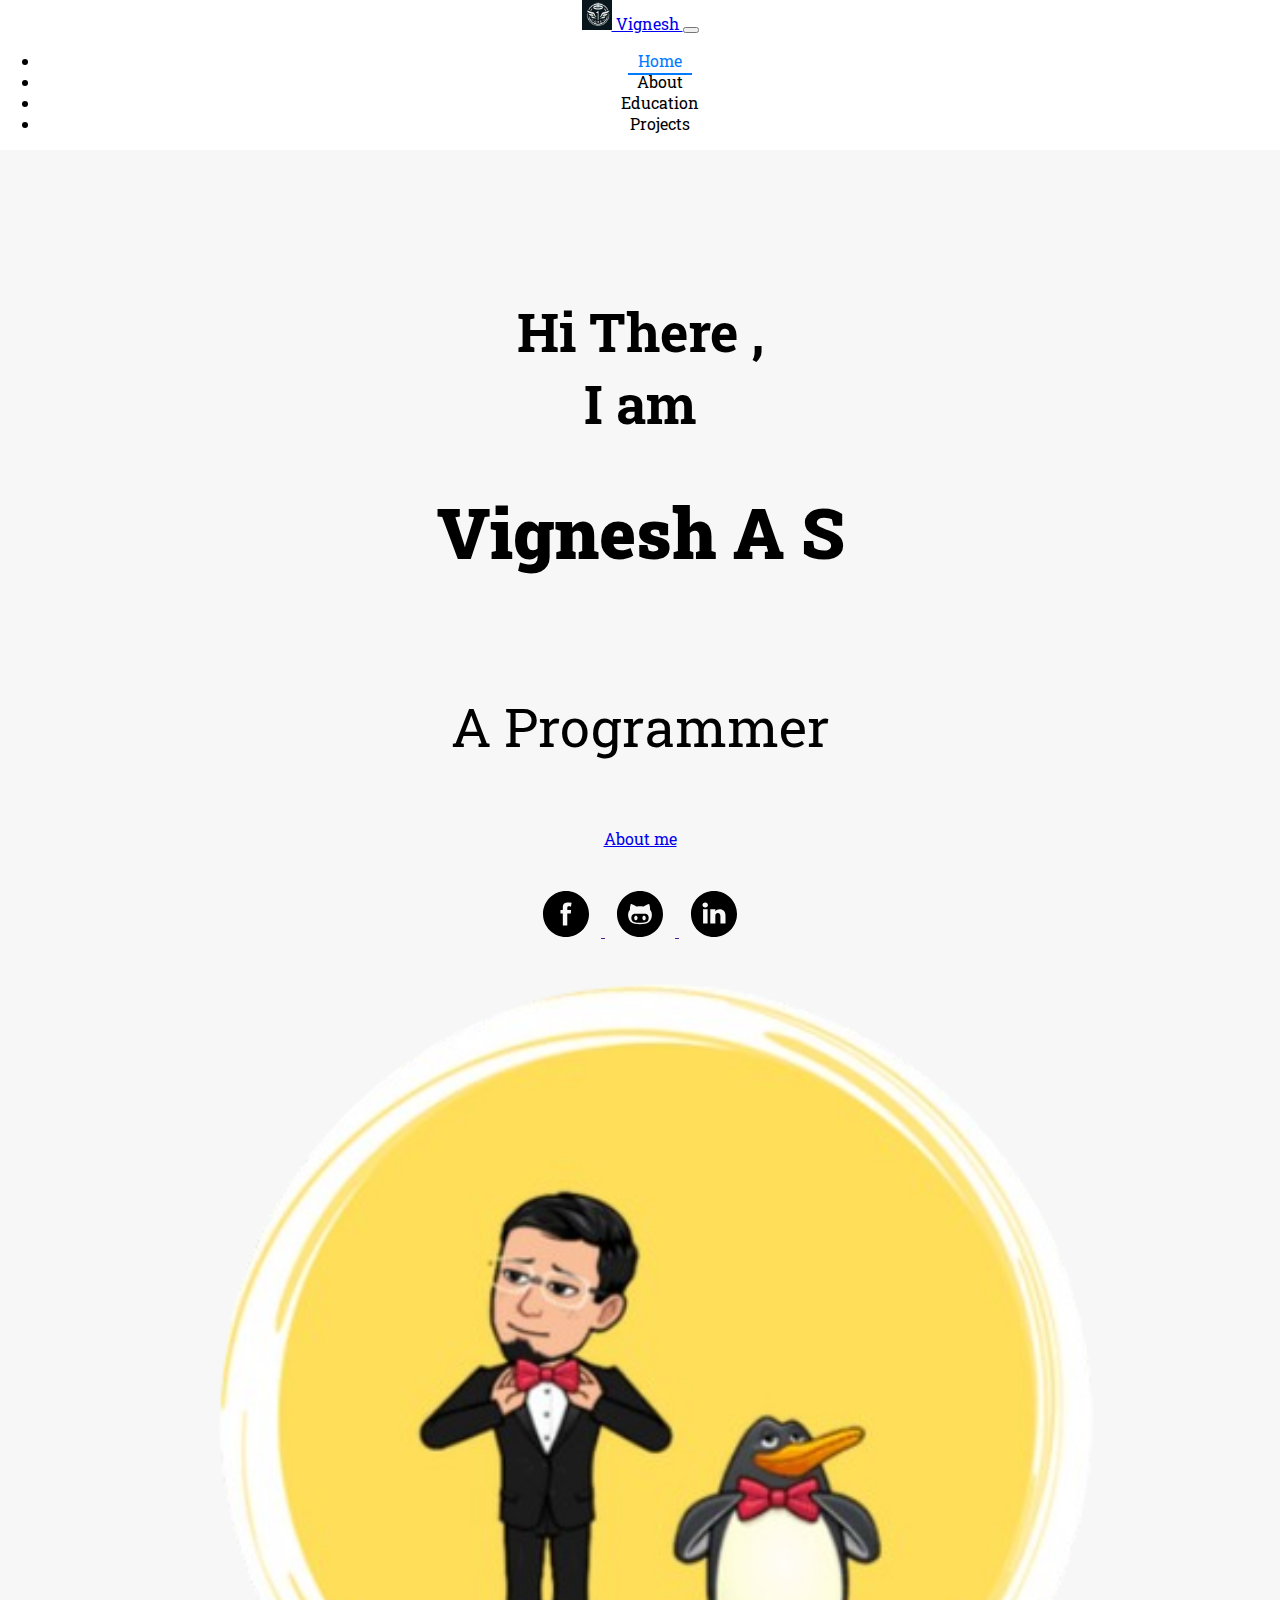
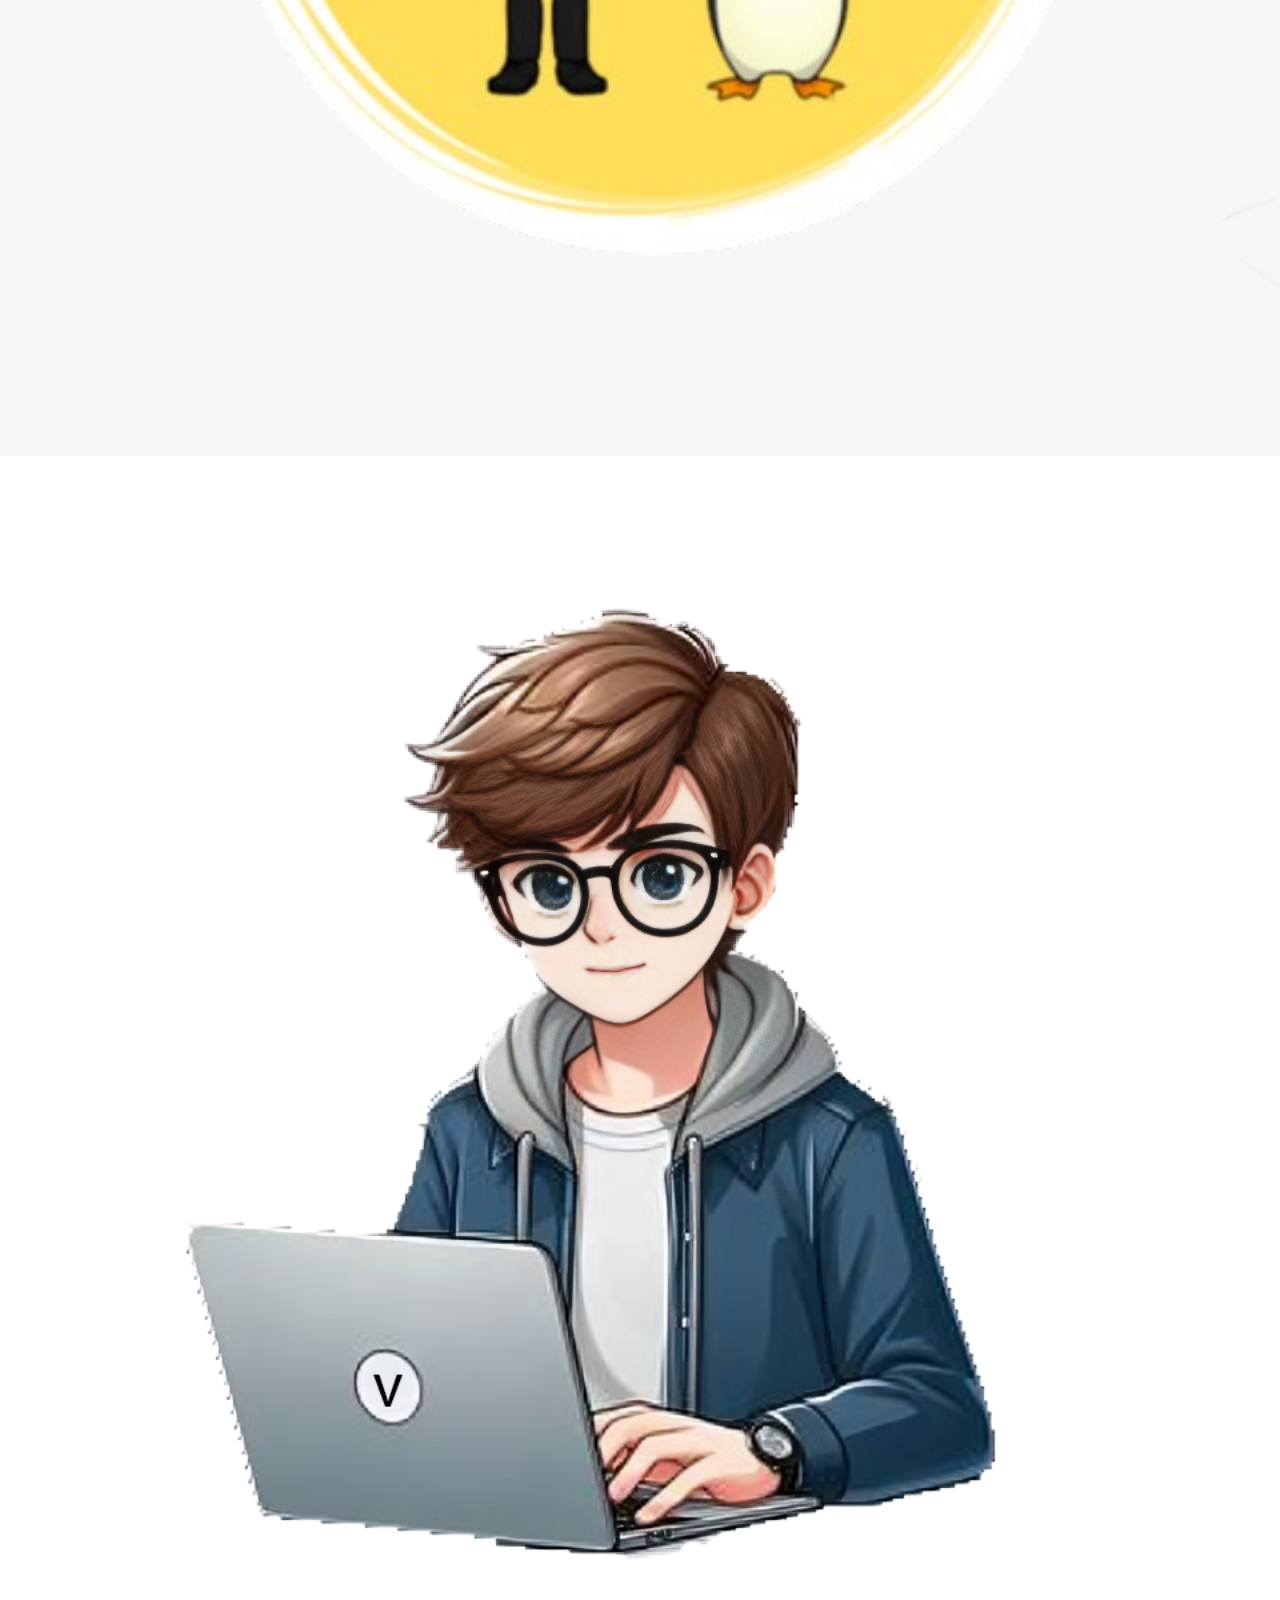
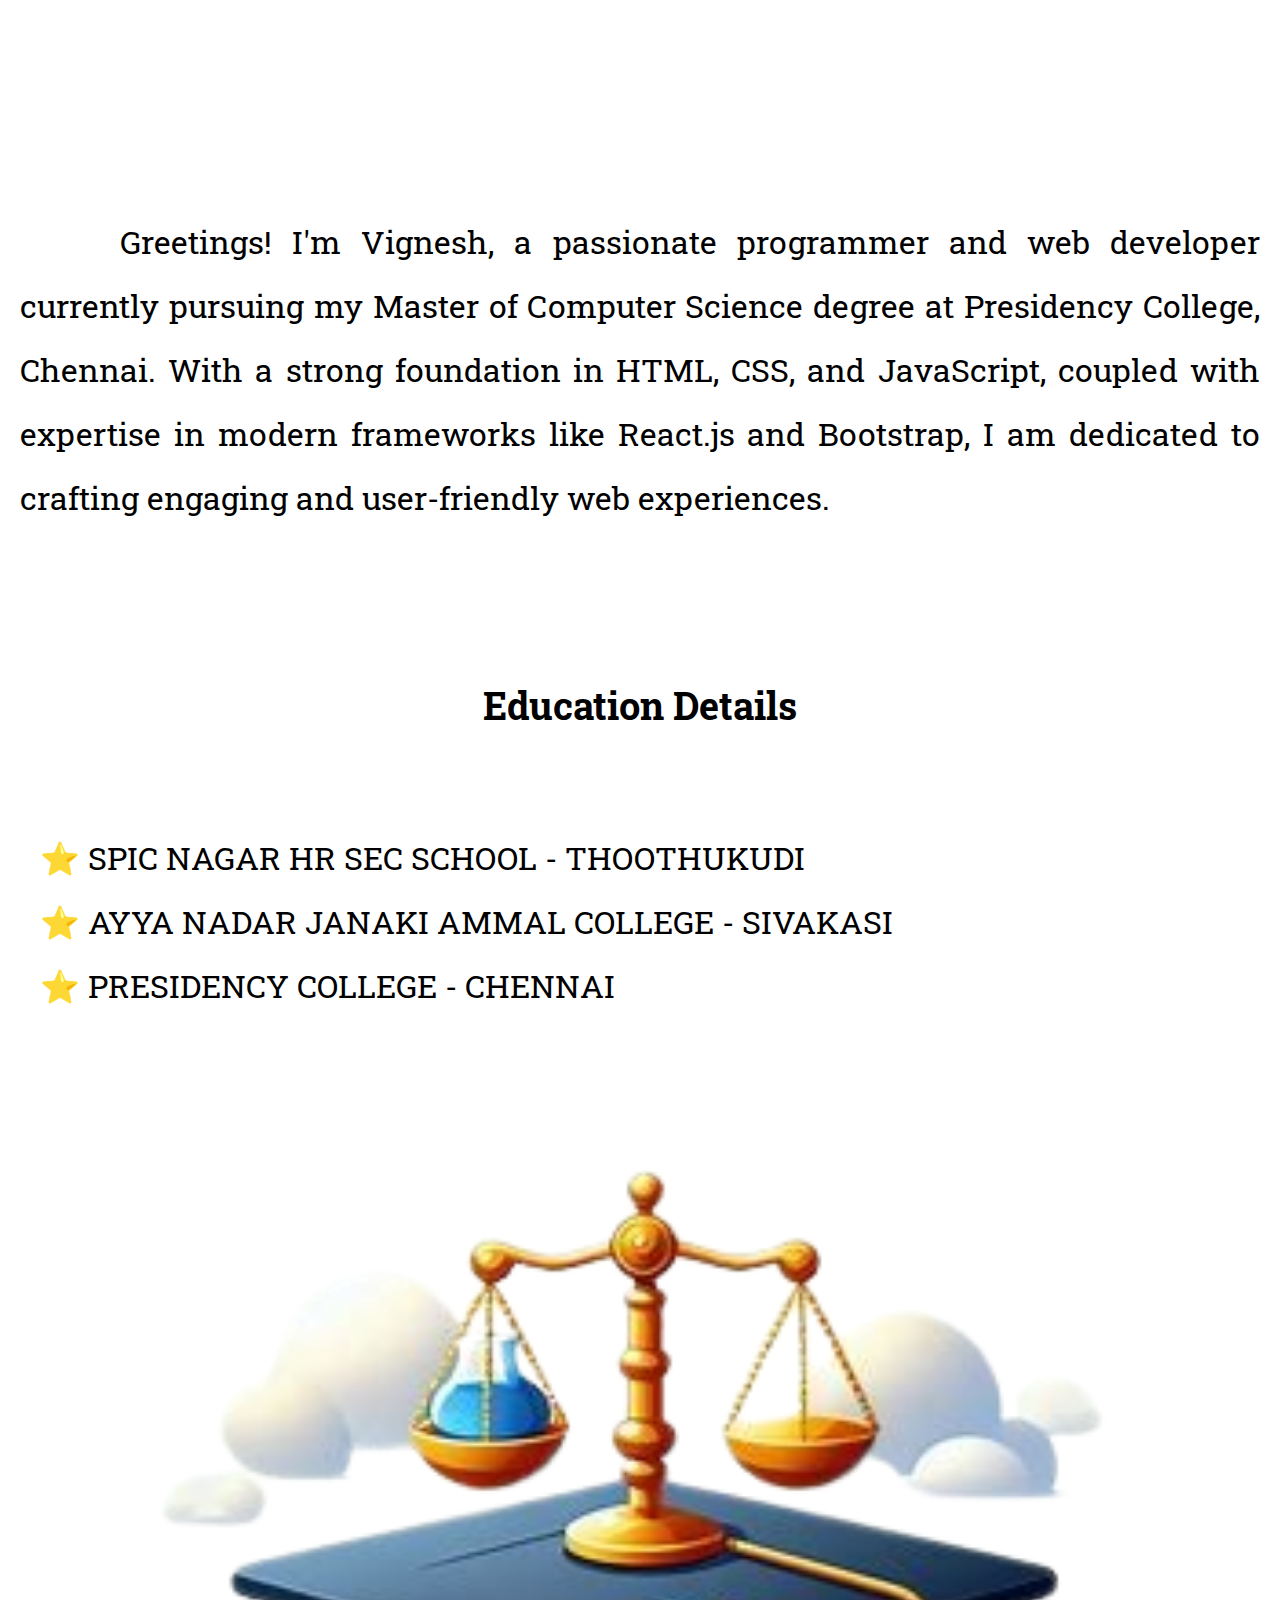
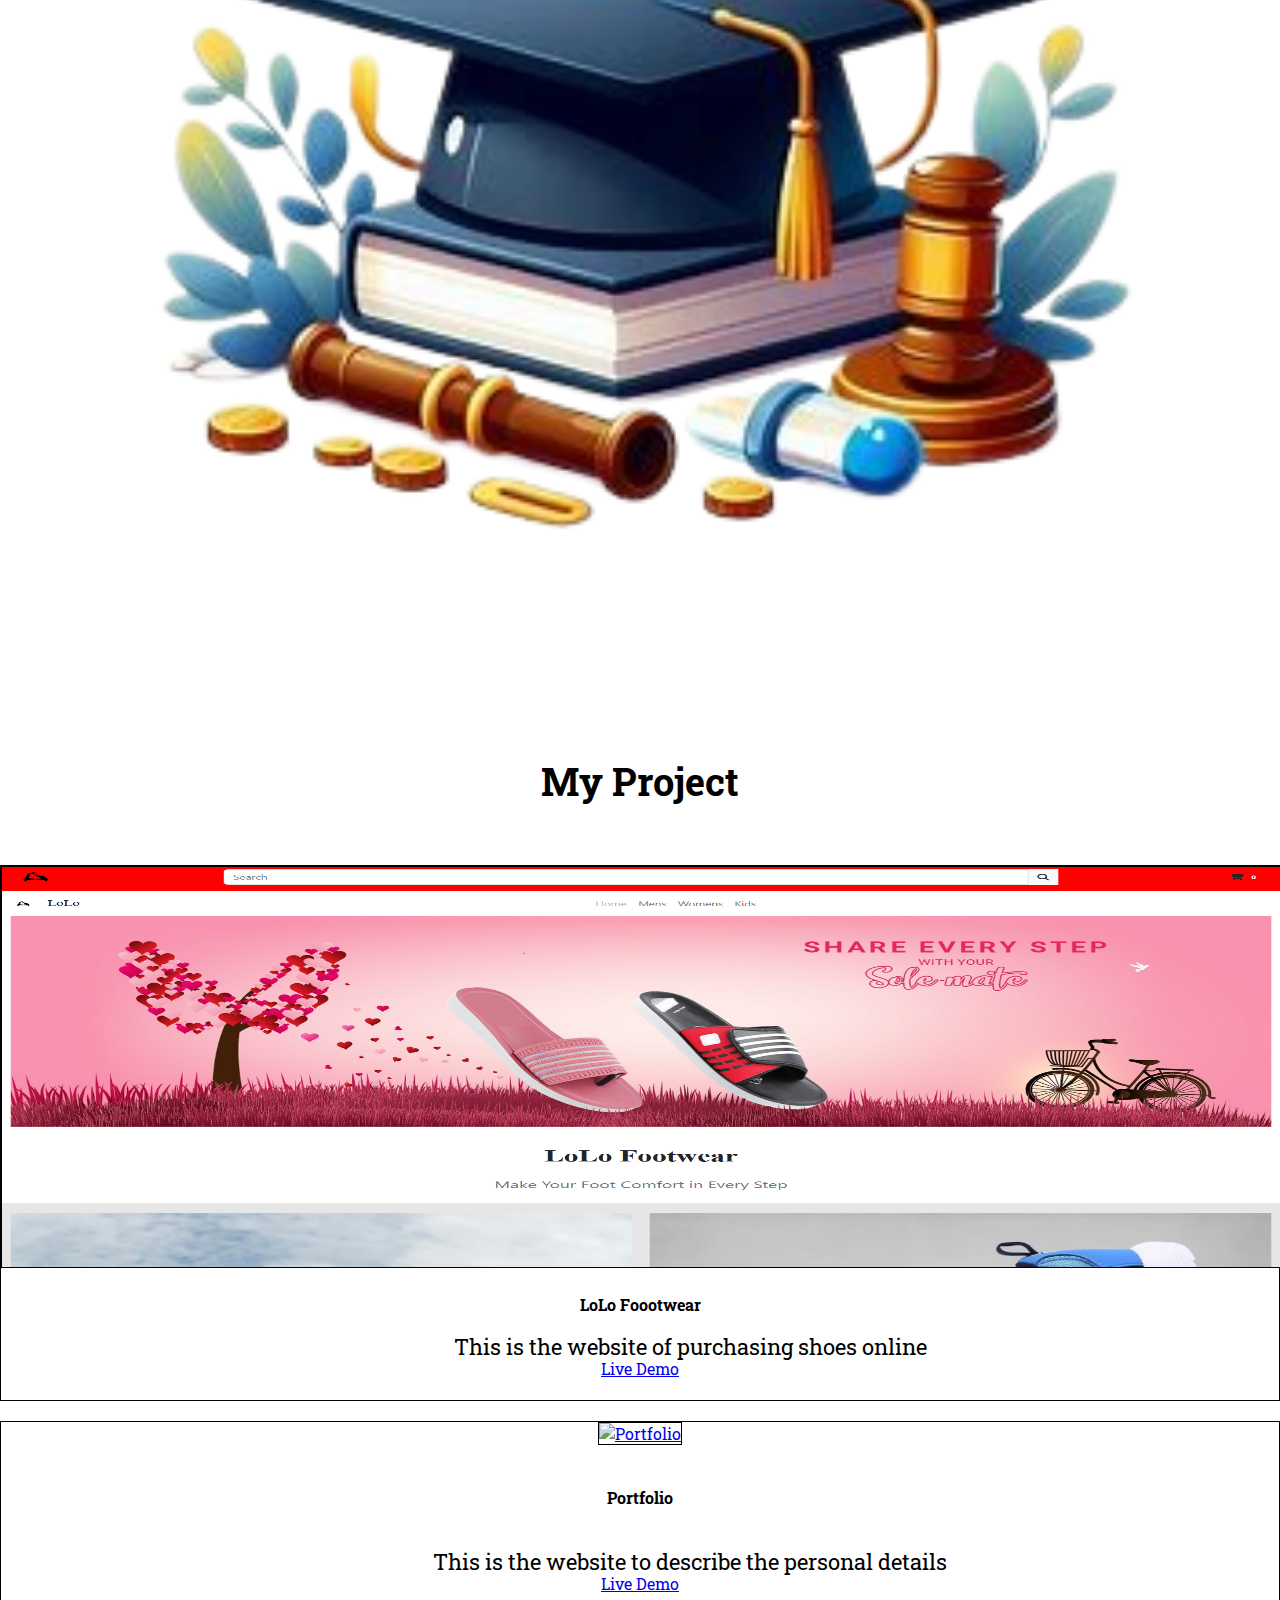
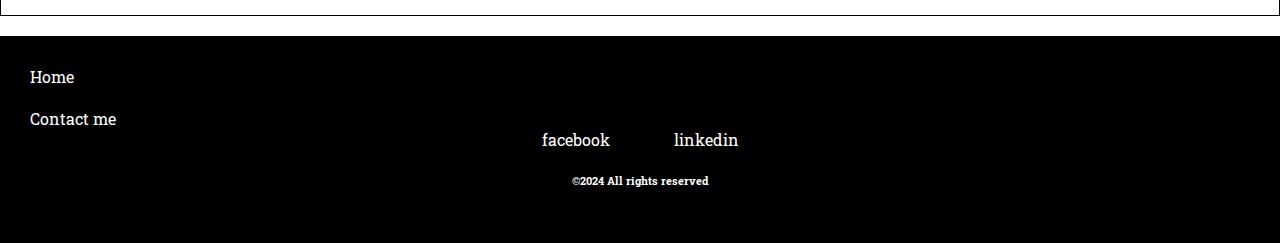
==== index.html @ 30de713f "Update index.html" ====
<!DOCTYPE html>
<html lang="en" >

<head>
    <meta charset="UTF-8">
    <meta name="viewport" content="width=device-width, initial-scale=1.0">
    <title>Vignesh's Personal Website</title>
    <link rel="icon" href="images/v-vignesh-profile-icon.png">


    <link rel="preconnect" href="https://fonts.googleapis.com">
    <link rel="preconnect" href="https://fonts.gstatic.com" crossorigin>
    <link href="https://fonts.googleapis.com/css2?family=Roboto+Slab:wght@100..900&family=Sacramento&display=swap"
        rel="stylesheet">

    <link href="https://cdn.jsdelivr.net/npm/bootstrap@5.0.2/dist/css/bootstrap.min.css" rel="stylesheet"
        integrity="sha384-EVSTQN3/azprG1Anm3QDgpJLIm9Nao0Yz1ztcQTwFspd3yD65VohhpuuCOmLASjC" crossorigin="anonymous">

    <link rel="stylesheet" href="style.css">
</head>

<body>

    <nav class="navbar sticky-top navbar-expand-md navbar-light bg-white py-3">
        <div class="container">
            <a class="navbar-brand pl-5" href="#">
                <img src="images/Halo-one.jpeg" width="30" height="30" alt="">
                Vignesh
            </a>
            <button class="navbar-toggler" type="button" data-toggle="collapse" data-target="#navbarNav"
                aria-controls="navbarNav" aria-expanded="false" aria-label="Toggle navigation">
                <span class="navbar-toggler-icon"></span>
            </button>
            <div class="collapse navbar-collapse justify-content-end" id="navbarNav">
                <ul class="navbar-nav">
                    <li class="nav-item">
                        <a class="navlink active home" href="#">Home</a>
                    </li>
                    <li class="nav-item">
                        <a class="navlink about" href="#aboutme">About</a>
                    </li>
                    <li class="nav-item">
                        <a class="navlink education" href="#education">Education</a>
                    </li>
                    <li class="nav-item">
                        <a class="navlink projects" href="#projects">Projects</a>
                    </li>
                </ul>
            </div>
        </div>
    </nav>
    <!-- <script src="movingcube.js"></script> -->
<section>
    <div class="container-fluid top-container bg-light">
        <div class="container top-container-margin">
            <div class="row">
                <!-- <img src="images/Star.png" alt="" width="50px" height="50px"> -->
                <div class="col-md-6 text-start">
                    <h2><b>Hi There , <br>I am </b></h2>
                    <h1 class="text-primary"><b>Vignesh A S</b></span></h1><br>
                    <h2> A Programmer</h2><br>
                    <a href="#aboutme" type="button" class="btn btn-primary btn-lg">About me</a><br><br><br>
                    <a href="">
                        <img src="images/svg/facebook-round.svg" width="70" height="46" alt="">
                    </a>
                    <a href="">
                        <img src="images/svg/github-round.svg" width="70" height="46" alt="">
                    </a>
                    <a href="https://www.linkedin.com/in/a-s-vignesh/" target="_blank">
                        <img src="images/svg/linkedin-round.svg" width="70" height="46" alt="">
                    </a>
                    
                </div>
                <dv class="col-md-6">
                    <img src="images/main-image.png" alt="" width="100%" height="100%">
                </dv>
            </div>
        </div>
    </div>
</section>
    <section>
        <div id="aboutme">
            <div class="row">
                <div class="col-lg-4">
                    <img class="animated-icon" src="images/vignesh-watching-laptop.png" alt="Vignesh Watching Laptop">
                </div>
                <div class="col-lg-8">
                    <p class="about-myself">Greetings! I'm Vignesh, a passionate programmer and web developer currently pursuing my Master of Computer Science
                    degree at Presidency College, Chennai. With a strong foundation in HTML, CSS, and JavaScript, coupled with expertise in
                    modern frameworks like React.js and Bootstrap, I am dedicated to crafting engaging and user-friendly web experiences.</p>
                </div>
            </div>
        </div>
    </section>
    <section>
        <div id="education">
            <div class="row">
                <div class="col-lg-8">
                    <br><br><h3>Education Details</h3><br><br>
                        <ul class="education-details-ul">
                            <li class="education-details-list">SPIC NAGAR HR SEC SCHOOL - THOOTHUKUDI</li>
                            <li class="education-details-list">AYYA NADAR JANAKI AMMAL COLLEGE - SIVAKASI</li>
                            <li class="education-details-list">PRESIDENCY COLLEGE - CHENNAI</li>
                        </ul>
                </div>
                <div class="col-lg-4">
                    <img class="animated-icon" src="images/education-detail-vignesh.png" alt="Education Details Vignesh">
                </div>
            </div>
        </div>
    </section>
    <section>
        <div id="projects" class="container">
            <h3>My Project</h3><br>
            <div class="row">
                <div class="col-lg-6 bg-light">
                    <div class="box">
                        <img class="border-img" src="images/projects/lolo-footwear.png" alt="" width="100%" height="400px">
                        <h4>LoLo Foootwear</h4>
                        <p class="project-details text-start">This is the website of purchasing shoes online</p>
                        
                        
                        <a href="#" type="button" class="btn btn-primary">Live Demo</a><br><br>
                    </div>

                </div>

                <div class="col-lg-6 bg-light">
                    <div class="box">
                        <a href="images/projects/potfolio.png">
                            <img class="border-img" src="images/projects/potfolio.png" alt="Portfolio" width="100%" height="100%">
                        </a><br><br>
                    <h4 class="text-start">Portfolio</h4><br>
                    <p class="project-details text-start">This is the website to describe the personal details</p>
                

                    <a href="#" type="button" class="btn btn-primary">Live Demo</a><br><br>
                    </div>

                    
                </div>
                <!-- <div class="col-lg-4">
                    <div class="container box">


                    </div>
                    
                </div> -->
            </div>

        </div>
    </section>




    <footer>
        <div class="container-fluid footer">
            <div class="row">
                <div class="footer-links col-lg-6">
                    <a class="footer-links-tags" href="">Home</a><br><br>
                    <a class="footer-links-tags" href="">Contact me</a>
                </div>
                <div class="footer-socialmedia col-lg-6">
                    <a class="footer-links-tags" href="https://www.facebook.com/">facebook</a>
                    <a class="footer-links-tags" href="https://www.facebook.com/">linkedin</a>
                </div>
            </div>
        
            <h6>©2024  All rights reserved</h6>
        </div>
    </footer>

    <script src="https://code.jquery.com/jquery-3.2.1.slim.min.js"
        integrity="sha384-KJ3o2DKtIkvYIK3UENzmM7KCkRr/rE9/Qpg6aAZGJwFDMVNA/GpGFF93hXpG5KkN"
        crossorigin="anonymous"></script>
    <script src="https://cdn.jsdelivr.net/npm/popper.js@1.12.9/dist/umd/popper.min.js"
        integrity="sha384-ApNbgh9B+Y1QKtv3Rn7W3mgPxhU9K/ScQsAP7hUibX39j7fakFPskvXusvfa0b4Q"
        crossorigin="anonymous"></script>
    <script src="https://cdn.jsdelivr.net/npm/bootstrap@4.0.0/dist/js/bootstrap.min.js"
        integrity="sha384-JZR6Spejh4U02d8jOt6vLEHfe/JQGiRRSQQxSfFWpi1MquVdAyjUar5+76PVCmYl"
        crossorigin="anonymous"></script> 

    <script src="script.js"></script>

    </body>
</html>
---- style.css ----
body{
    /* background-color: #E3FDFD; */
    margin: 0;
    overflow-x: hidden;
    font-family: 'Roboto Slab',Arial, sans-serif;
    text-align: center;
    /* color: #2F4F4F; */
}

canvas {
    display: block;
    position: absolute;
}

h1{
    font-size: 4.375rem;
}

h2 {
    /* color: #71C9CE; */
    font-weight: normal;
    font-size: 3.375rem;

}

h3{
    font-size: 2.375rem;
}

p{
    margin: 0;
    font-size: 2rem;
    line-height: 2;
    text-indent: 100px;
}



@media screen and (max-width: 768px) {
    h1 {
        font-size: 3.375rem;
        /* Reduce font size for smaller devices */
    }

    h2{
        font-size: 2.375rem;
    }

    h3{
        font-size: 2rem;
    }
    p{
        font-size: 1.375rem;
    }

}
 .top-container{
    background-color: #f7f7f7;
}
.top-container-margin {
    padding-top: 100px;
    padding-bottom: 100px;
}
.navlink{
    text-decoration: none;
    color: black;
    padding: 0 10px 4px 10px;
    position: relative;
}

.navlink::before{
    background-color: #007bff;
    content: "";
    bottom: 0;
    height: 2px;
    width: 100%;
    left: 0;
    position: absolute;
    visibility: hidden;
    transform: scaleX(0);
    /* Initial width of 0 */
    transition: all 0.3s ease;
    /* Smooth transition for visibility and width */
}
.active{
    color: #007bff;
}
.active::before {
    visibility: visible;
    transform: scaleX(1);
}


/* .name-container{
    position: absolute;
    left: 50%;
    transform: translatex(-50%);

} */

/* Starting page*/

.middle-container{
    height: auto;
    border: 2px solid black;
    margin: 20px;
    background-color:#f7f7f7;
    /* background-color: #2F4F4F; */
} 

.animated-icon{
    width: 100%;
    height: 100%;
}

.about-myself{
    padding: 50px 0;
    text-align: justify;
    margin: 20px;
}


/* Education-details */
.education-details-image{
    float: left;
    height: 100%;

}

.education-details-heading{
    font-size: 3rem;
}

.education-details-ul
{
    list-style-type: none;

}
.education-details-ul li::before{
    content: '\2B50';
    margin-right: 0.5rem;
}

.education-details-list{
    font-size: 2rem;
    line-height: 2;
    text-align: left;

}

@media screen and (max-width: 768px) {
    .education-details-list{
        font-size: 1.375rem;
    }
}

/* project */

.box{
    margin-bottom: 20px;
    border: 1px solid black;
}

.border-img{
    border: 1px solid black;
}

.project-details{
    line-height: 1;
    font-size: 1.375rem;
}



/* footer */

.footer{
    /* background-color: #71C9CE; */
    background-color: black;
    color: white;
    padding: 30px 0 30px 0;
}

.footer-flex-contianer{
    display: flex;

}
.footer-links{
    text-align: left;
}

.footer-links-tags {
    margin: 30px;
    color: white;
    text-decoration: none;
}

.footer-links-tags:hover{
    color: lightcyan
}

.footer-socialmedia{
    display: inline;
    text-align: left;
}
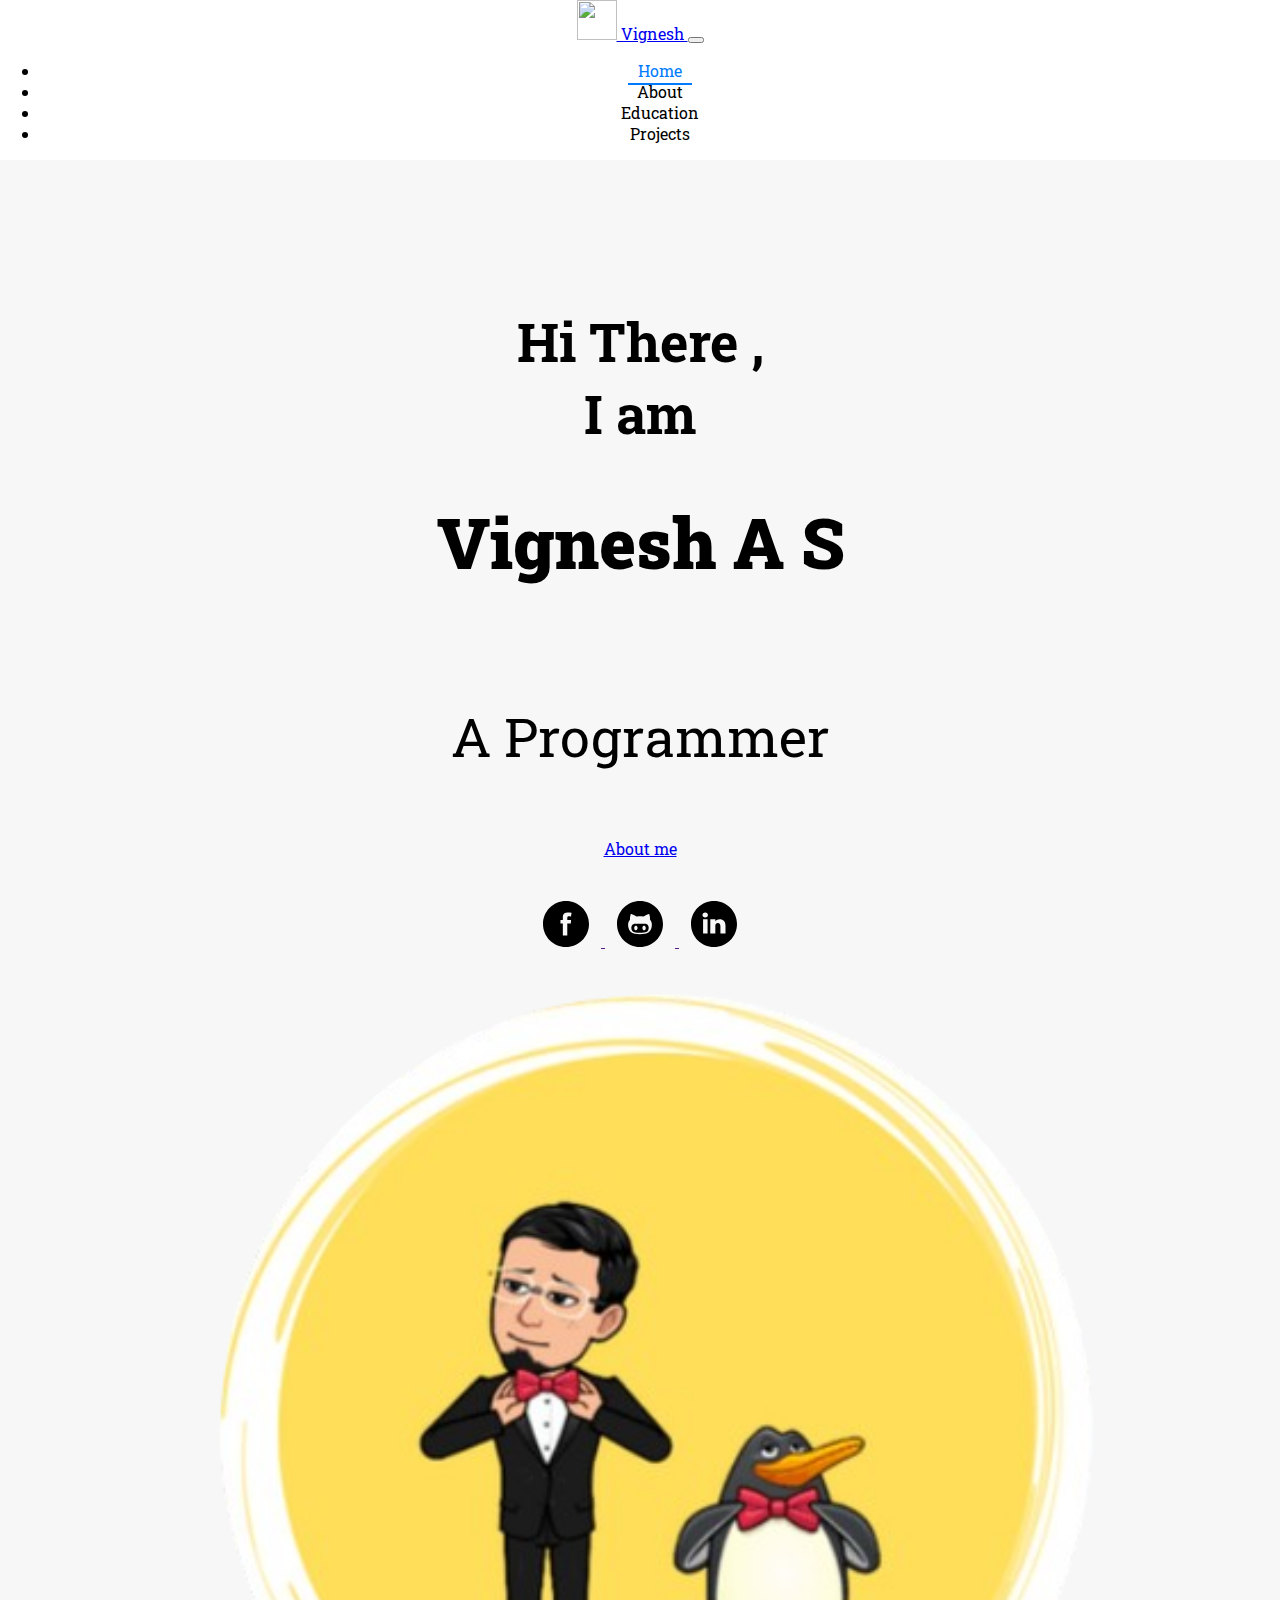
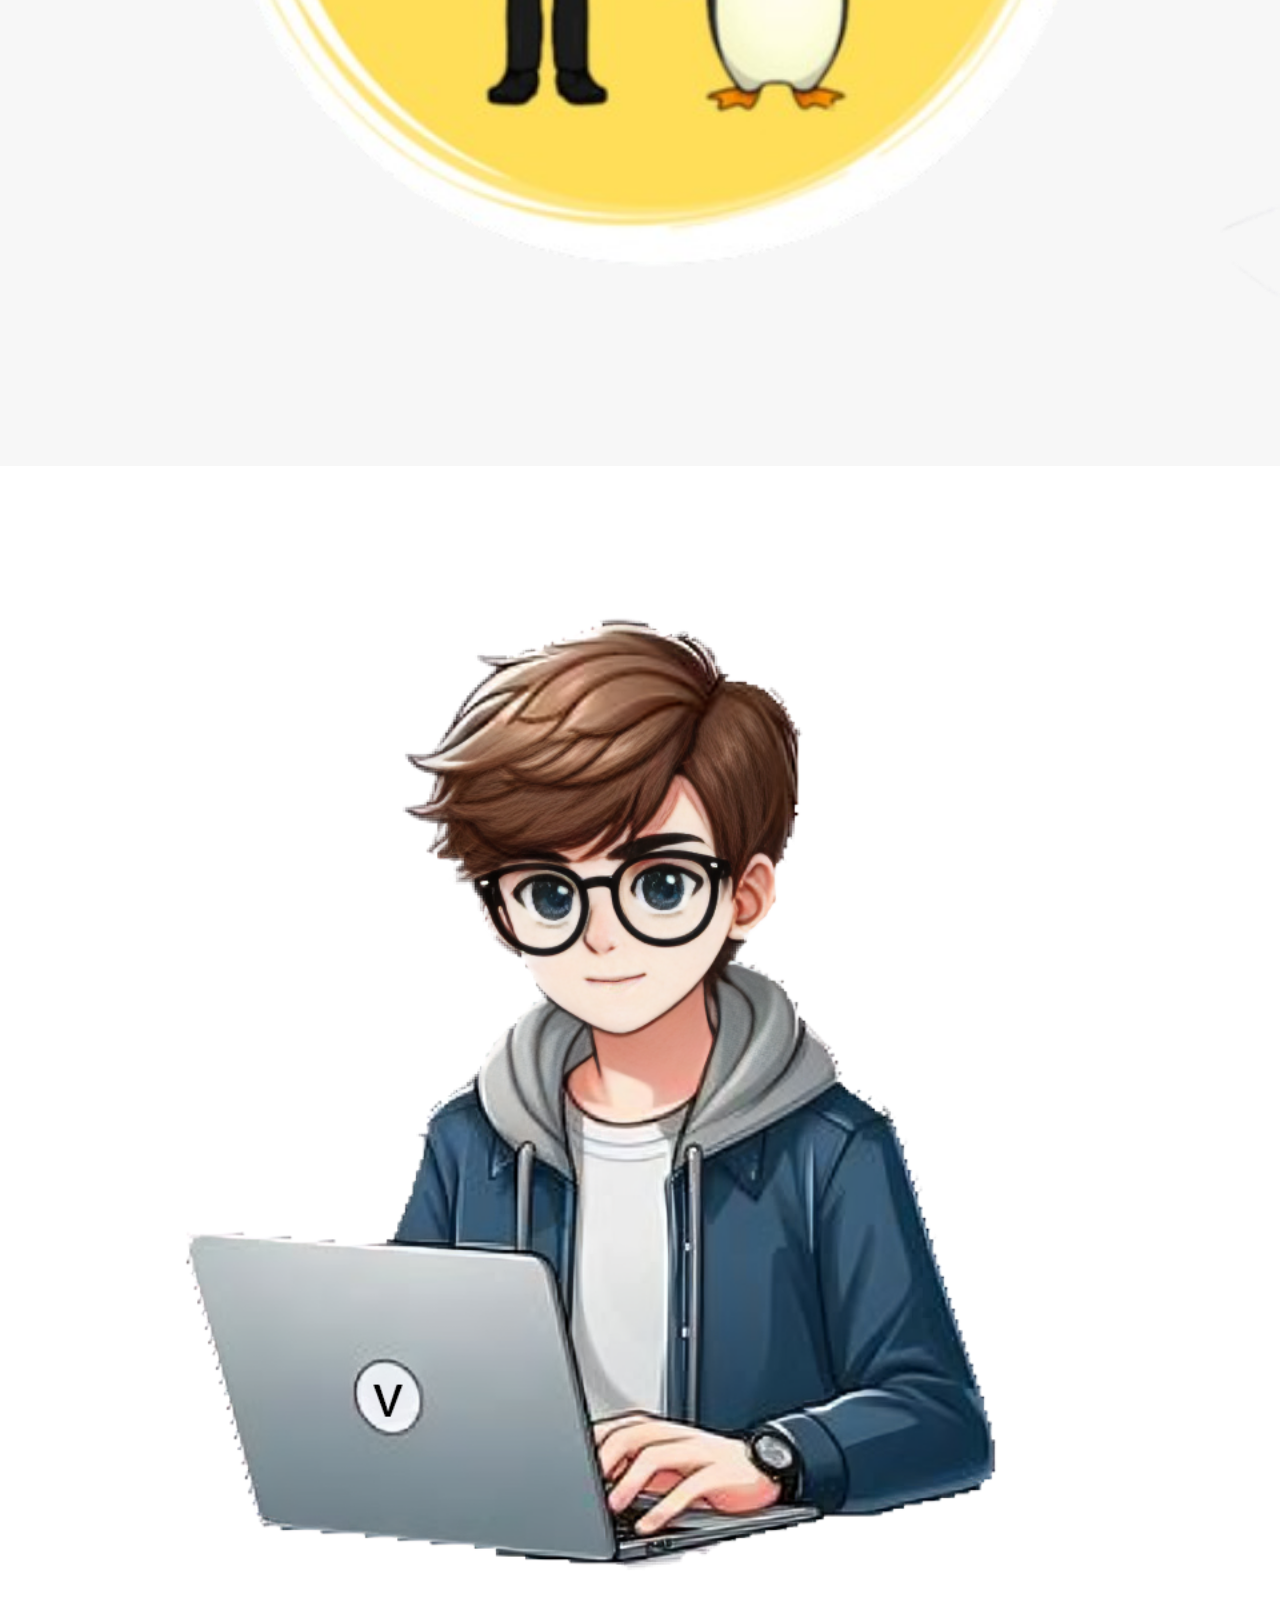
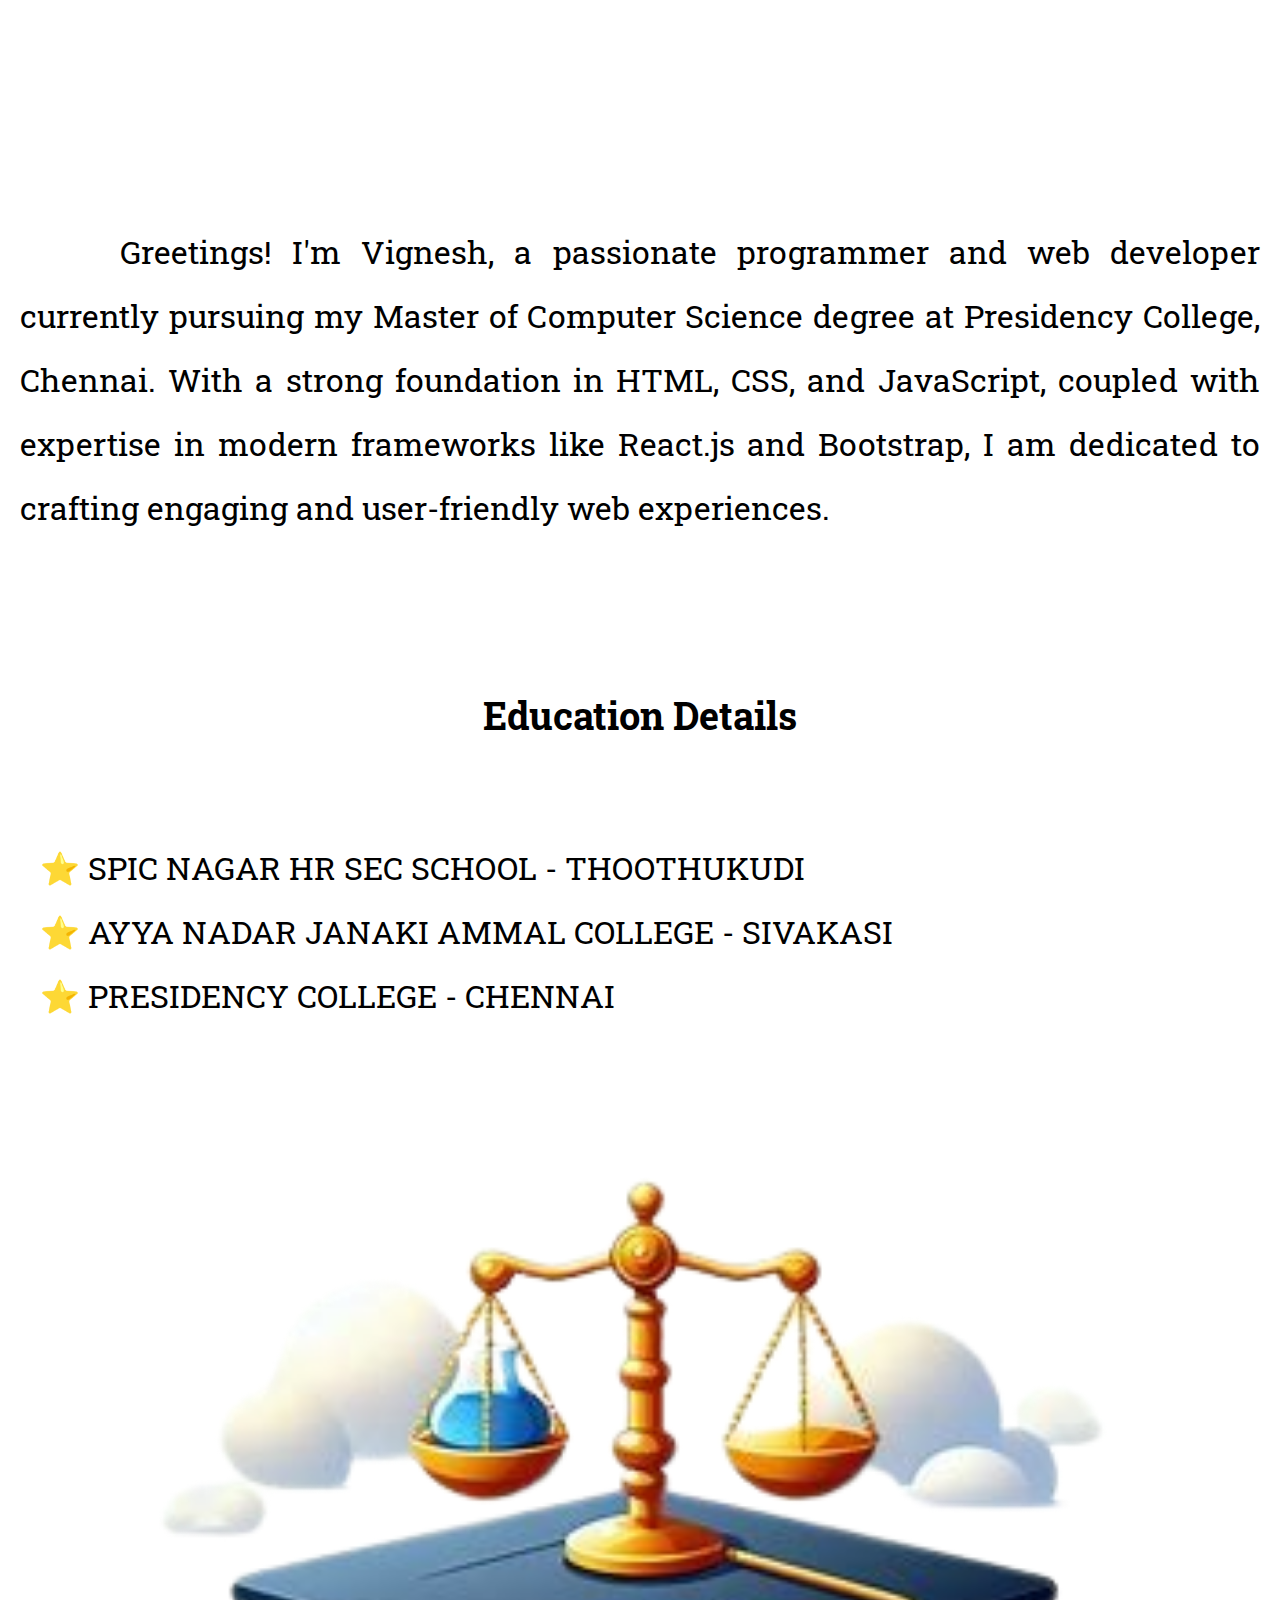
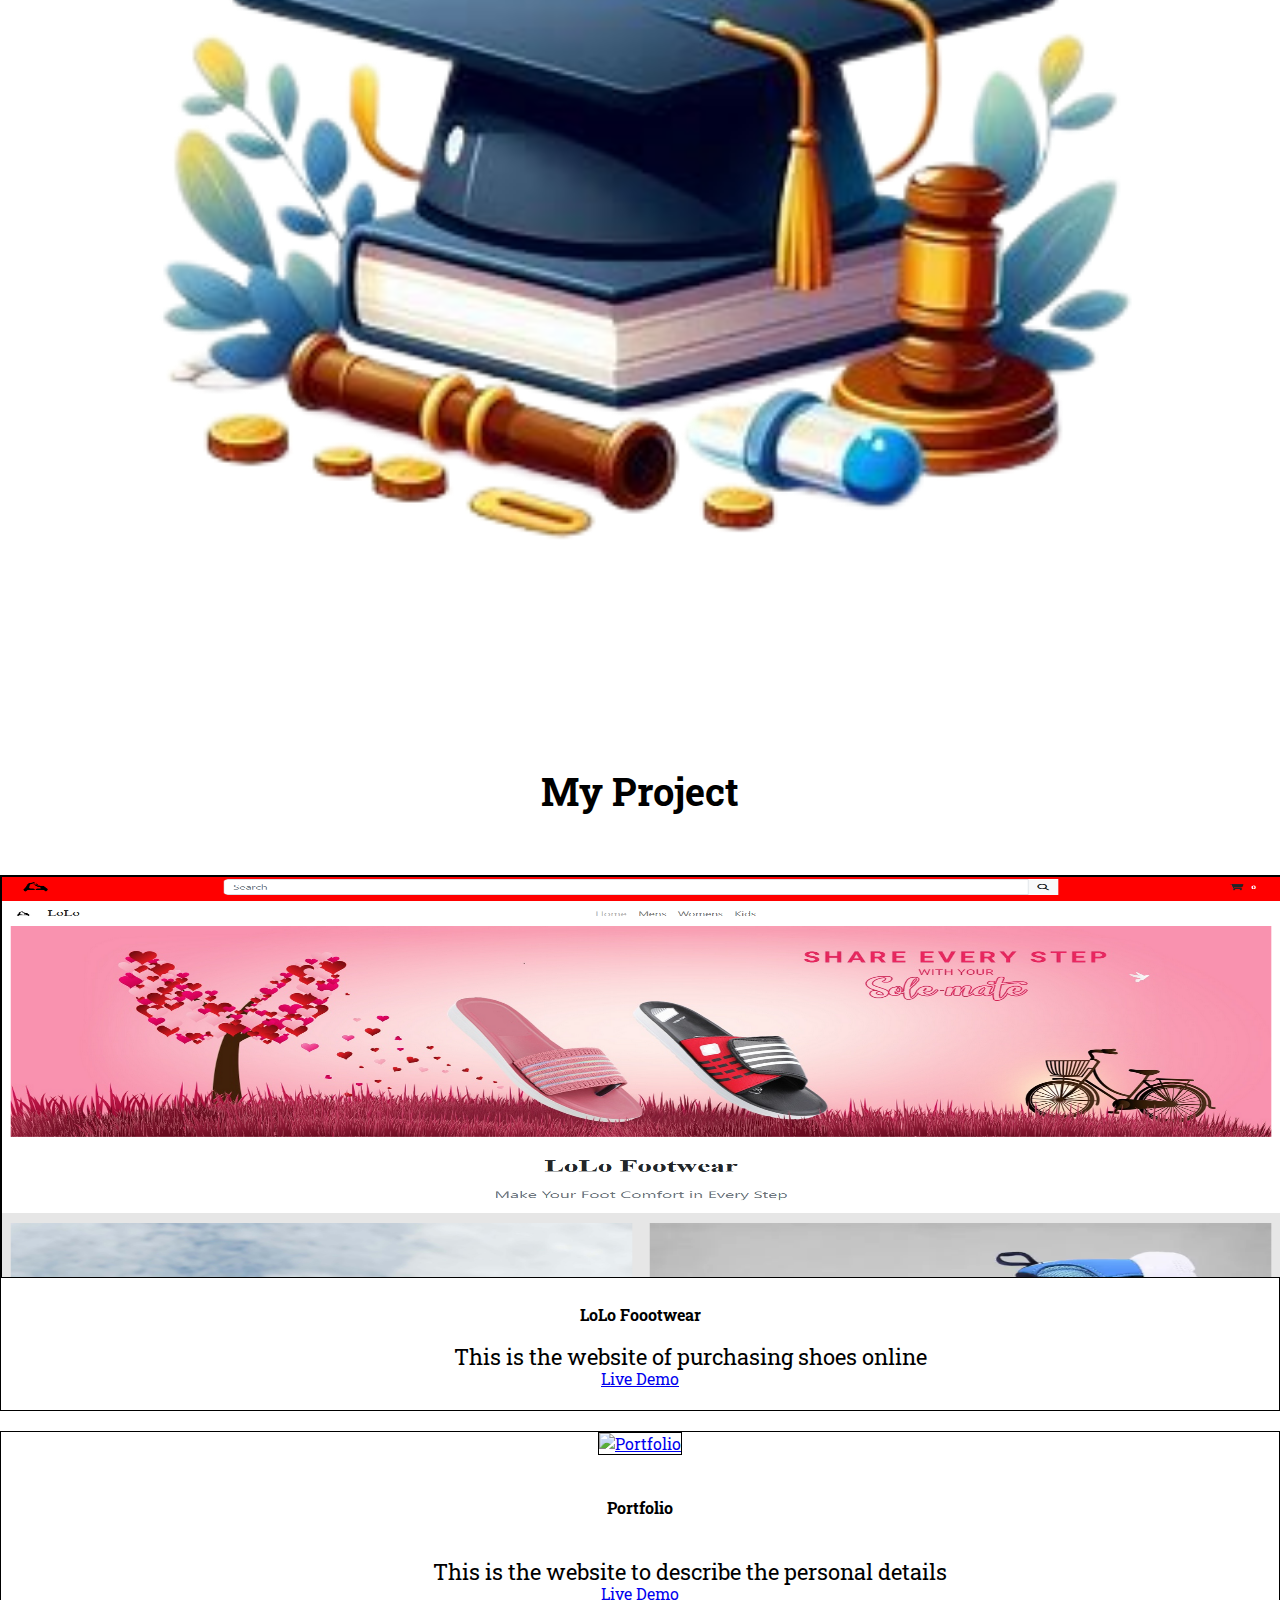
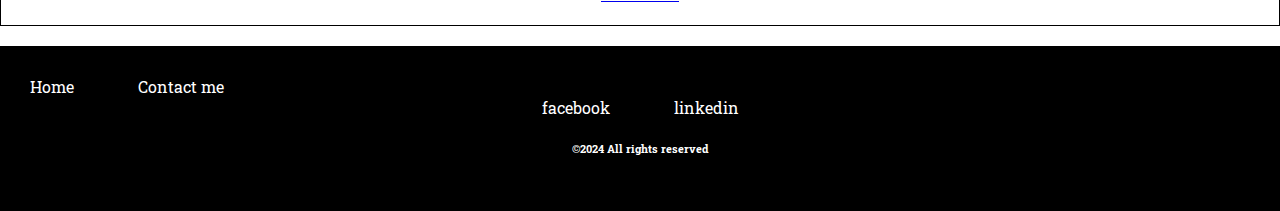
==== commit 18aff7aa: "update" ====
--- a/index.html
+++ b/index.html
@@ -5,7 +5,7 @@
     <meta charset="UTF-8">
     <meta name="viewport" content="width=device-width, initial-scale=1.0">
     <title>Vignesh's Personal Website</title>
-    <link rel="icon" href="images/v-vignesh-profile-icon.png">
+    <link rel="icon" href="images/vignesh-profile-photo.png">
 
 
     <link rel="preconnect" href="https://fonts.googleapis.com">
@@ -17,6 +17,8 @@
         integrity="sha384-EVSTQN3/azprG1Anm3QDgpJLIm9Nao0Yz1ztcQTwFspd3yD65VohhpuuCOmLASjC" crossorigin="anonymous">
 
     <link rel="stylesheet" href="style.css">
+    <link rel="stylesheet" href="tab.css">
+    <link rel="stylesheet" href="mobile.css">
 </head>
 
 <body>
@@ -24,7 +26,7 @@
     <nav class="navbar sticky-top navbar-expand-md navbar-light bg-white py-3">
         <div class="container">
             <a class="navbar-brand pl-5" href="#">
-                <img src="images/Halo-one.jpeg" width="30" height="30" alt="">
+                <img src="images/vignesh-profile-photo.png" width="40" height="40" alt="">
                 Vignesh
             </a>
             <button class="navbar-toggler" type="button" data-toggle="collapse" data-target="#navbarNav"
@@ -33,16 +35,16 @@
             </button>
             <div class="collapse navbar-collapse justify-content-end" id="navbarNav">
                 <ul class="navbar-nav">
-                    <li class="nav-item">
+                    <li class="nav-item me-auto">
                         <a class="navlink active home" href="#">Home</a>
                     </li>
-                    <li class="nav-item">
+                    <li class="nav-item me-auto">
                         <a class="navlink about" href="#aboutme">About</a>
                     </li>
-                    <li class="nav-item">
+                    <li class="nav-item me-auto">
                         <a class="navlink education" href="#education">Education</a>
                     </li>
-                    <li class="nav-item">
+                    <li class="nav-item me-auto">
                         <a class="navlink projects" href="#projects">Projects</a>
                     </li>
                 </ul>
@@ -81,10 +83,10 @@
     <section>
         <div id="aboutme">
             <div class="row">
-                <div class="col-lg-4">
+                <div class="col-lg-4 col-sm-6">
                     <img class="animated-icon" src="images/vignesh-watching-laptop.png" alt="Vignesh Watching Laptop">
                 </div>
-                <div class="col-lg-8">
+                <div class="col-lg-8 col-sm-6">
                     <p class="about-myself">Greetings! I'm Vignesh, a passionate programmer and web developer currently pursuing my Master of Computer Science
                     degree at Presidency College, Chennai. With a strong foundation in HTML, CSS, and JavaScript, coupled with expertise in
                     modern frameworks like React.js and Bootstrap, I am dedicated to crafting engaging and user-friendly web experiences.</p>
@@ -95,7 +97,7 @@
     <section>
         <div id="education">
             <div class="row">
-                <div class="col-lg-8">
+                <div class="col-lg-8 col-sm-6">
                     <br><br><h3>Education Details</h3><br><br>
                         <ul class="education-details-ul">
                             <li class="education-details-list">SPIC NAGAR HR SEC SCHOOL - THOOTHUKUDI</li>
@@ -103,7 +105,7 @@
                             <li class="education-details-list">PRESIDENCY COLLEGE - CHENNAI</li>
                         </ul>
                 </div>
-                <div class="col-lg-4">
+                <div class="col-lg-4 col-sm-6">
                     <img class="animated-icon" src="images/education-detail-vignesh.png" alt="Education Details Vignesh">
                 </div>
             </div>
@@ -158,12 +160,12 @@
         <div class="container-fluid footer">
             <div class="row">
                 <div class="footer-links col-lg-6">
-                    <a class="footer-links-tags" href="">Home</a><br><br>
+                    <a class="footer-links-tags" href="">Home</a>
                     <a class="footer-links-tags" href="">Contact me</a>
                 </div>
                 <div class="footer-socialmedia col-lg-6">
-                    <a class="footer-links-tags" href="https://www.facebook.com/">facebook</a>
-                    <a class="footer-links-tags" href="https://www.facebook.com/">linkedin</a>
+                    <a class="footer-links-tags" href="https://www.facebook.com/" target="_blank">facebook</a>
+                    <a class="footer-links-tags" href="https://www.linkedin.com/in/a-s-vignesh/" target="_blank">linkedin</a>
                 </div>
             </div>
         
--- a/style.css
+++ b/style.css
@@ -36,10 +36,10 @@
 
 
 
-@media screen and (max-width: 768px) {
+/* @media screen and (max-width: 768px) {
     h1 {
         font-size: 3.375rem;
-        /* Reduce font size for smaller devices */
+        Reduce font size for smaller devices
     }
 
     h2{
@@ -51,9 +51,10 @@
     }
     p{
         font-size: 1.375rem;
-    }
-
-}
+        line-height: 1.5;
+    }
+
+} */
  .top-container{
     background-color: #f7f7f7;
 }
@@ -100,13 +101,12 @@
 
 /* Starting page*/
 
-.middle-container{
+/* .middle-container{
     height: auto;
     border: 2px solid black;
     margin: 20px;
     background-color:#f7f7f7;
-    /* background-color: #2F4F4F; */
-} 
+}  */
 
 .animated-icon{
     width: 100%;
@@ -148,11 +148,11 @@
 
 }
 
-@media screen and (max-width: 768px) {
+/* @media screen and (max-width: 768px) {
     .education-details-list{
         font-size: 1.375rem;
     }
-}
+} */
 
 /* project */
 
@@ -181,10 +181,6 @@
     padding: 30px 0 30px 0;
 }
 
-.footer-flex-contianer{
-    display: flex;
-
-}
 .footer-links{
     text-align: left;
 }
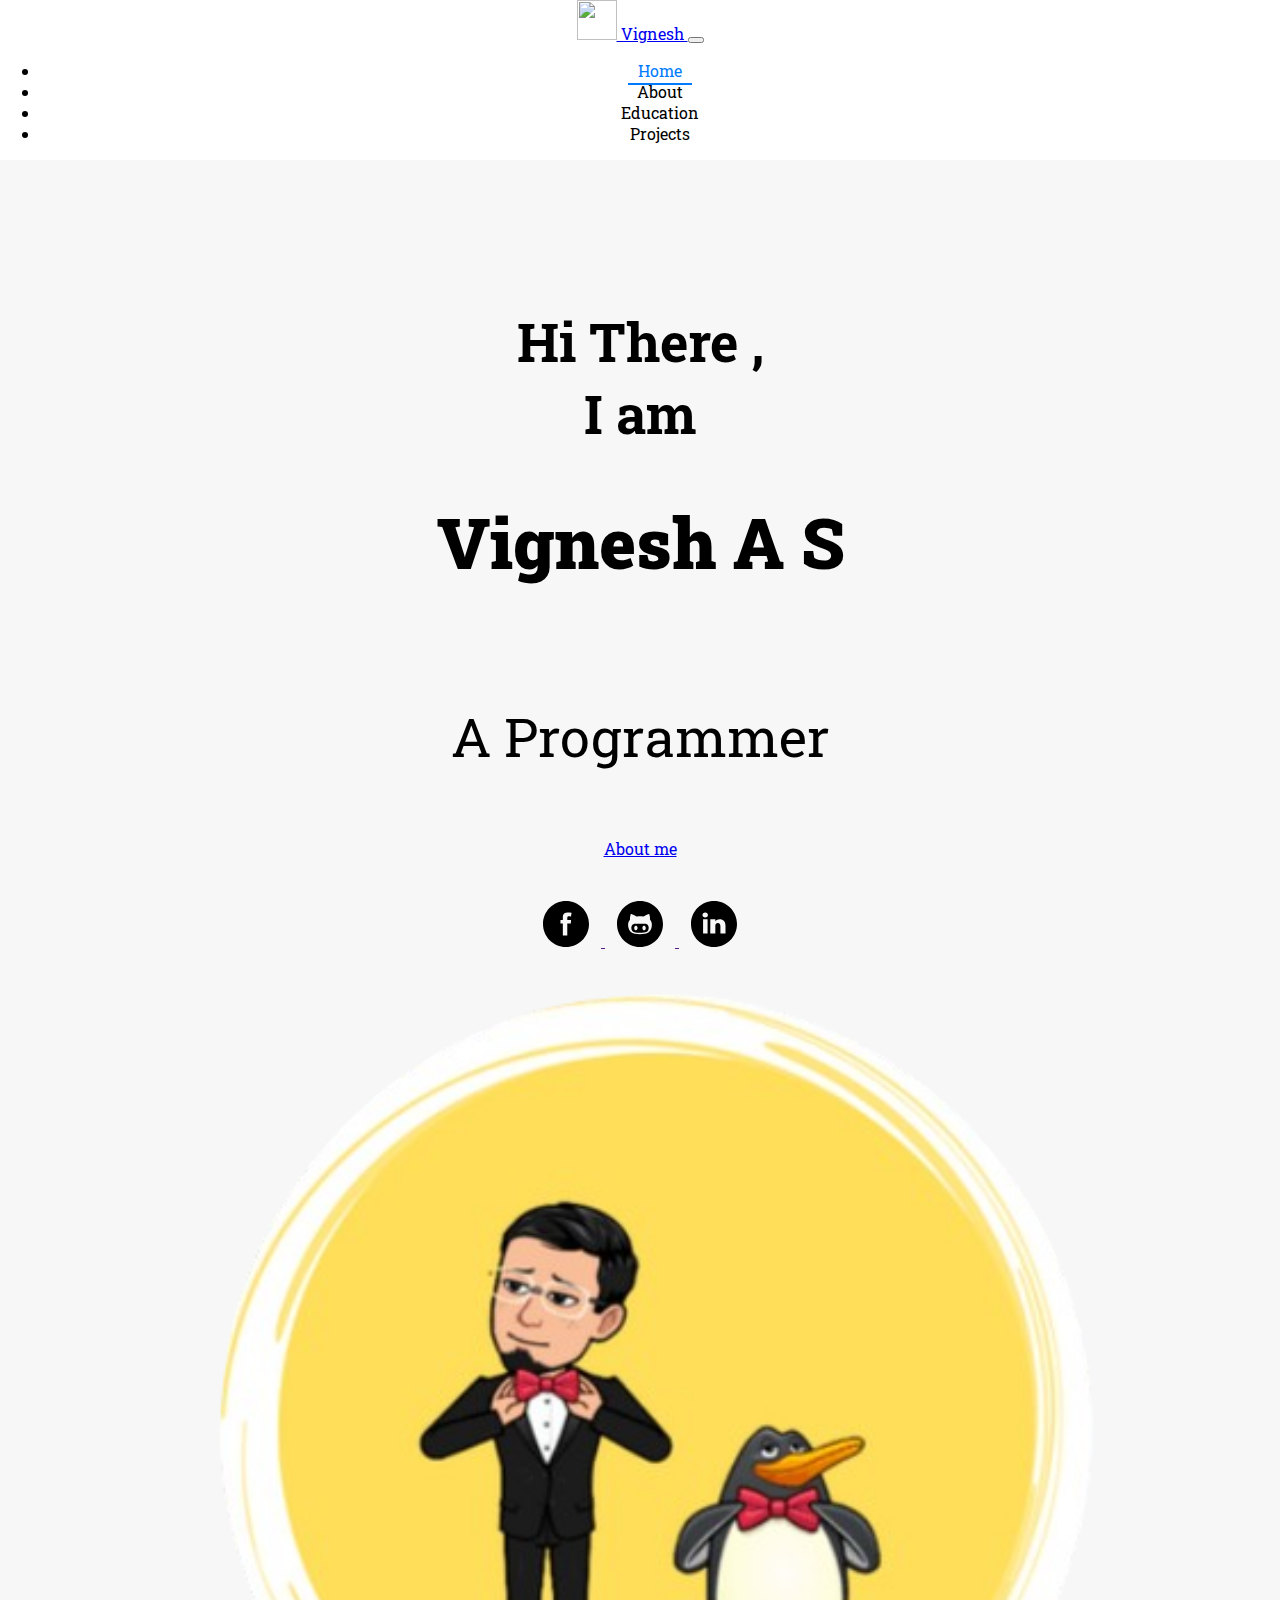
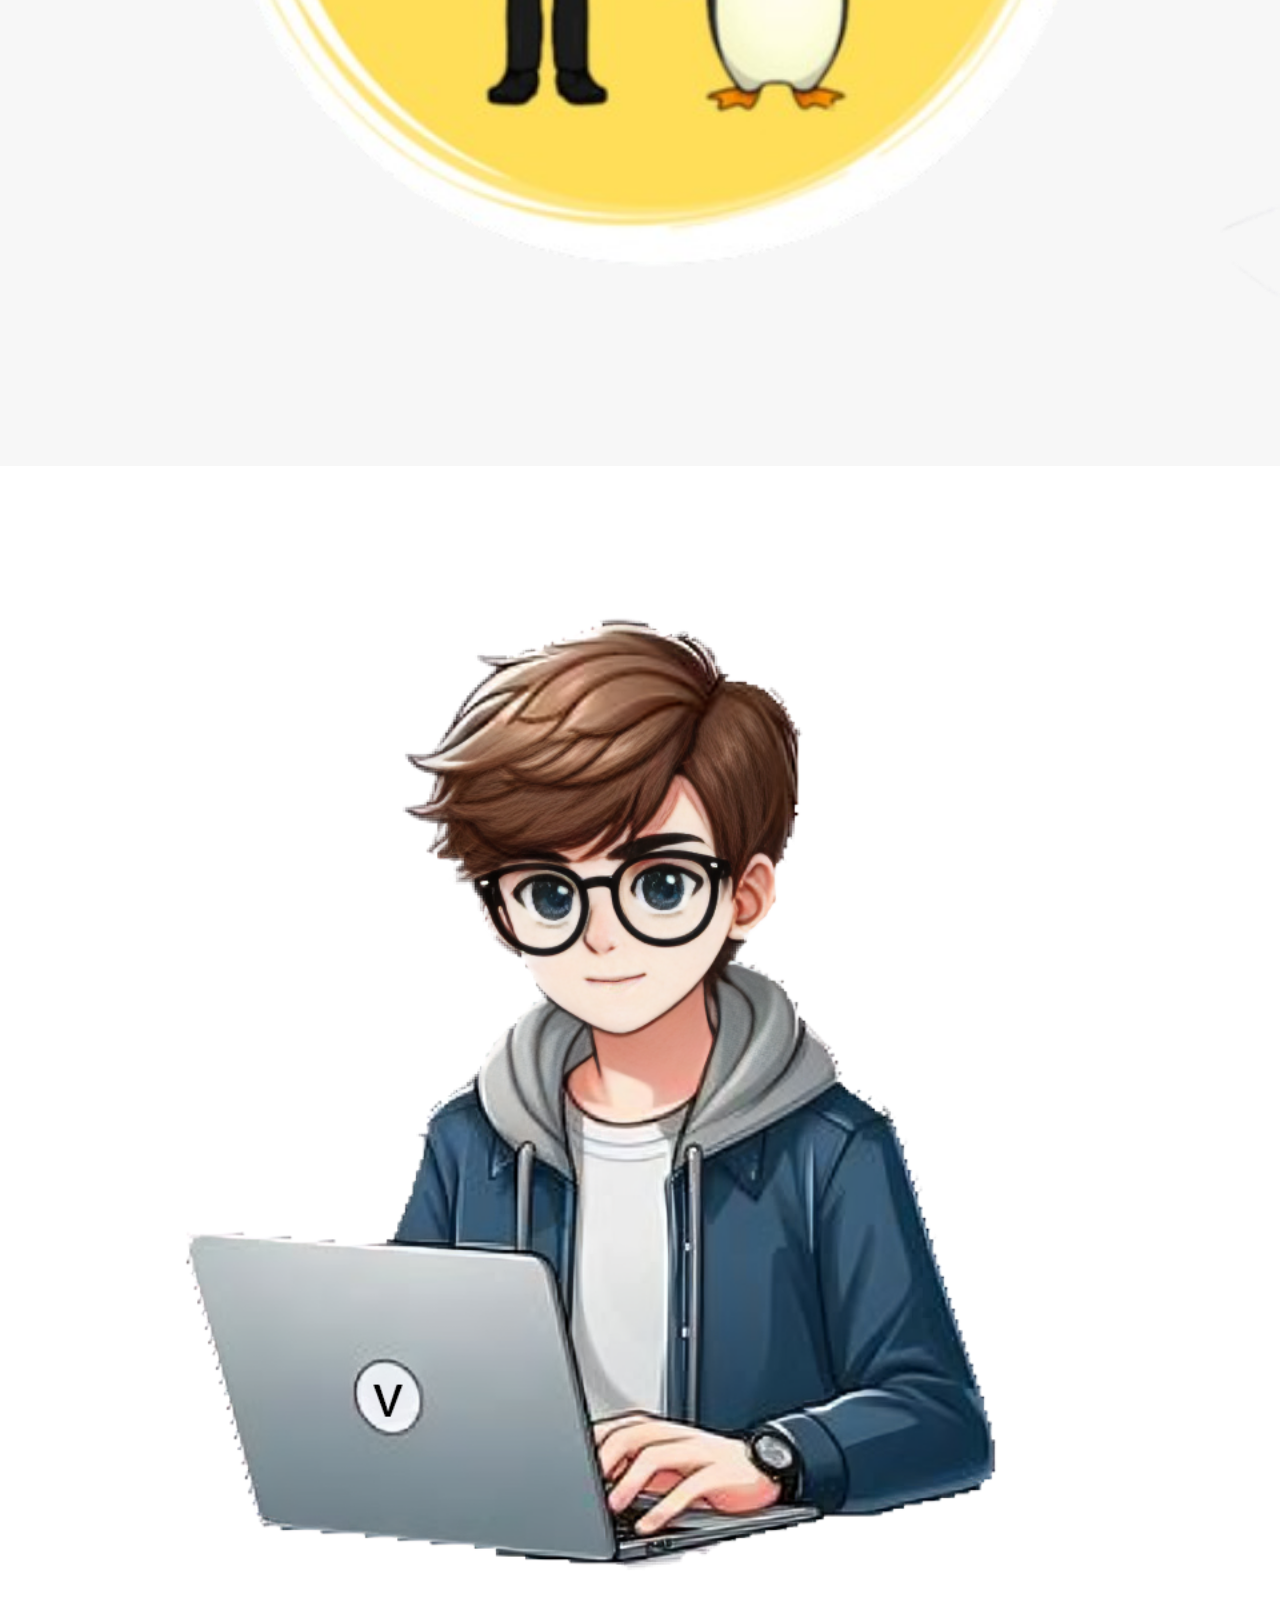
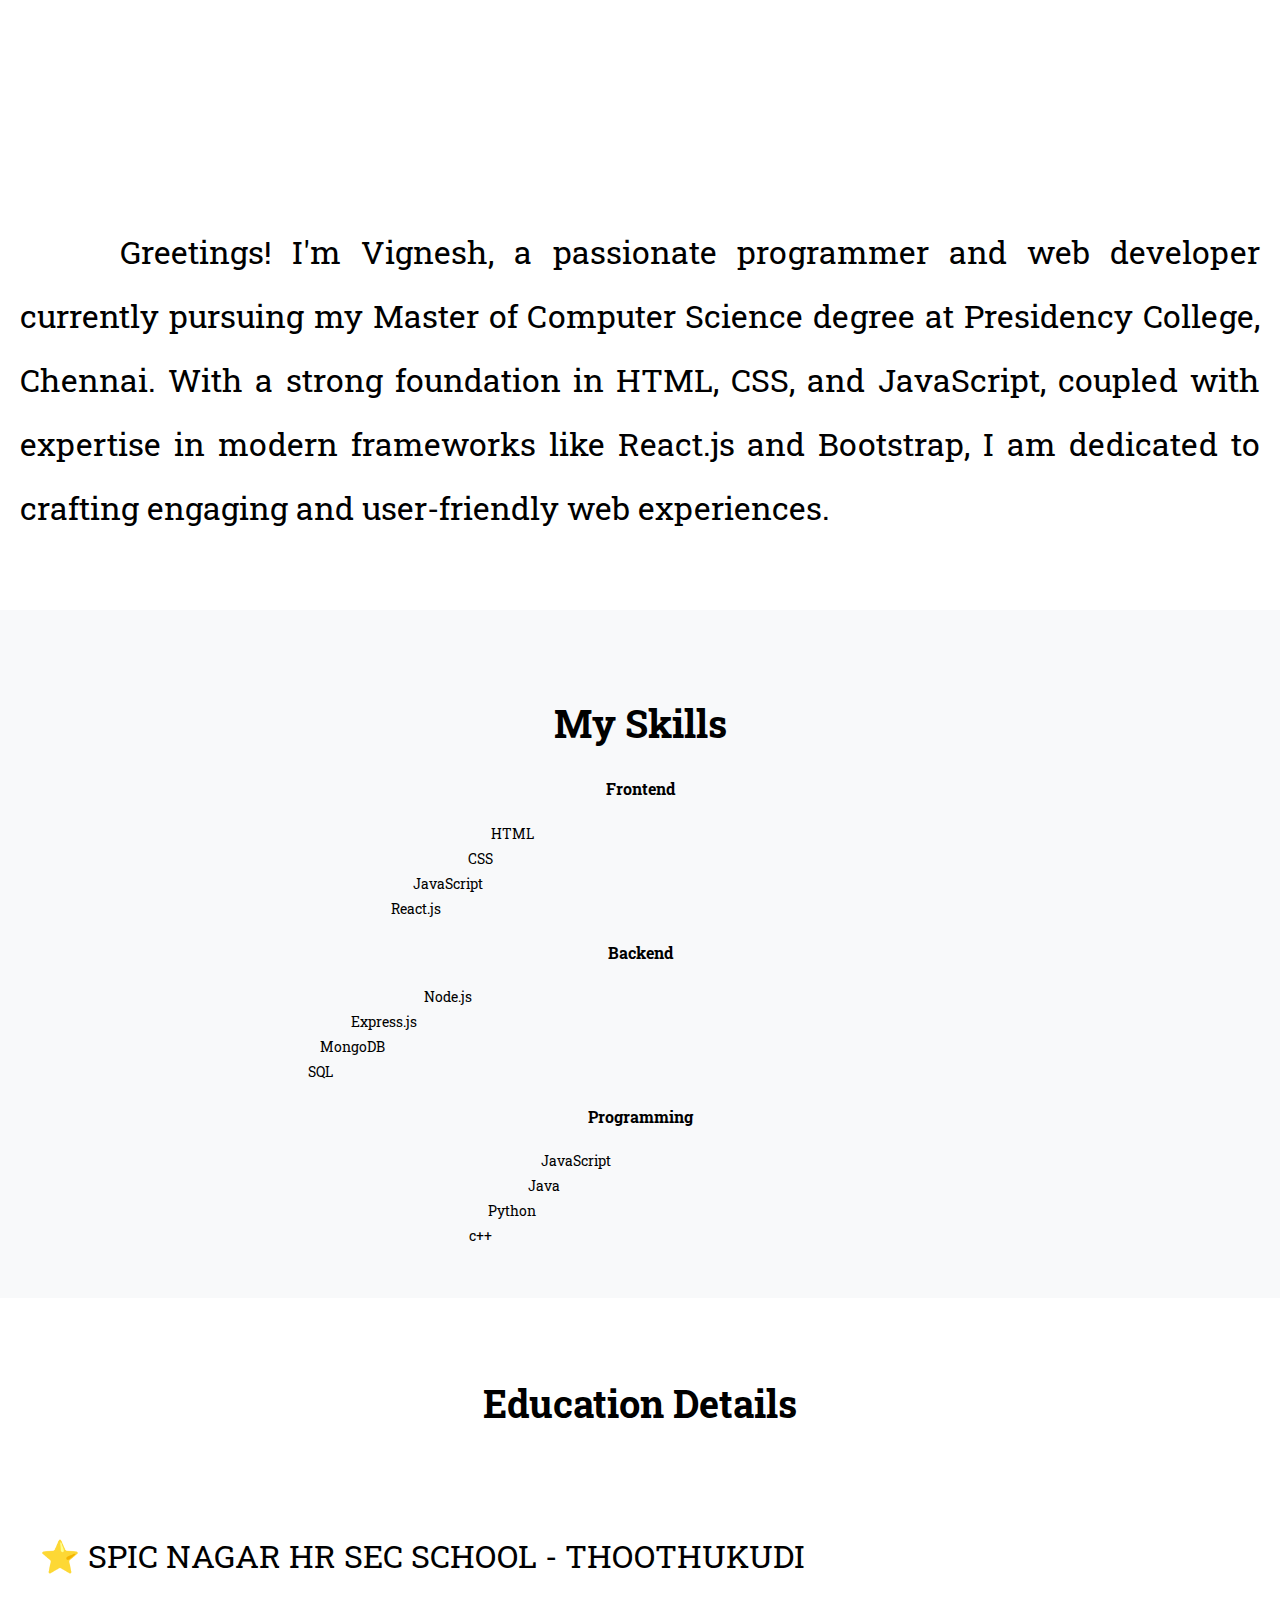
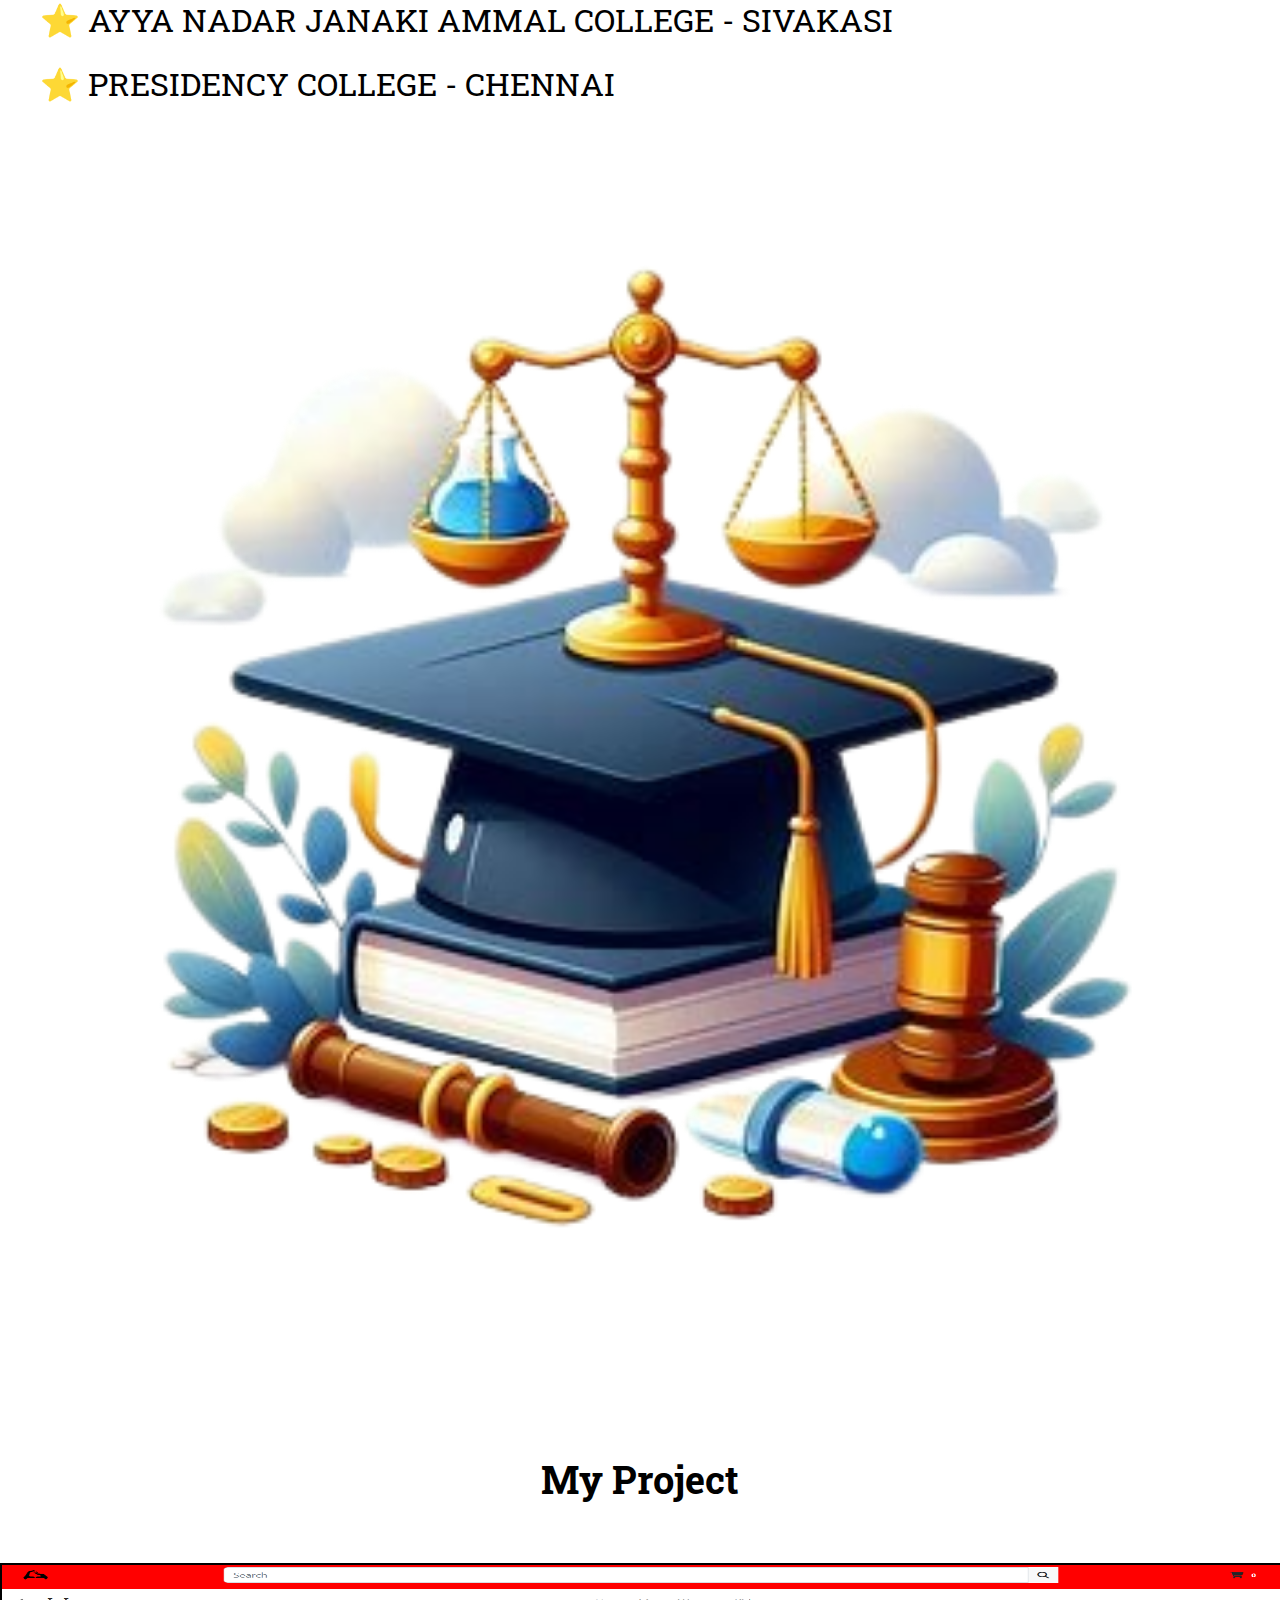
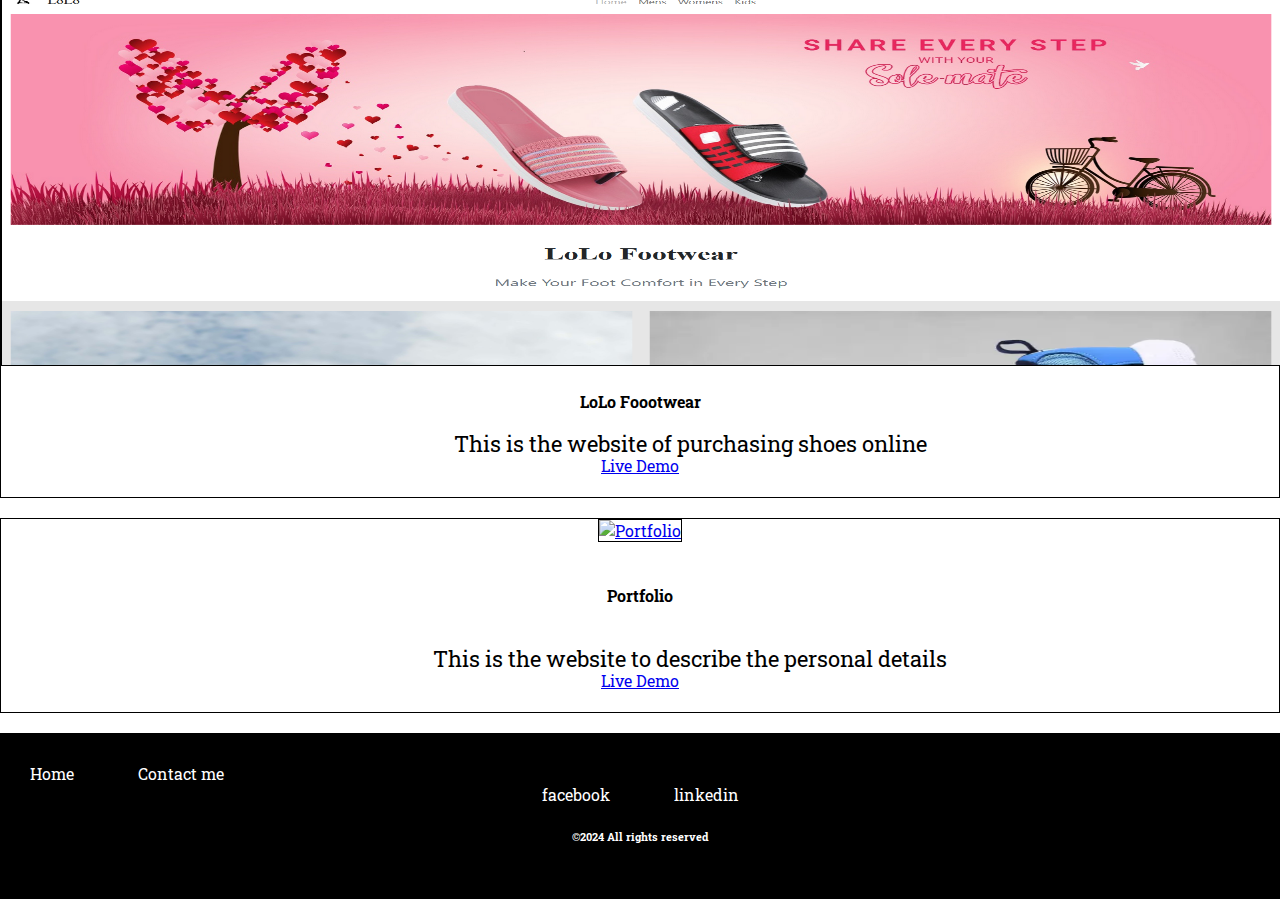
==== commit 7ae537ff: "Skill section included" ====
--- a/index.html
+++ b/index.html
@@ -80,20 +80,83 @@
         </div>
     </div>
 </section>
-    <section>
-        <div id="aboutme">
-            <div class="row">
-                <div class="col-lg-4 col-sm-6">
-                    <img class="animated-icon" src="images/vignesh-watching-laptop.png" alt="Vignesh Watching Laptop">
-                </div>
-                <div class="col-lg-8 col-sm-6">
-                    <p class="about-myself">Greetings! I'm Vignesh, a passionate programmer and web developer currently pursuing my Master of Computer Science
-                    degree at Presidency College, Chennai. With a strong foundation in HTML, CSS, and JavaScript, coupled with expertise in
-                    modern frameworks like React.js and Bootstrap, I am dedicated to crafting engaging and user-friendly web experiences.</p>
-                </div>
-            </div>
-        </div>
-    </section>
+    <section id="aboutme">
+        <div class="row">
+            <div class="col-lg-4 col-sm-6">
+                <img class="animated-icon" src="images/vignesh-watching-laptop.png" alt="Vignesh Watching Laptop">
+            </div>
+            <div class="col-lg-8 col-sm-6">
+                <p class="about-myself">Greetings! I'm Vignesh, a passionate programmer and web developer currently pursuing my Master of Computer Science
+                degree at Presidency College, Chennai. With a strong foundation in HTML, CSS, and JavaScript, coupled with expertise in
+                modern frameworks like React.js and Bootstrap, I am dedicated to crafting engaging and user-friendly web experiences.</p>
+            </div>
+        </div>
+    </section>
+    <section id="skills">
+        <div class="container">
+            <h3>My Skills</h3>
+            <div class="row">
+                <div class="col-md-4">
+                    <h4>Frontend</h4>
+                    <div class="progress mb-3">
+                        <div class="progress-bar bg-success" role="progressbar" style="width: 80%" aria-valuenow="80"
+                            aria-valuemin="0" aria-valuemax="100">HTML</div>
+                    </div>
+                    <div class="progress mb-3">
+                        <div class="progress-bar bg-info" role="progressbar" style="width: 75%" aria-valuenow="75"
+                            aria-valuemin="0" aria-valuemax="100">CSS</div>
+                    </div>
+                    <div class="progress mb-3">
+                        <div class="progress-bar bg-warning" role="progressbar" style="width: 70%" aria-valuenow="70"
+                            aria-valuemin="0" aria-valuemax="100">JavaScript</div>
+                    </div>
+                    <div class="progress mb-3">
+                        <div class="progress-bar bg-danger" role="progressbar" style="width: 65%" aria-valuenow="65"
+                            aria-valuemin="0" aria-valuemax="100">React.js</div>
+                    </div>
+                </div>
+                <div class="col-md-4">
+                    <h4>Backend</h4>
+                    <div class="progress mb-3">
+                        <div class="progress-bar bg-success" role="progressbar" style="width: 70%" aria-valuenow="70"
+                            aria-valuemin="0" aria-valuemax="100">Node.js</div>
+                    </div>
+                    <div class="progress mb-3">
+                        <div class="progress-bar bg-info" role="progressbar" style="width: 60%" aria-valuenow="60"
+                            aria-valuemin="0" aria-valuemax="100">Express.js</div>
+                    </div>
+                    <div class="progress mb-3">
+                        <div class="progress-bar bg-warning" role="progressbar" style="width: 55%" aria-valuenow="55"
+                            aria-valuemin="0" aria-valuemax="100">MongoDB</div>
+                    </div>
+                    <div class="progress mb-3">
+                        <div class="progress-bar bg-danger" role="progressbar" style="width: 50%" aria-valuenow="50"
+                            aria-valuemin="0" aria-valuemax="100">SQL</div>
+                    </div>
+                </div>
+                <div class="col-md-4">
+                    <h4>Programming</h4>
+                    <div class="progress mb-3">
+                        <div class="progress-bar bg-success" role="progressbar" style="width: 90%" aria-valuenow="90"
+                            aria-valuemin="0" aria-valuemax="100">JavaScript</div>
+                    </div>
+                    <div class="progress mb-3">
+                        <div class="progress-bar bg-info" role="progressbar" style="width: 85%" aria-valuenow="85"
+                            aria-valuemin="0" aria-valuemax="100">Java</div>
+                    </div>
+                    <div class="progress mb-3">
+                        <div class="progress-bar bg-warning" role="progressbar" style="width: 80%" aria-valuenow="80"
+                            aria-valuemin="0" aria-valuemax="100">Python</div>
+                    </div>
+                    <div class="progress mb-3">
+                        <div class="progress-bar bg-danger" role="progressbar" style="width: 75%" aria-valuenow="75"
+                            aria-valuemin="0" aria-valuemax="100">c++</div>
+                    </div>
+                </div>
+            </div>
+        </div>
+    </section>
+
     <section>
         <div id="education">
             <div class="row">
--- a/style.css
+++ b/style.css
@@ -6,6 +6,7 @@
     text-align: center;
     /* color: #2F4F4F; */
 }
+
 
 canvas {
     display: block;
@@ -120,6 +121,30 @@
 }
 
 
+/* Skills started */
+
+#skills {
+    padding: 50px 0;
+    background-color: #f8f9fa;
+}
+
+#skills h3 {
+    text-align: center;
+    margin-bottom: 30px;
+}
+
+#skills .progress {
+    height: 25px;
+}
+
+#skills .progress-bar {
+    line-height: 25px;
+    font-size: 14px;
+}
+
+
+/* Skills ended */
+
 /* Education-details */
 .education-details-image{
     float: left;
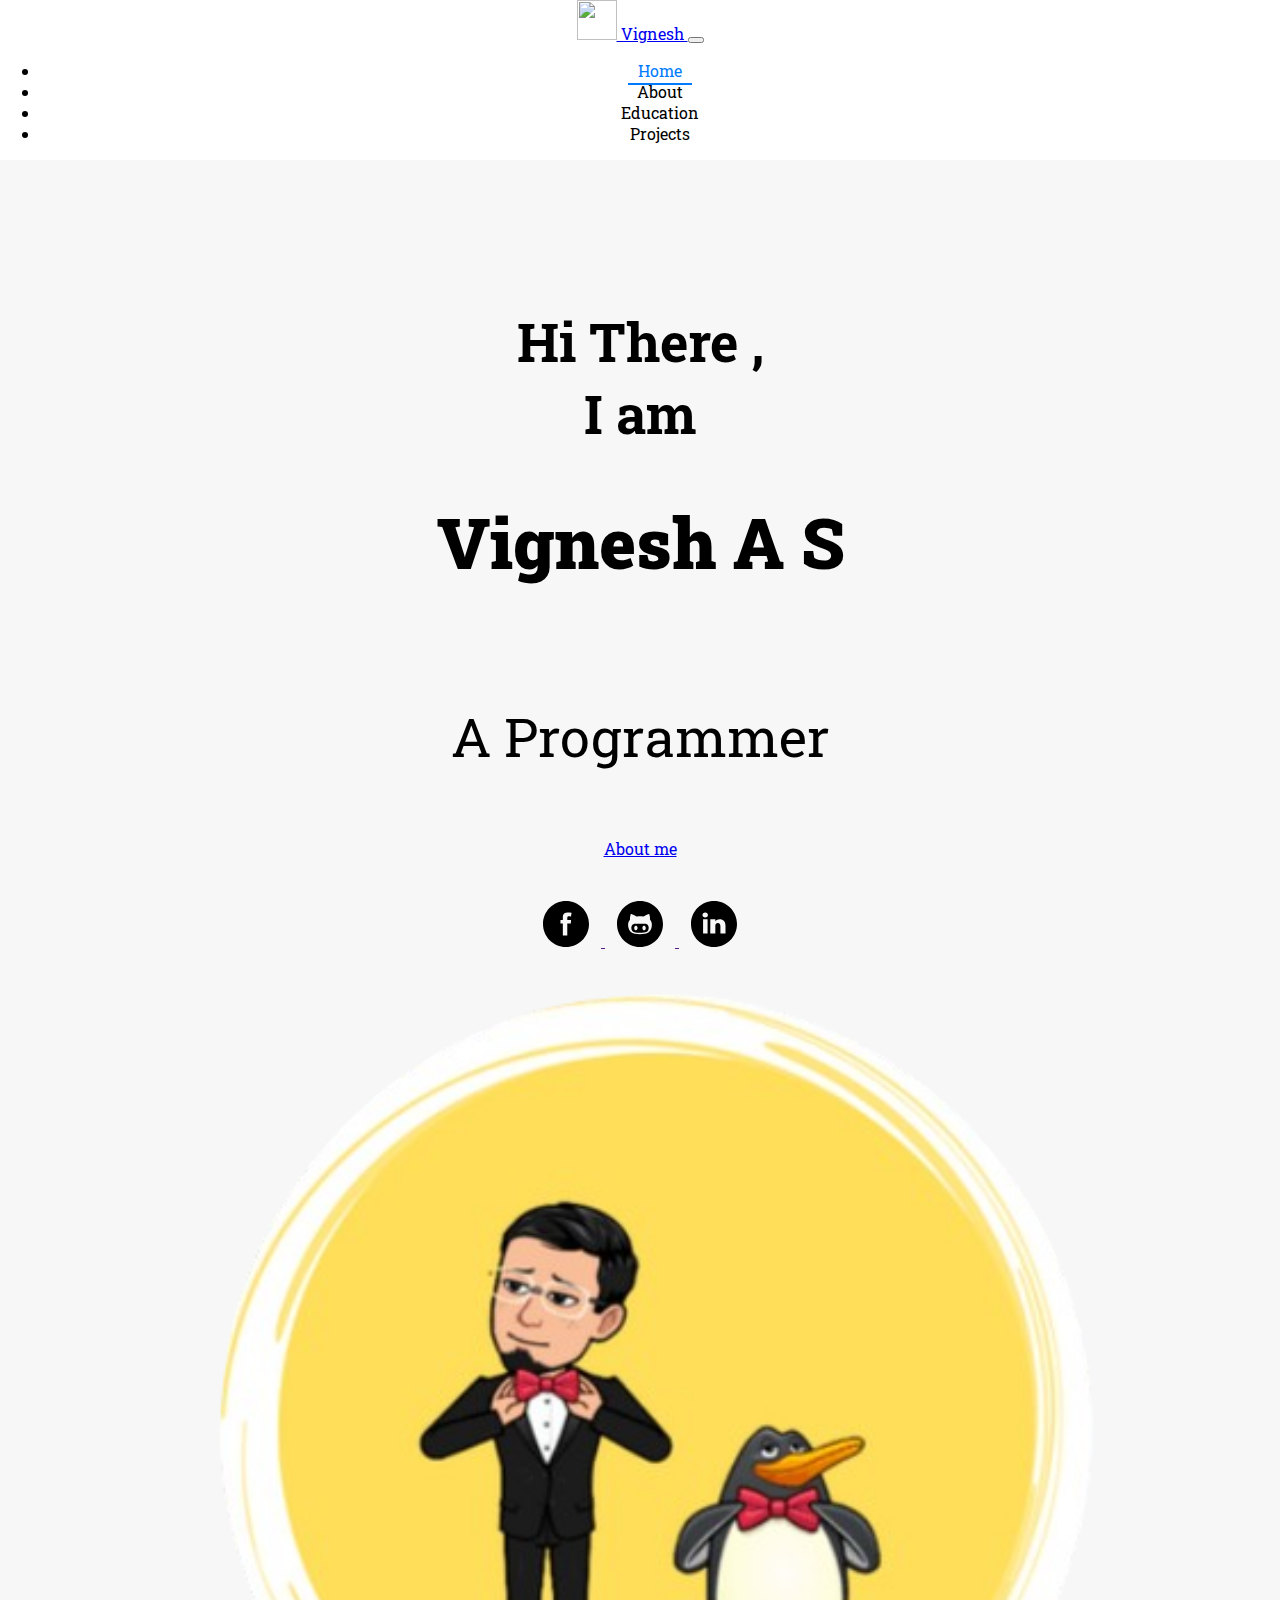
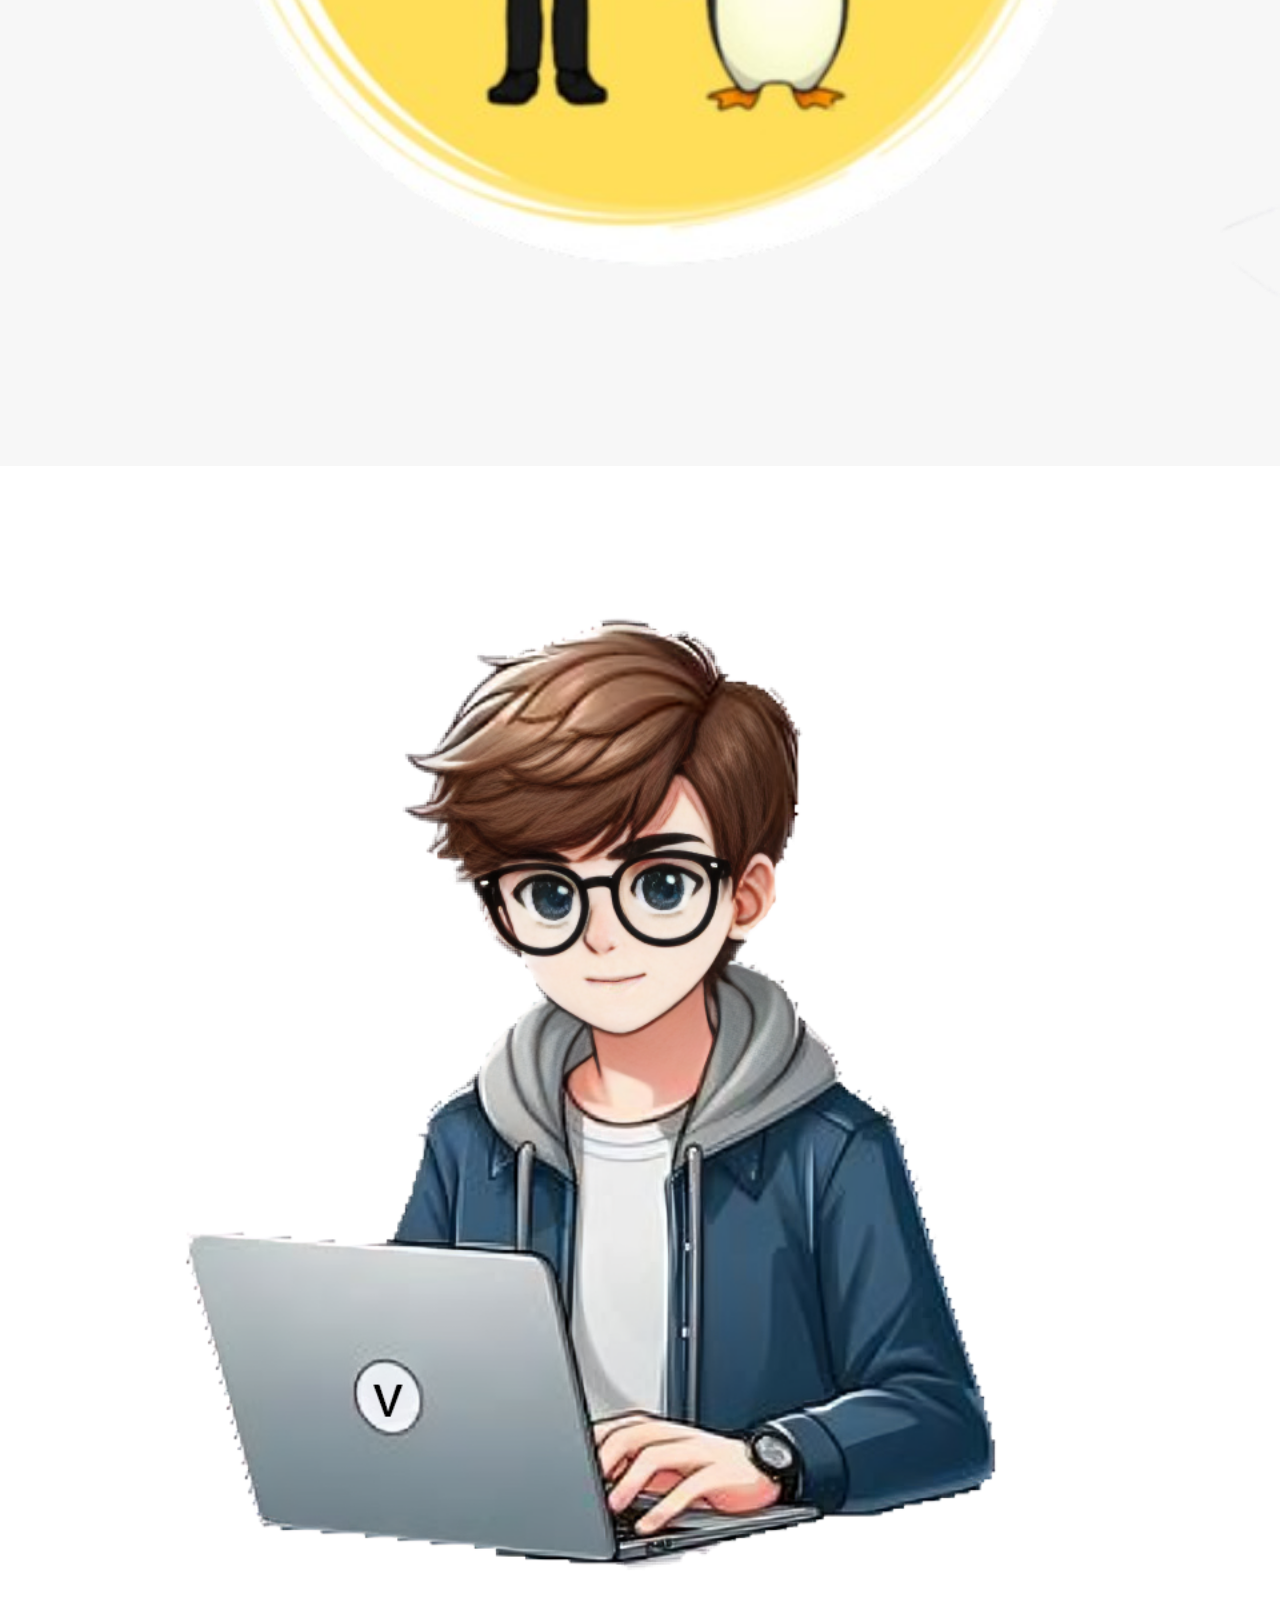
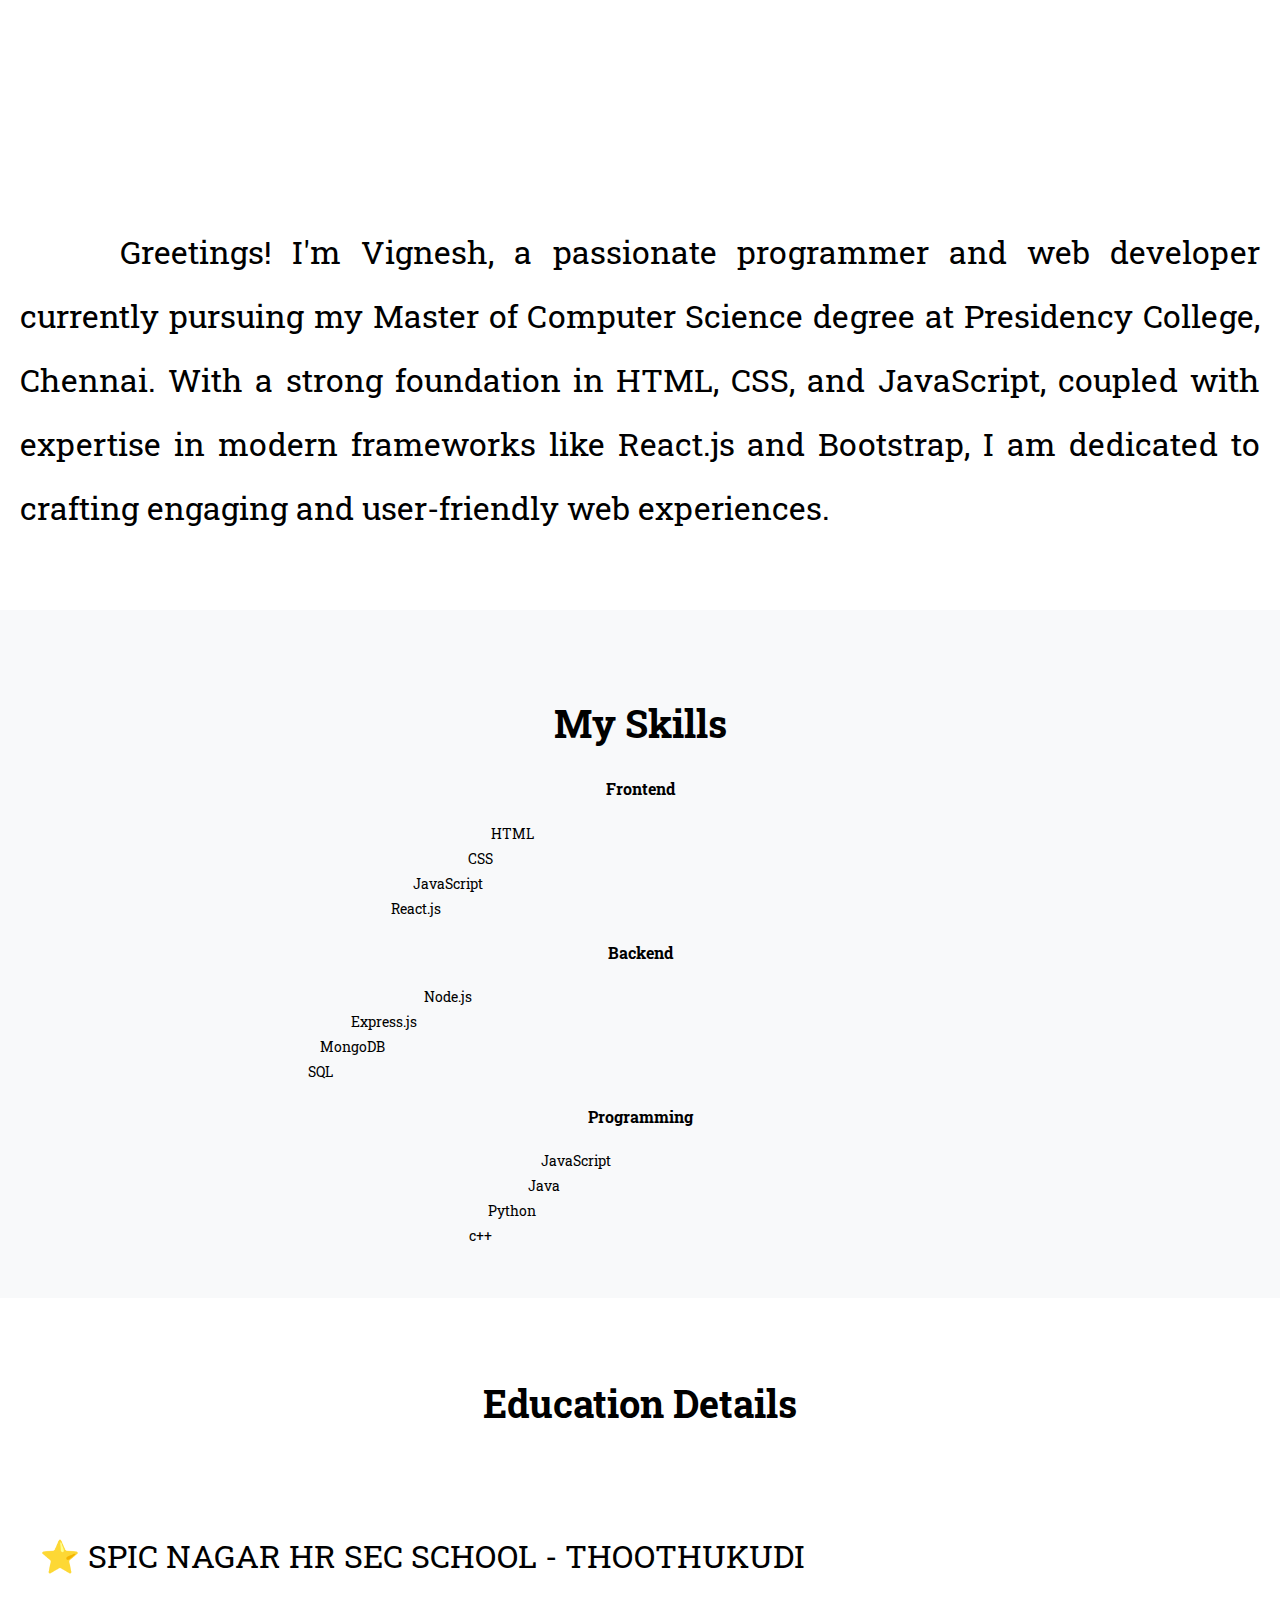
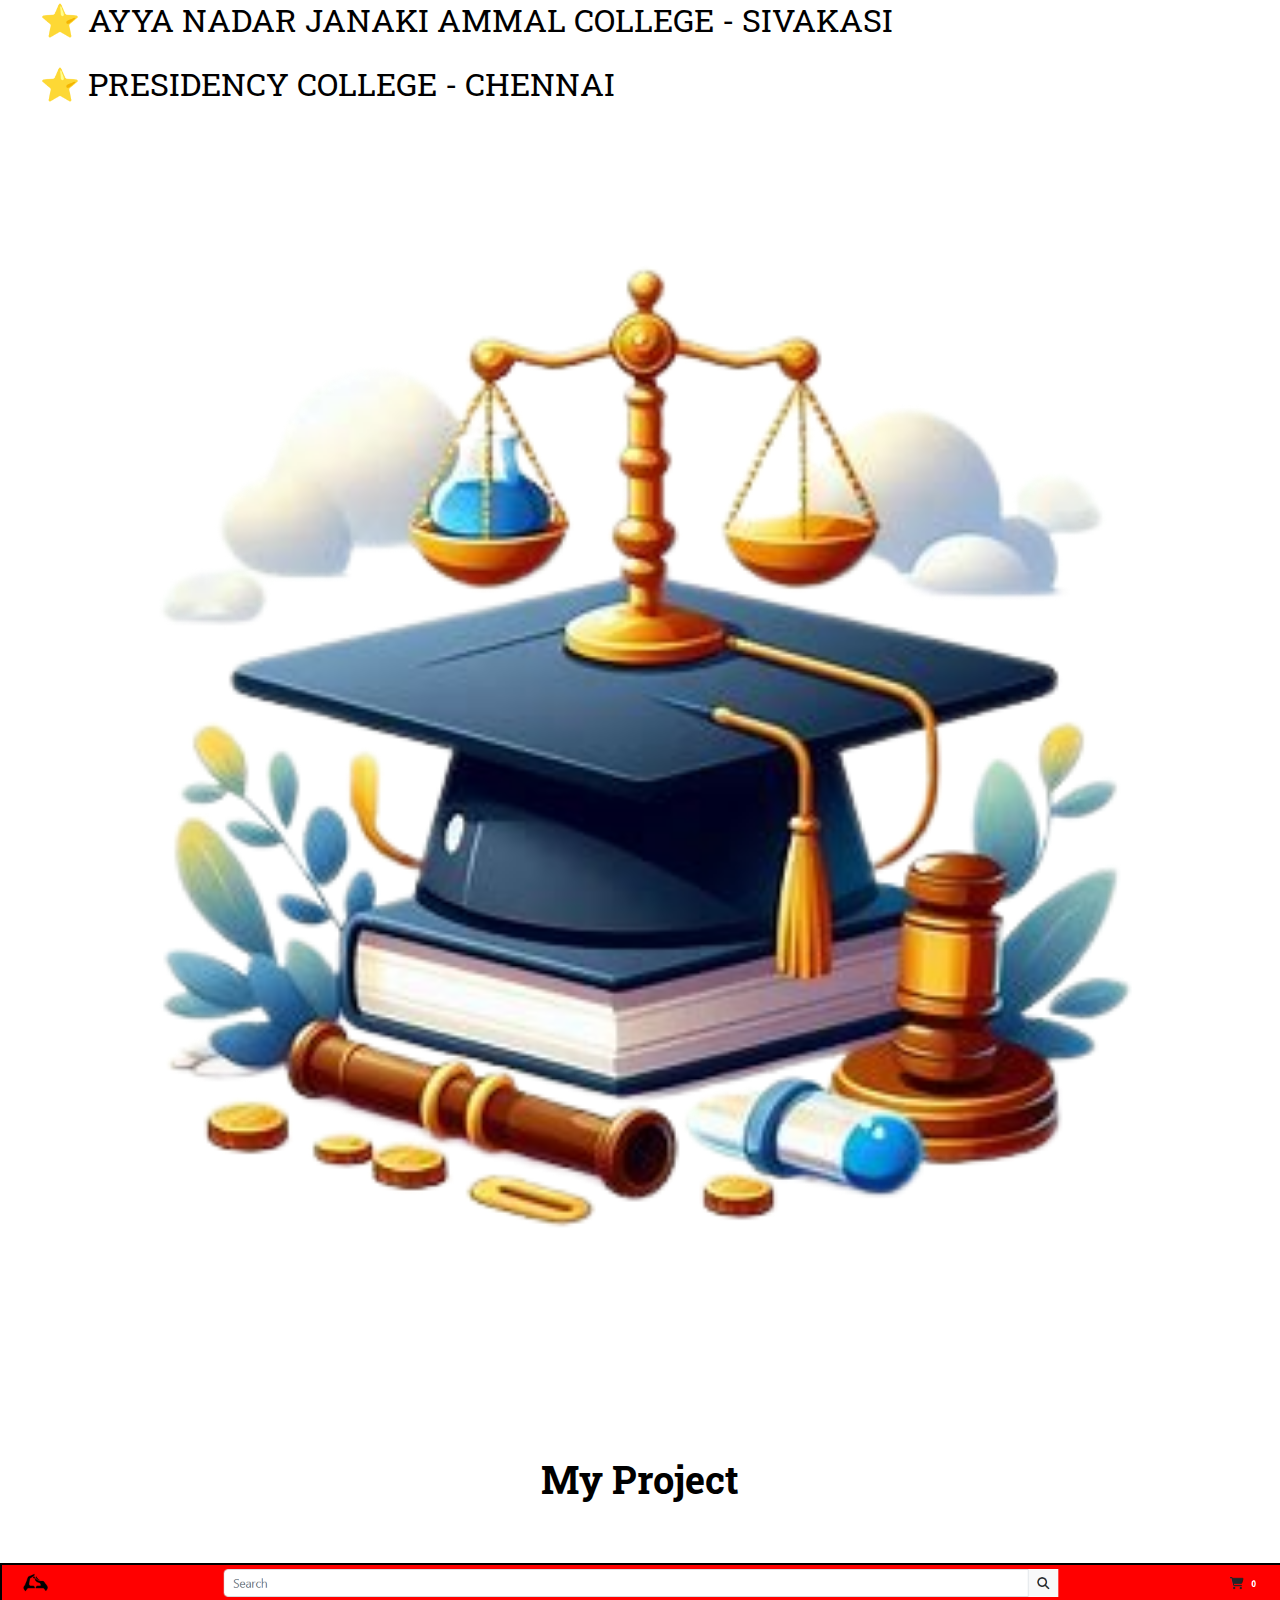
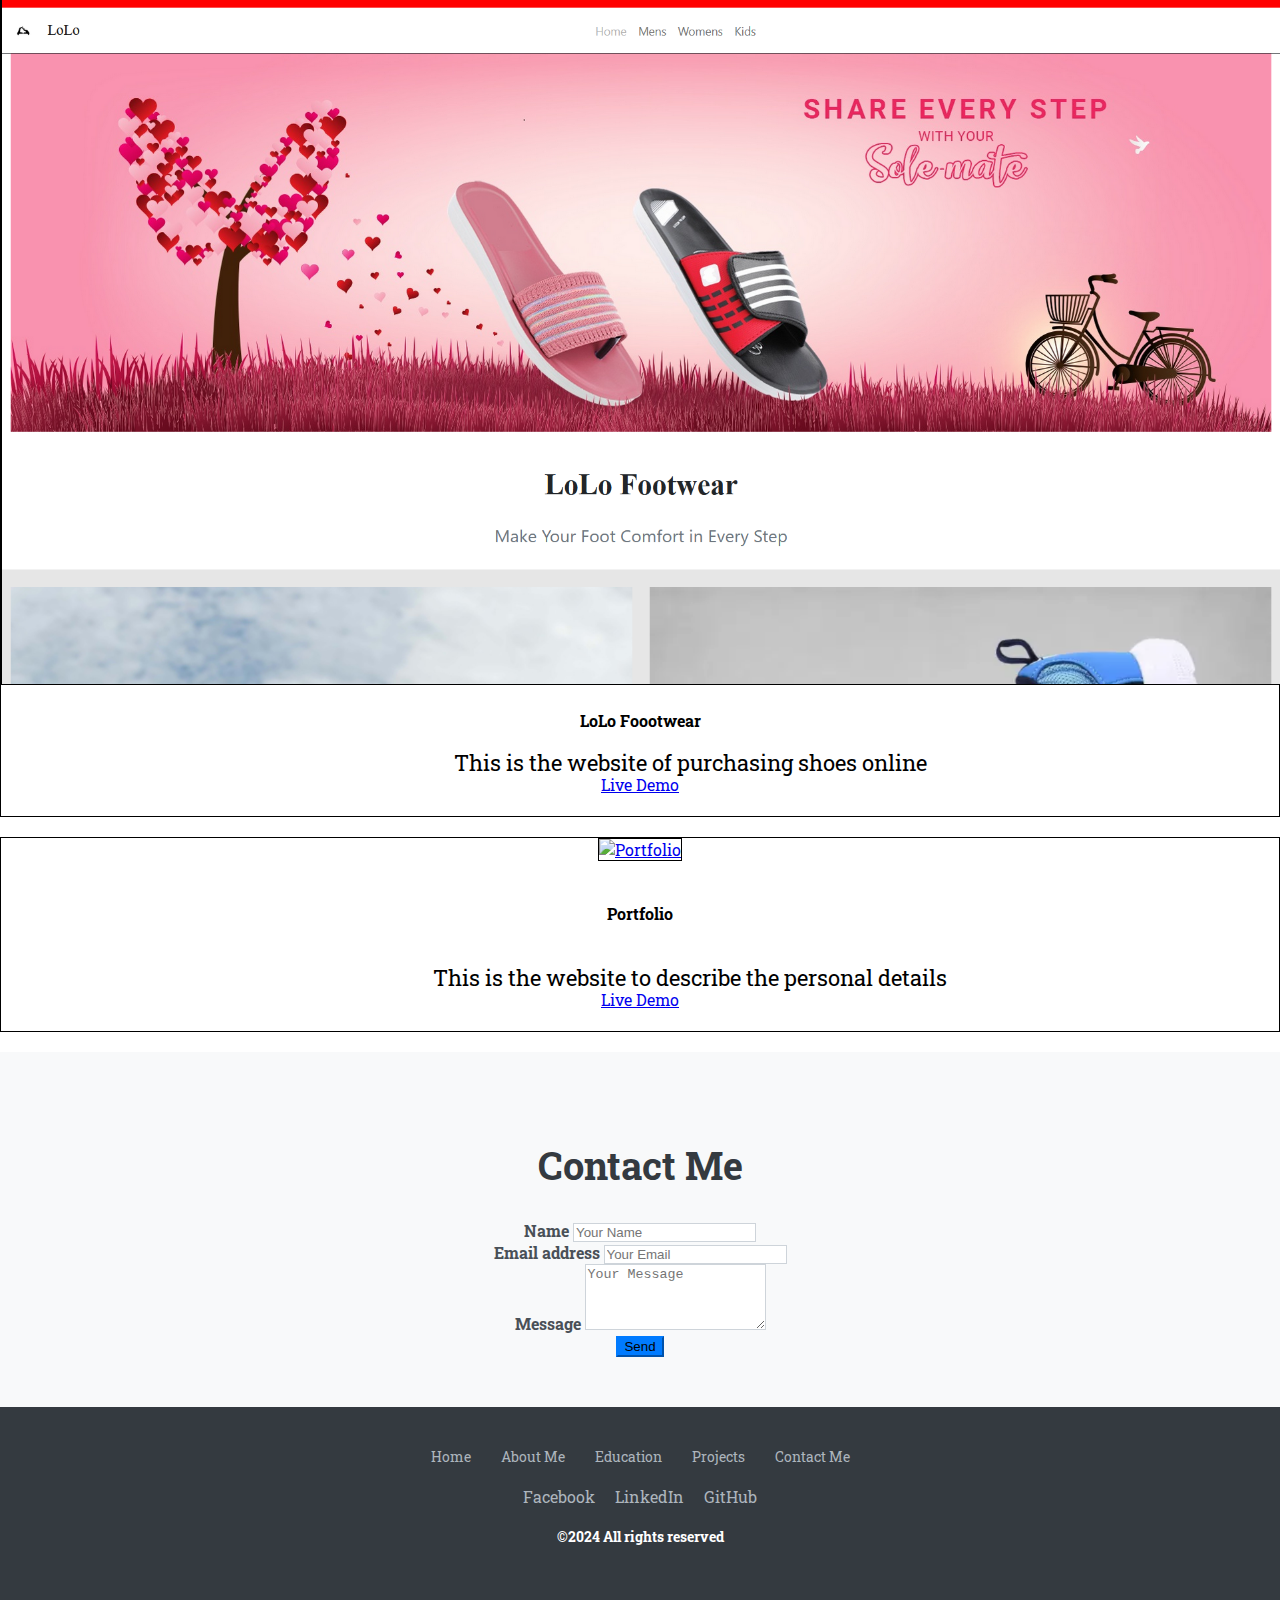
==== commit 53914bd7: "update" ====
--- a/index.html
+++ b/index.html
@@ -180,7 +180,7 @@
             <div class="row">
                 <div class="col-lg-6 bg-light">
                     <div class="box">
-                        <img class="border-img" src="images/projects/lolo-footwear.png" alt="" width="100%" height="400px">
+                        <img class="border-img" src="images/projects/lolo-footwear.png" alt="" width="100%" height="100%">
                         <h4>LoLo Foootwear</h4>
                         <p class="project-details text-start">This is the website of purchasing shoes online</p>
                         
@@ -204,35 +204,54 @@
 
                     
                 </div>
-                <!-- <div class="col-lg-4">
-                    <div class="container box">
-
-
-                    </div>
-                    
-                </div> -->
-            </div>
-
-        </div>
-    </section>
-
-
+            </div>
+
+        </div>
+    </section>
+
+    <section id="contact" class="contact-section">
+        <div class="container">
+            <h3>Contact Me</h3>
+            <div class="row">
+                <div class="col-md-8 mx-auto">
+                    <form>
+                        <div class="mb-3">
+                            <label for="name" class="form-label">Name</label>
+                            <input type="text" class="form-control" id="name" placeholder="Your Name">
+                        </div>
+                        <div class="mb-3">
+                            <label for="email" class="form-label">Email address</label>
+                            <input type="email" class="form-control" id="email" placeholder="Your Email">
+                        </div>
+                        <div class="mb-3">
+                            <label for="message" class="form-label">Message</label>
+                            <textarea class="form-control" id="message" rows="4" placeholder="Your Message"></textarea>
+                        </div>
+                        <button type="submit" class="btn btn-primary">Send</button>
+                    </form>
+                </div>
+            </div>
+        </div>
+    </section>
 
 
     <footer>
         <div class="container-fluid footer">
             <div class="row">
                 <div class="footer-links col-lg-6">
-                    <a class="footer-links-tags" href="">Home</a>
-                    <a class="footer-links-tags" href="">Contact me</a>
+                    <a class="footer-links-tags" href="#">Home</a>
+                    <a class="footer-links-tags" href="#aboutme">About Me</a>
+                    <a class="footer-links-tags" href="#education">Education</a>
+                    <a class="footer-links-tags" href="#projects">Projects</a>
+                    <a class="footer-links-tags" href="#contact">Contact Me</a>
                 </div>
                 <div class="footer-socialmedia col-lg-6">
-                    <a class="footer-links-tags" href="https://www.facebook.com/" target="_blank">facebook</a>
-                    <a class="footer-links-tags" href="https://www.linkedin.com/in/a-s-vignesh/" target="_blank">linkedin</a>
-                </div>
-            </div>
-        
-            <h6>©2024  All rights reserved</h6>
+                    <a class="footer-links-tags" href="https://www.facebook.com/" target="_blank">Facebook</a>
+                    <a class="footer-links-tags" href="https://www.linkedin.com/in/a-s-vignesh/" target="_blank">LinkedIn</a>
+                    <a class="footer-links-tags" href="https://github.com/Halo-One/" target="_blank">GitHub</a>
+                </div>
+            </div>
+            <h6>©2024 All rights reserved</h6>
         </div>
     </footer>
 
--- a/style.css
+++ b/style.css
@@ -1,76 +1,52 @@
-body{
-    /* background-color: #E3FDFD; */
+body {
     margin: 0;
     overflow-x: hidden;
-    font-family: 'Roboto Slab',Arial, sans-serif;
-    text-align: center;
-    /* color: #2F4F4F; */
-}
-
+    font-family: 'Roboto Slab', Arial, sans-serif;
+    text-align: center;
+}
 
 canvas {
     display: block;
     position: absolute;
 }
 
-h1{
+h1 {
     font-size: 4.375rem;
 }
 
 h2 {
-    /* color: #71C9CE; */
     font-weight: normal;
     font-size: 3.375rem;
-
-}
-
-h3{
+}
+
+h3 {
     font-size: 2.375rem;
 }
 
-p{
+p {
     margin: 0;
     font-size: 2rem;
     line-height: 2;
     text-indent: 100px;
 }
 
-
-
-/* @media screen and (max-width: 768px) {
-    h1 {
-        font-size: 3.375rem;
-        Reduce font size for smaller devices
-    }
-
-    h2{
-        font-size: 2.375rem;
-    }
-
-    h3{
-        font-size: 2rem;
-    }
-    p{
-        font-size: 1.375rem;
-        line-height: 1.5;
-    }
-
-} */
- .top-container{
+.top-container {
     background-color: #f7f7f7;
 }
+
 .top-container-margin {
     padding-top: 100px;
     padding-bottom: 100px;
 }
-.navlink{
+
+.navlink {
     text-decoration: none;
     color: black;
     padding: 0 10px 4px 10px;
     position: relative;
 }
 
-.navlink::before{
+.navlink::before {
     background-color: #007bff;
     content: "";
     bottom: 0;
@@ -80,48 +56,30 @@
     position: absolute;
     visibility: hidden;
     transform: scaleX(0);
-    /* Initial width of 0 */
     transition: all 0.3s ease;
-    /* Smooth transition for visibility and width */
-}
-.active{
+}
+
+.active {
     color: #007bff;
 }
+
 .active::before {
     visibility: visible;
     transform: scaleX(1);
 }
 
-
-/* .name-container{
-    position: absolute;
-    left: 50%;
-    transform: translatex(-50%);
-
-} */
-
-/* Starting page*/
-
-/* .middle-container{
-    height: auto;
-    border: 2px solid black;
-    margin: 20px;
-    background-color:#f7f7f7;
-}  */
-
-.animated-icon{
+.animated-icon {
     width: 100%;
     height: 100%;
 }
 
-.about-myself{
+.about-myself {
     padding: 50px 0;
     text-align: justify;
     margin: 20px;
 }
 
-
-/* Skills started */
+/* skill section */
 
 #skills {
     padding: 50px 0;
@@ -142,86 +100,130 @@
     font-size: 14px;
 }
 
-
-/* Skills ended */
-
-/* Education-details */
-.education-details-image{
+/* Education section */
+
+.education-details-image {
     float: left;
     height: 100%;
-
-}
-
-.education-details-heading{
+}
+
+.education-details-heading {
     font-size: 3rem;
 }
 
-.education-details-ul
-{
+.education-details-ul {
     list-style-type: none;
-
-}
-.education-details-ul li::before{
+}
+
+.education-details-ul li::before {
     content: '\2B50';
     margin-right: 0.5rem;
 }
 
-.education-details-list{
+.education-details-list {
     font-size: 2rem;
     line-height: 2;
     text-align: left;
-
-}
-
-/* @media screen and (max-width: 768px) {
-    .education-details-list{
-        font-size: 1.375rem;
-    }
-} */
-
-/* project */
-
-.box{
+}
+
+.box {
     margin-bottom: 20px;
     border: 1px solid black;
 }
 
-.border-img{
+.border-img {
     border: 1px solid black;
 }
 
-.project-details{
+.project-details {
     line-height: 1;
     font-size: 1.375rem;
 }
 
-
-
-/* footer */
-
-.footer{
-    /* background-color: #71C9CE; */
-    background-color: black;
+/* Contact Me Section */
+.contact-section {
+    padding: 50px 0;
+    background-color: #f8f9fa;
+}
+
+.contact-section h3 {
+    text-align: center;
+    margin-bottom: 30px;
+    color: #343a40;
+}
+
+.contact-section .form-label {
+    font-weight: bold;
+    color: #495057;
+}
+
+.contact-section .form-control {
+    border-radius: 0;
+    border: 1px solid #ced4da;
+}
+
+.contact-section .form-control:focus {
+    border-color: #80bdff;
+    box-shadow: 0 0 0 0.2rem rgba(0, 123, 255, 0.25);
+}
+
+.contact-section .btn-primary {
+    background-color: #007bff;
+    border-color: #007bff;
+    transition: background-color 0.2s ease-in-out, border-color 0.2s ease-in-out;
+}
+
+.contact-section .btn-primary:hover {
+    background-color: #0056b3;
+    border-color: #0056b3;
+}
+
+@media (max-width: 768px) {
+    .contact-section {
+        padding: 30px 20px;
+    }
+
+    .contact-section h3 {
+        font-size: 24px;
+    }
+}
+
+/* Footer Section */
+footer {
+    background-color: #343a40;
     color: white;
-    padding: 30px 0 30px 0;
-}
-
-.footer-links{
-    text-align: left;
+    padding: 40px 0;
+}
+
+footer a {
+    color: #adb5bd;
+    text-decoration: none;
+    transition: color 0.2s ease-in-out;
+}
+
+footer a:hover {
+    color: #ffffff;
+}
+
+.footer-links,
+.footer-socialmedia {
+    display: flex;
+    justify-content: center;
+    margin-bottom: 20px;
 }
 
 .footer-links-tags {
-    margin: 30px;
-    color: white;
-    text-decoration: none;
-}
-
-.footer-links-tags:hover{
-    color: lightcyan
-}
-
-.footer-socialmedia{
-    display: inline;
-    text-align: left;
-}
-
+    margin: 0 15px;
+    font-size: 14px;
+}
+
+.footer-socialmedia a {
+    margin: 0 10px;
+    font-size: 16px;
+}
+
+footer h6 {
+    text-align: center;
+    margin-top: 20px;
+    font-size: 14px;
+}--- a/tab.css
+++ b/tab.css
@@ -0,0 +1,15 @@
+@media only screen and (min-width: 769px) and (max-width: 1024px) {
+    h1{
+        font-size: 4rem;
+    }
+    .footer-links,
+    .footer-socialmedia {
+        flex-direction: column;
+        align-items: center;
+    }
+
+    .footer-links-tags,
+    .footer-socialmedia a {
+        margin: 5px 0;
+    }
+}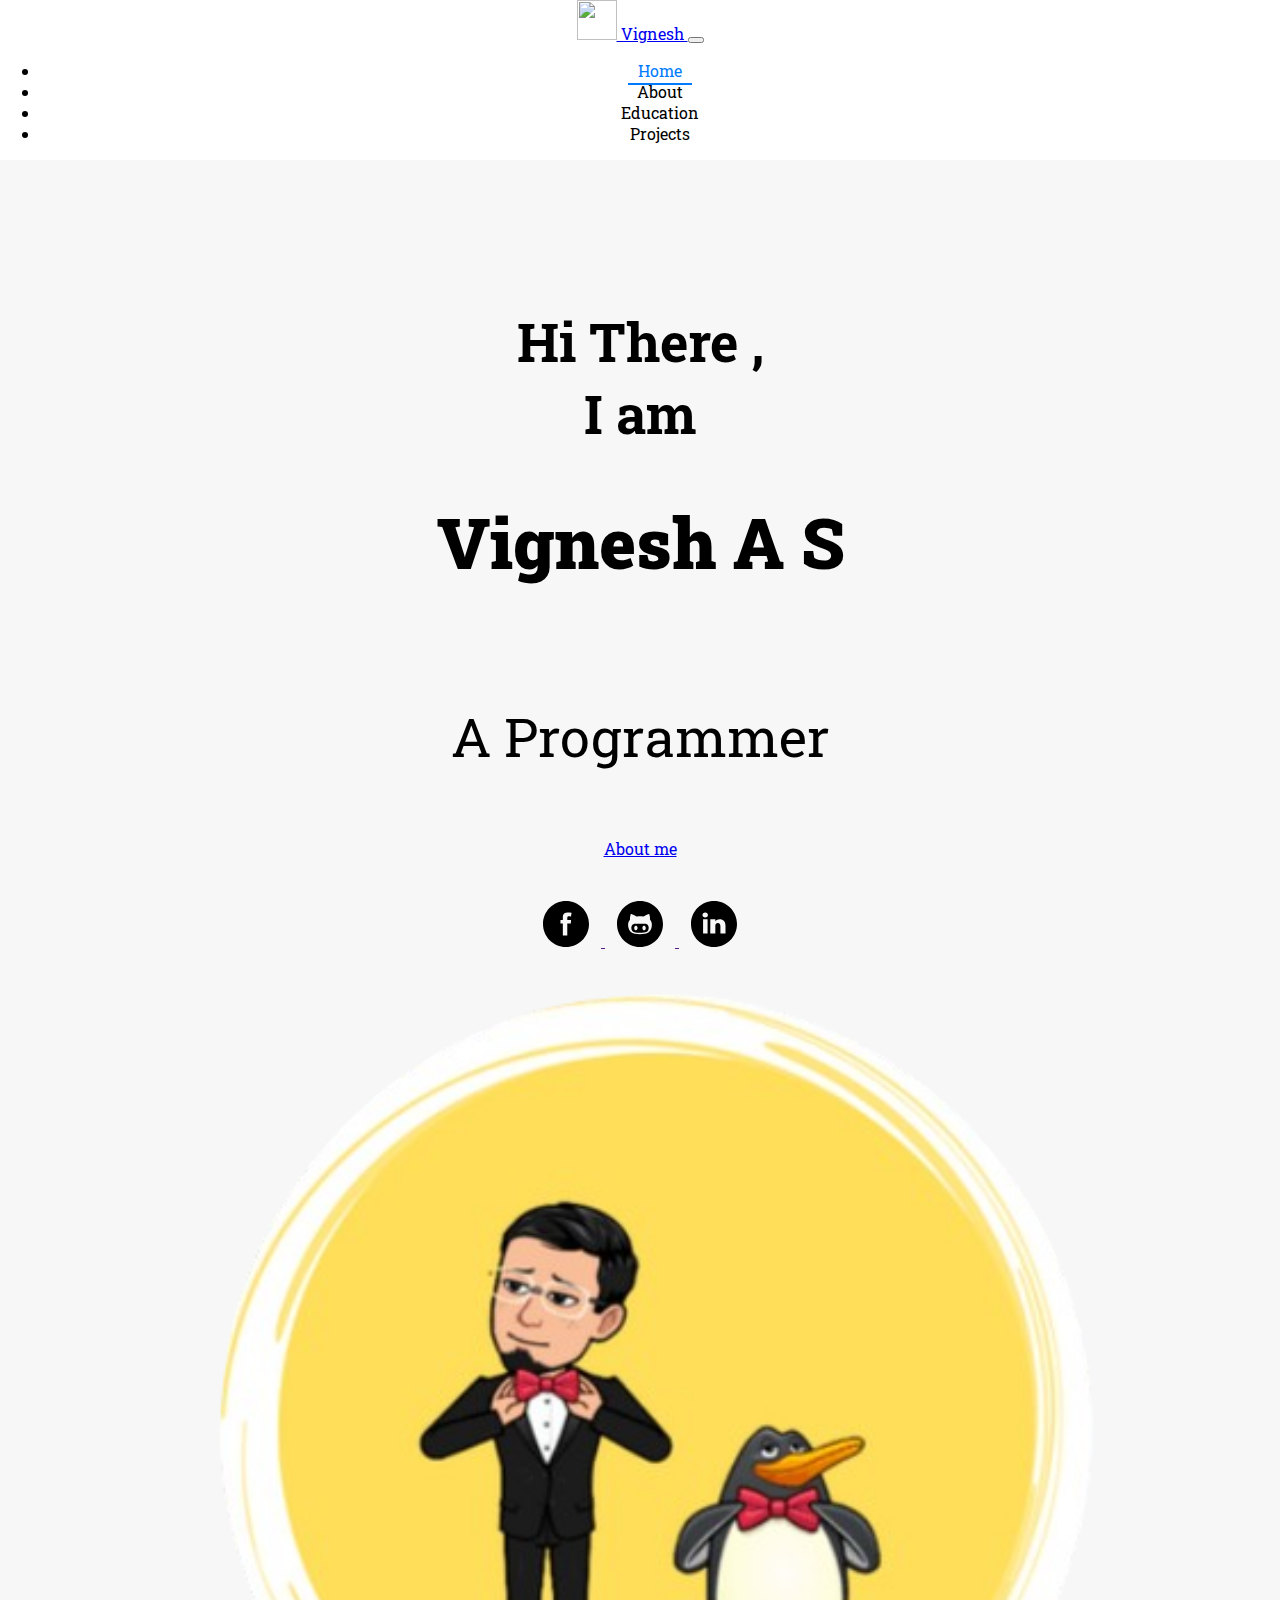
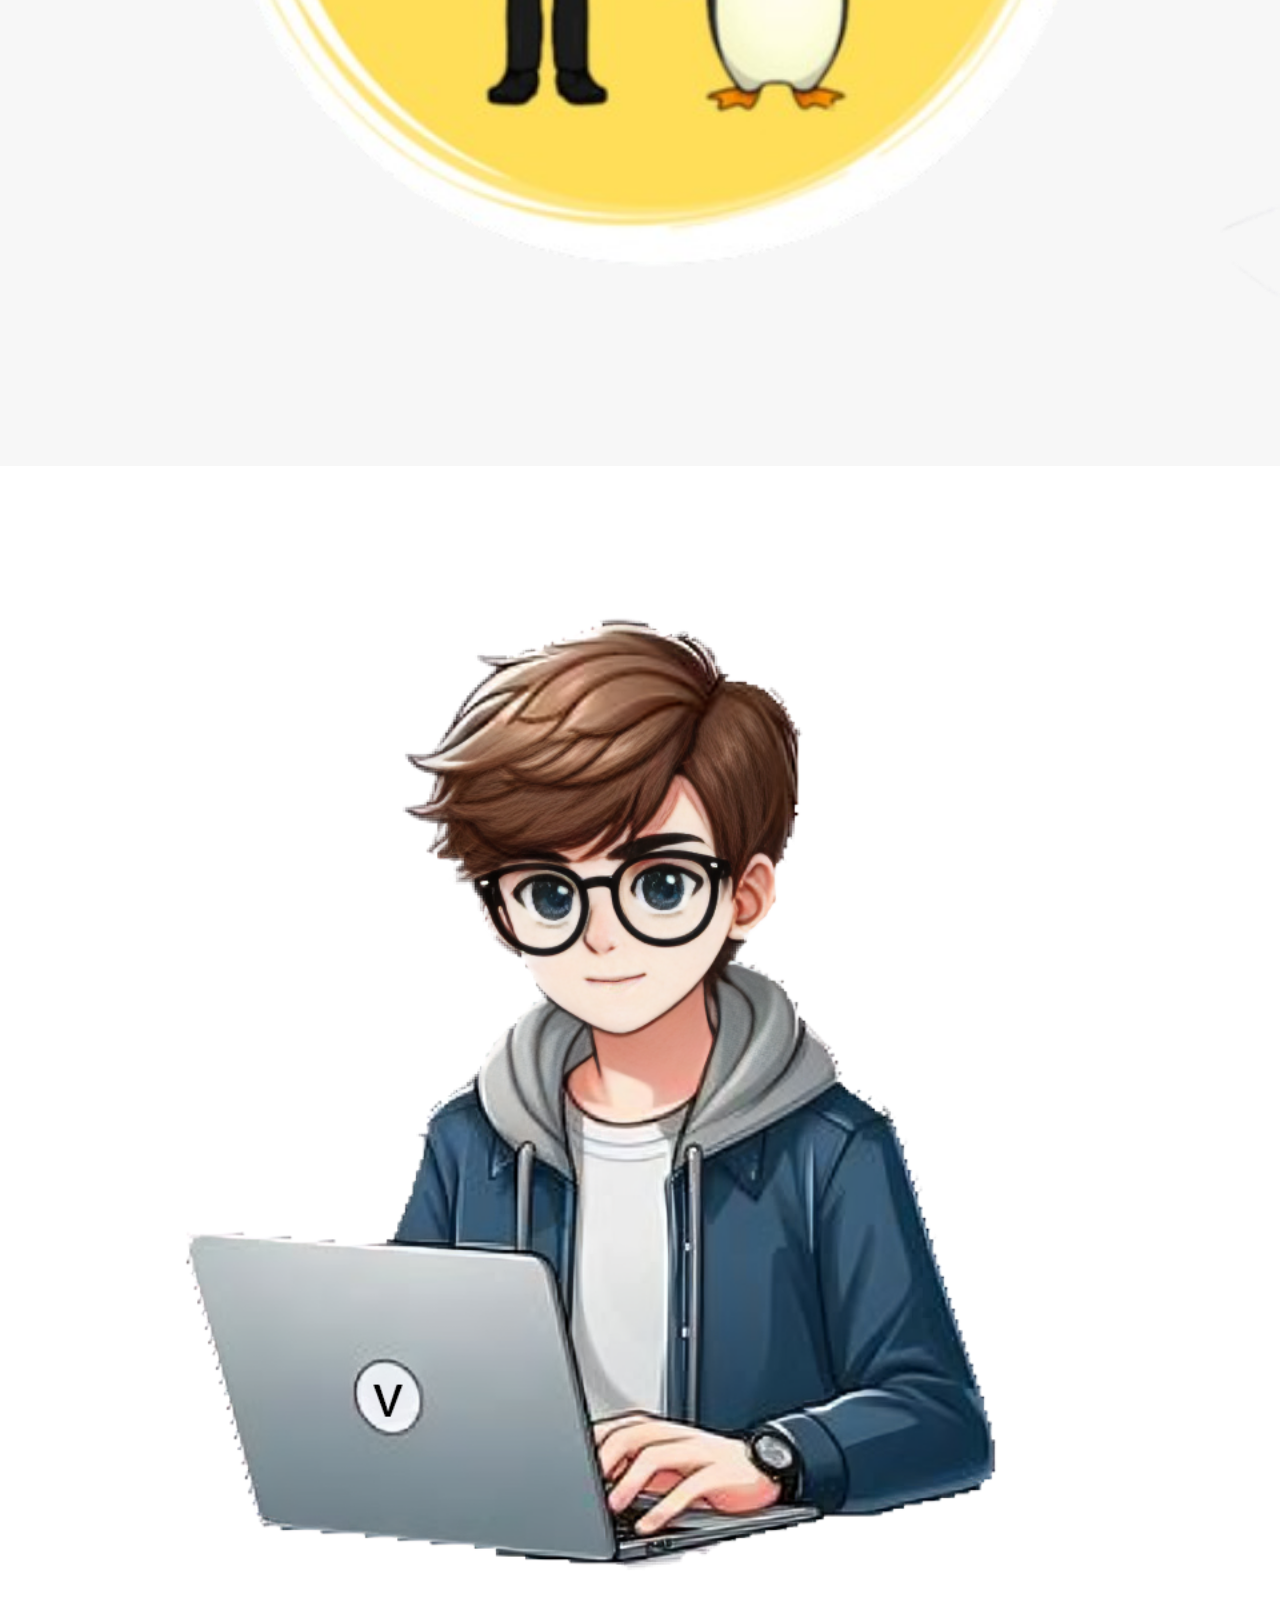
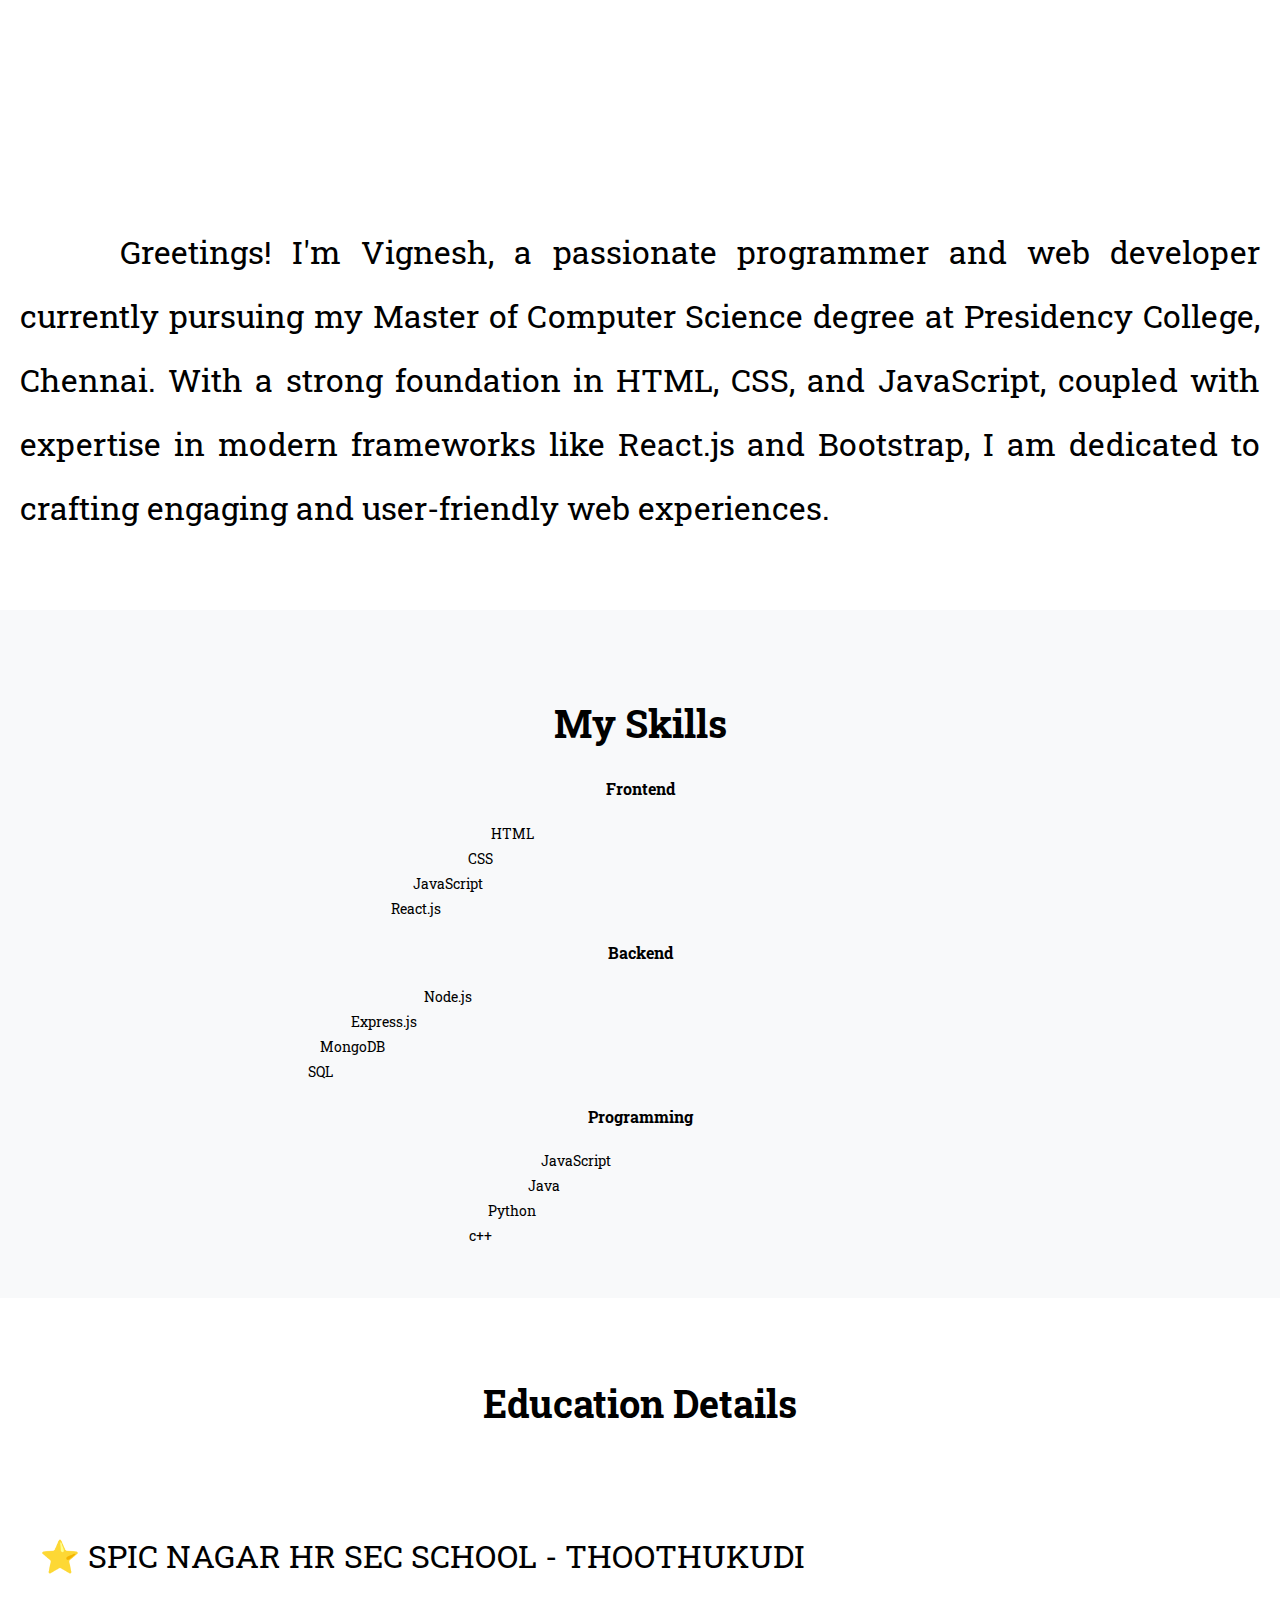
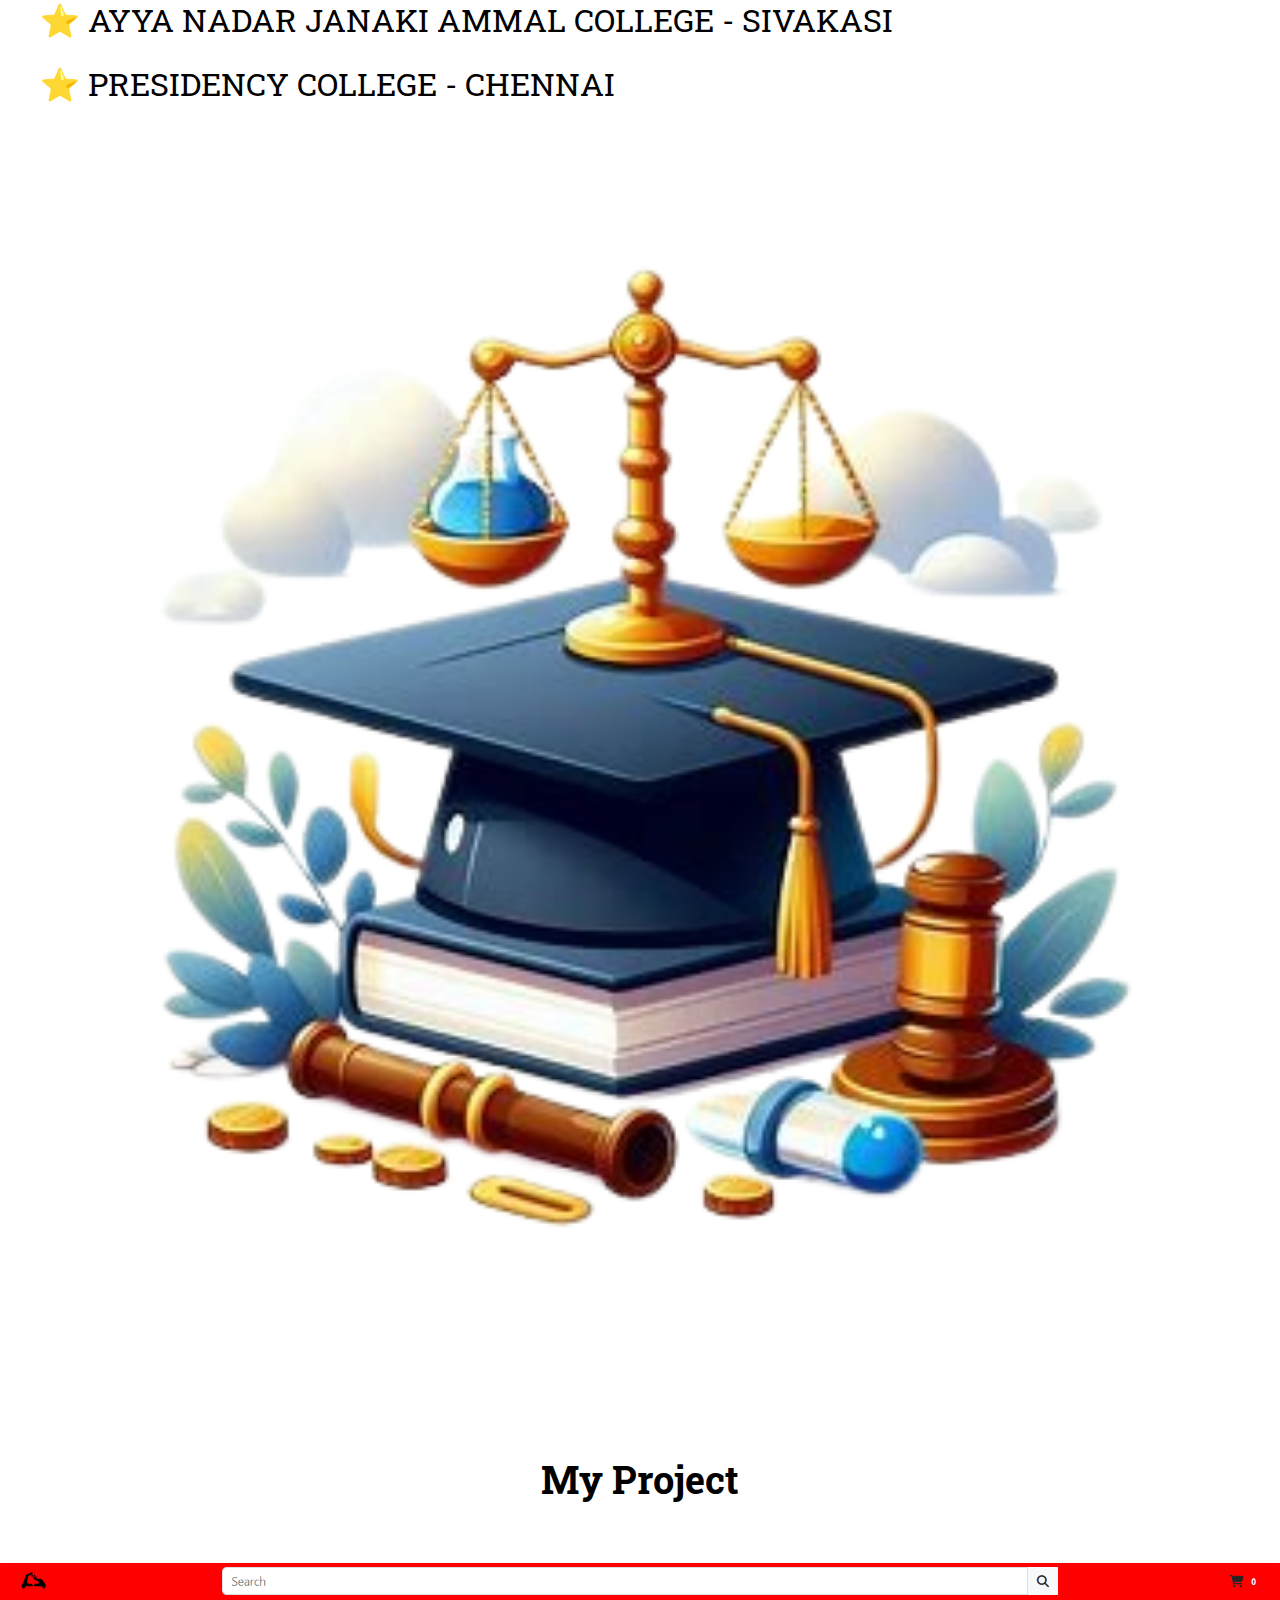
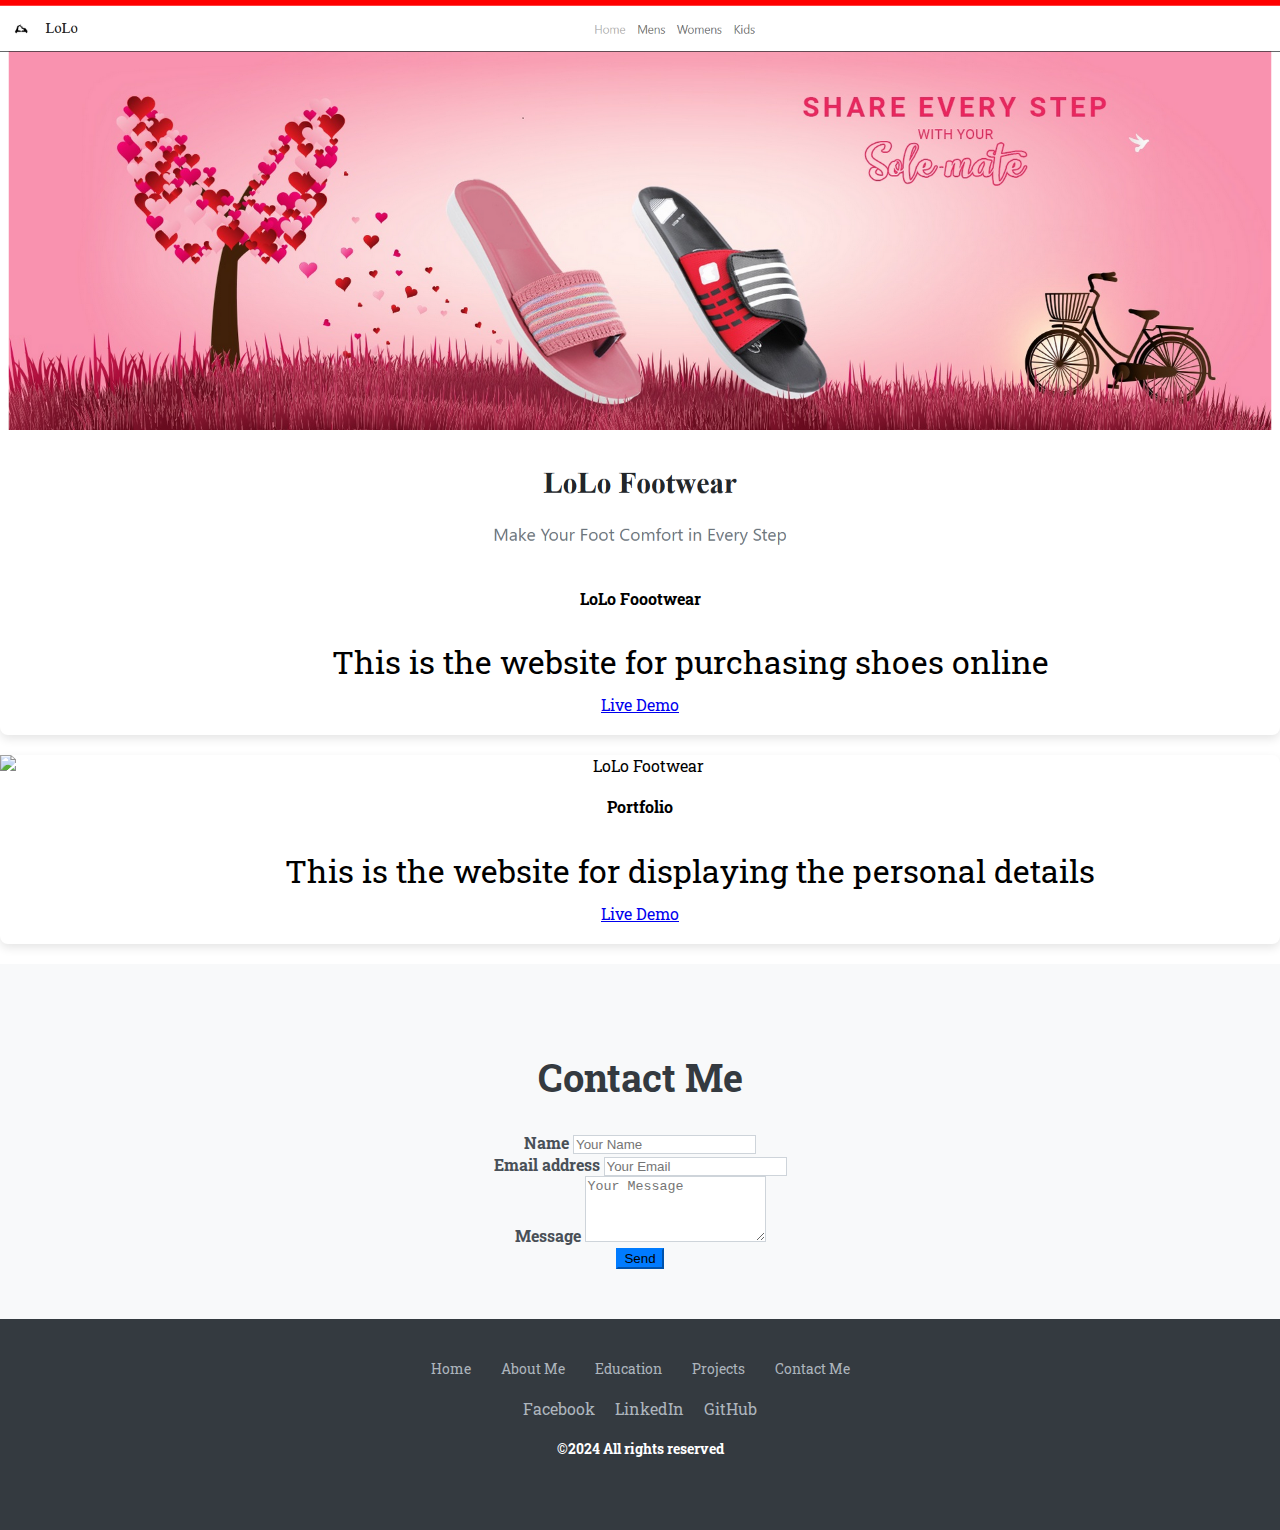
==== commit b636b1b1: "update" ====
--- a/index.html
+++ b/index.html
@@ -59,7 +59,7 @@
                 <!-- <img src="images/Star.png" alt="" width="50px" height="50px"> -->
                 <div class="col-md-6 text-start">
                     <h2><b>Hi There , <br>I am </b></h2>
-                    <h1 class="text-primary"><b>Vignesh A S</b></span></h1><br>
+                    <h1 class="text-warning"><b>Vignesh A S</b></span></h1><br>
                     <h2> A Programmer</h2><br>
                     <a href="#aboutme" type="button" class="btn btn-primary btn-lg">About me</a><br><br><br>
                     <a href="">
@@ -157,8 +157,8 @@
         </div>
     </section>
 
-    <section>
-        <div id="education">
+    <section id="education">
+        <div>
             <div class="row">
                 <div class="col-lg-8 col-sm-6">
                     <br><br><h3>Education Details</h3><br><br>
@@ -174,35 +174,29 @@
             </div>
         </div>
     </section>
-    <section>
-        <div id="projects" class="container">
+    <section id="projects">
+        <div class="container">
             <h3>My Project</h3><br>
             <div class="row">
-                <div class="col-lg-6 bg-light">
-                    <div class="box">
-                        <img class="border-img" src="images/projects/lolo-footwear.png" alt="" width="100%" height="100%">
-                        <h4>LoLo Foootwear</h4>
-                        <p class="project-details text-start">This is the website of purchasing shoes online</p>
-                        
-                        
-                        <a href="#" type="button" class="btn btn-primary">Live Demo</a><br><br>
-                    </div>
-
-                </div>
-
-                <div class="col-lg-6 bg-light">
-                    <div class="box">
-                        <a href="images/projects/potfolio.png">
-                            <img class="border-img" src="images/projects/potfolio.png" alt="Portfolio" width="100%" height="100%">
-                        </a><br><br>
-                    <h4 class="text-start">Portfolio</h4><br>
-                    <p class="project-details text-start">This is the website to describe the personal details</p>
-                
-
-                    <a href="#" type="button" class="btn btn-primary">Live Demo</a><br><br>
-                    </div>
-
-                    
+                <div class="col-lg-6">
+                    <div class="project-container">
+                        <img src="images/projects/lolo-footwear.png" alt="LoLo Footwear" class="project-image">
+                        <div class="project-details">
+                            <h4>LoLo Foootwear</h4>
+                            <p class="project-description">This is the website for purchasing shoes online</p>
+                            <a href="#" class="btn btn-primary">Live Demo</a>
+                        </div>
+                    </div>
+                </div>
+                <div class="col-lg-6">
+                    <div class="project-container">
+                        <img src="images/projects/potfolio.png" alt="LoLo Footwear" class="project-image">
+                        <div class="project-details">
+                            <h4>Portfolio</h4>
+                            <p class="project-description">This is the website for displaying the personal details</p>
+                            <a href="#" class="btn btn-primary">Live Demo</a>
+                        </div>
+                    </div>
                 </div>
             </div>
 
--- a/style.css
+++ b/style.css
@@ -126,18 +126,33 @@
     text-align: left;
 }
 
-.box {
+/* project section */
+
+.project-container {
     margin-bottom: 20px;
-    border: 1px solid black;
-}
-
-.border-img {
-    border: 1px solid black;
+    /* Add shadow effect */
+    box-shadow: 0px 4px 10px rgba(0, 0, 0, 0.1);
+    /* Horizontal offset, vertical offset, blur radius, color */
+    border-radius: 8px;
+    /* Optional: add border radius for rounded corners */
+}
+
+.project-image {
+    width: 100%;
+    height: auto;
+    display: block;
 }
 
 .project-details {
-    line-height: 1;
-    font-size: 1.375rem;
+    padding: 20px;
+}
+
+.project-details h4 {
+    margin-top: 0;
+}
+
+.project-details p {
+    margin-bottom: 0;
 }
 
 /* Contact Me Section */
@@ -226,4 +241,6 @@
     text-align: center;
     margin-top: 20px;
     font-size: 14px;
-}+}
+
+
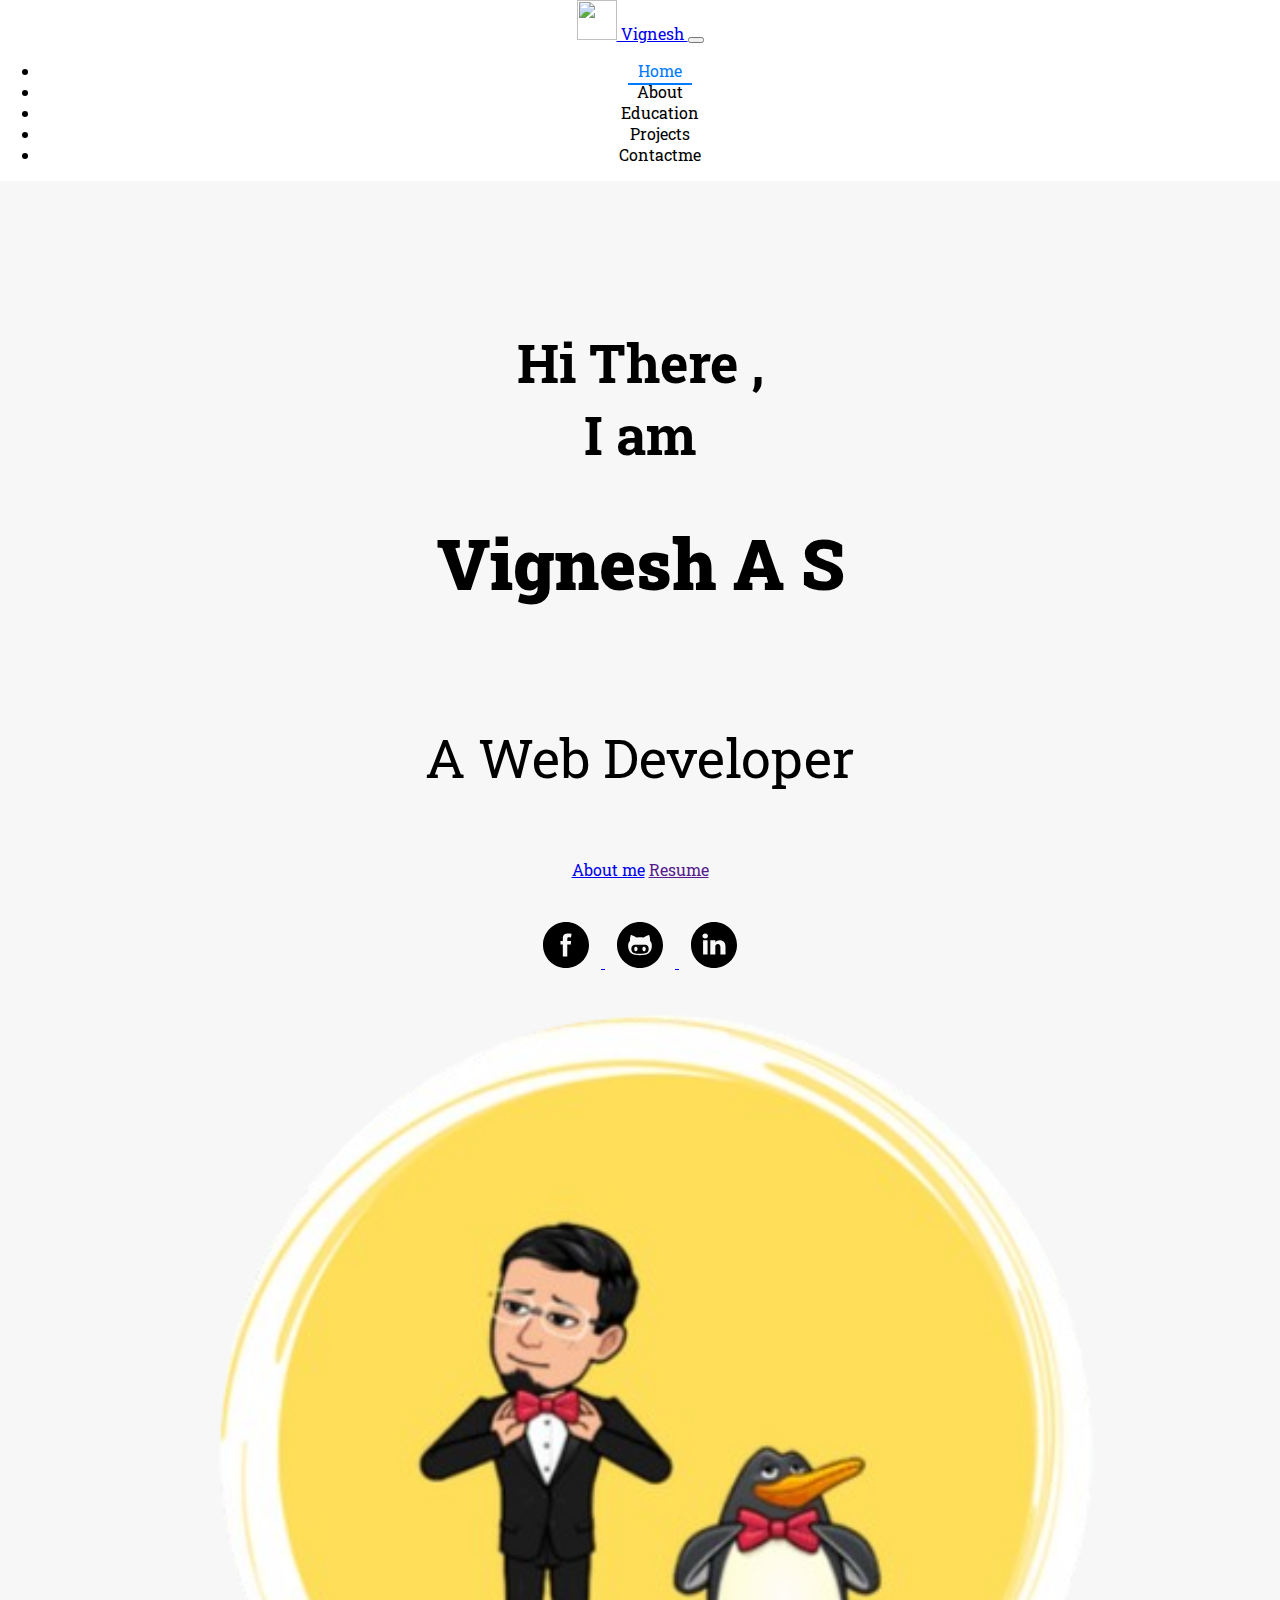
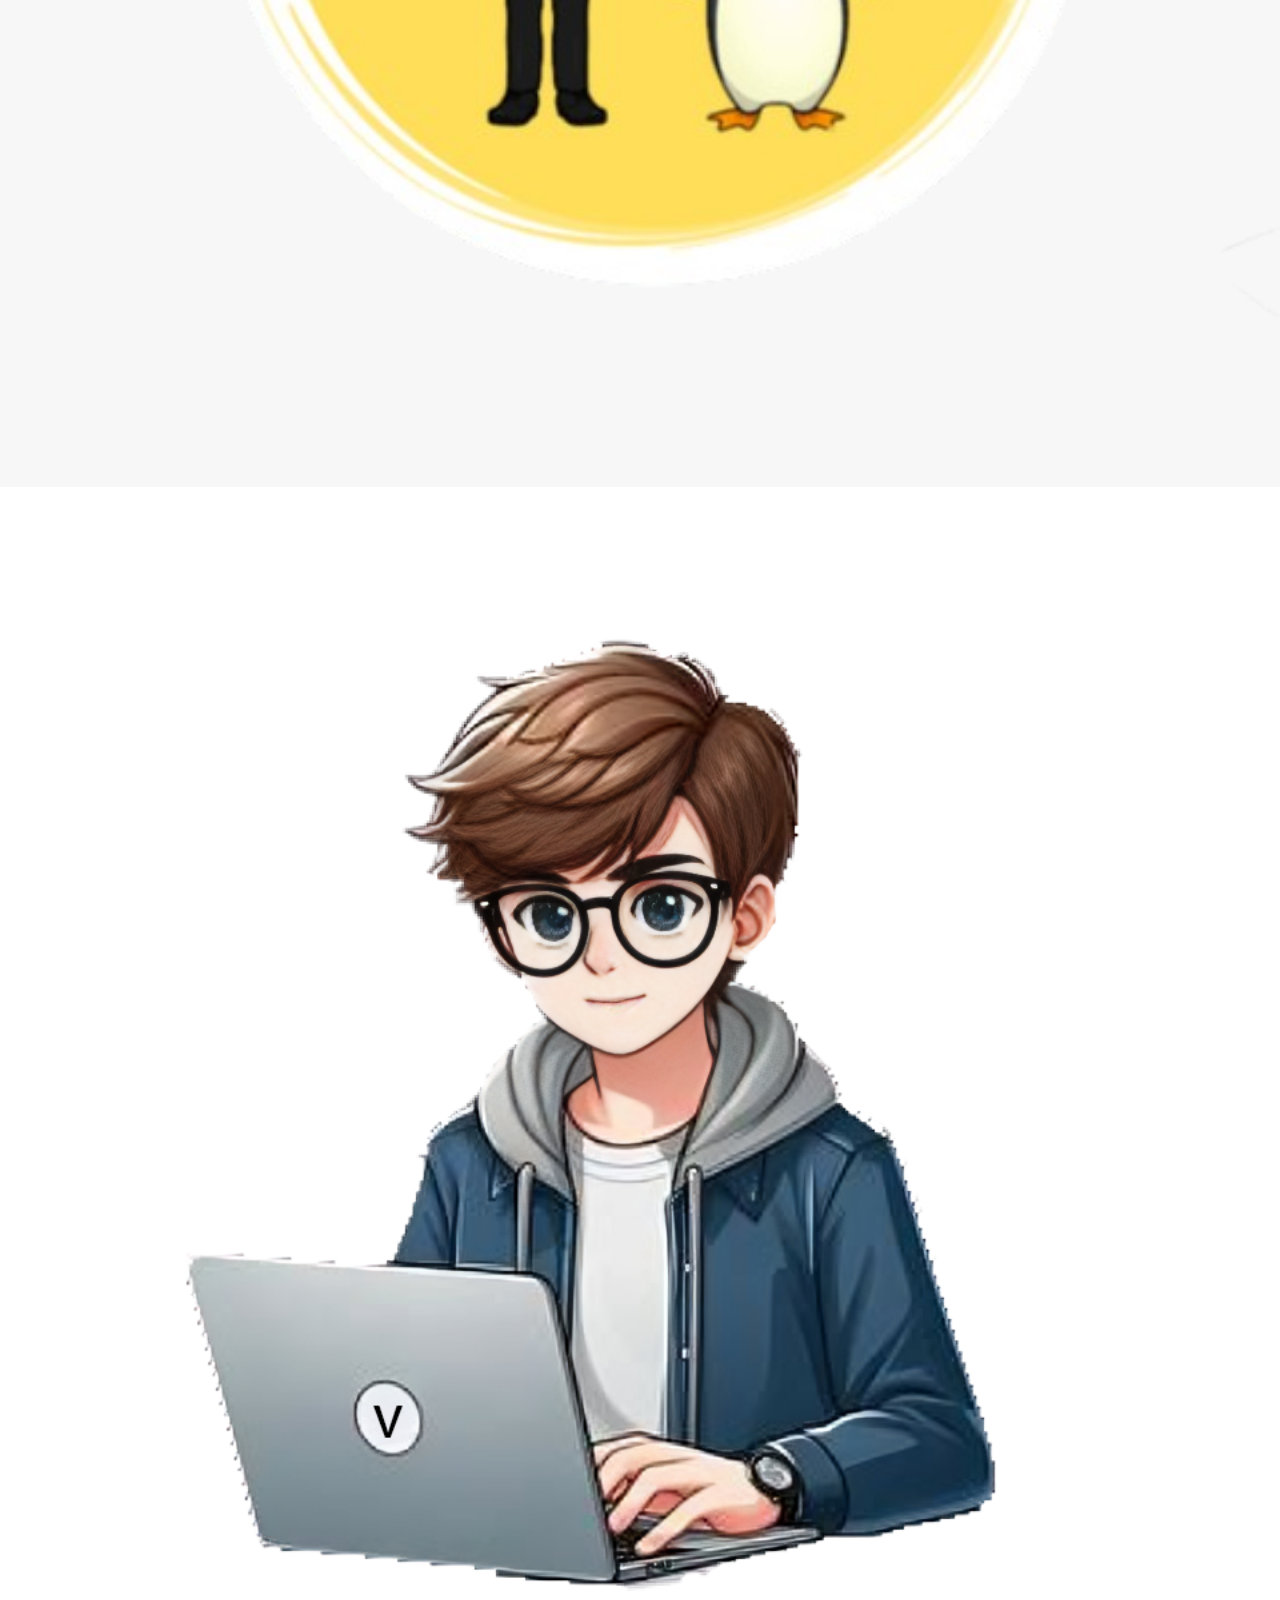
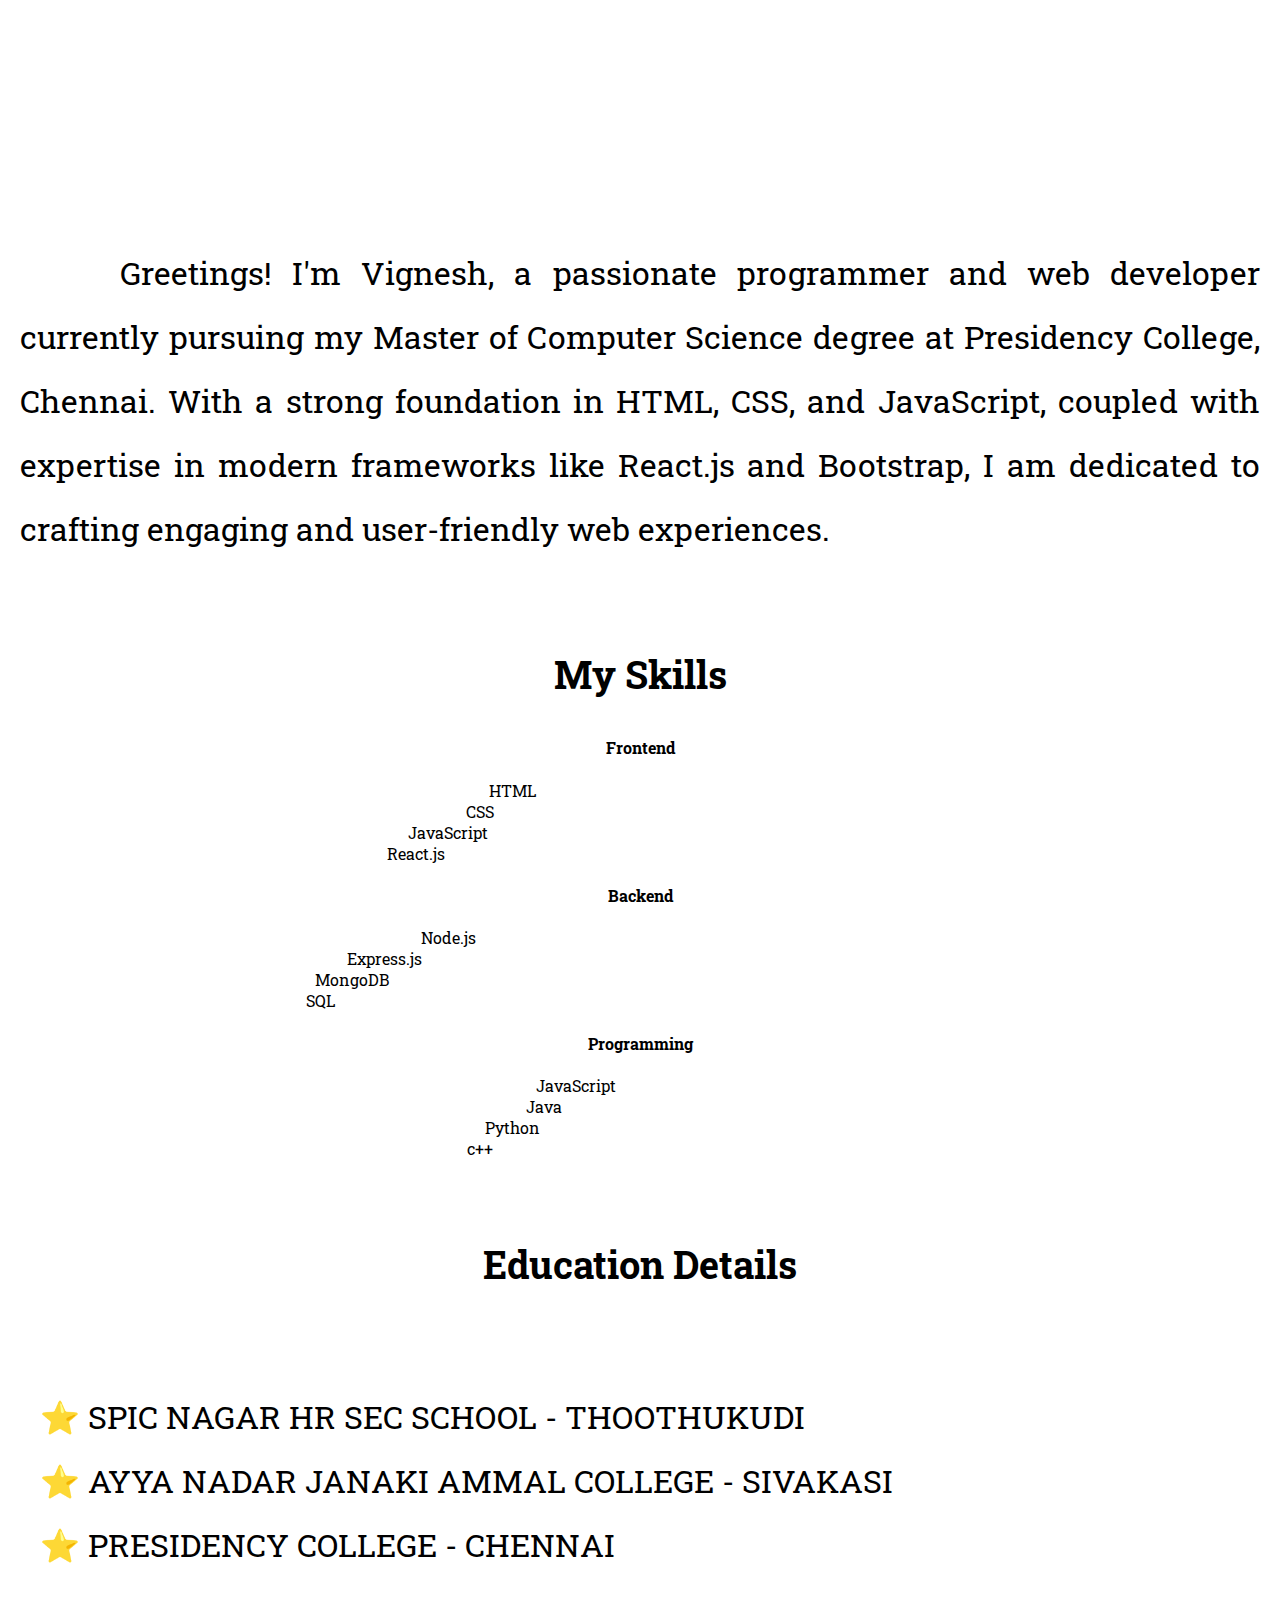
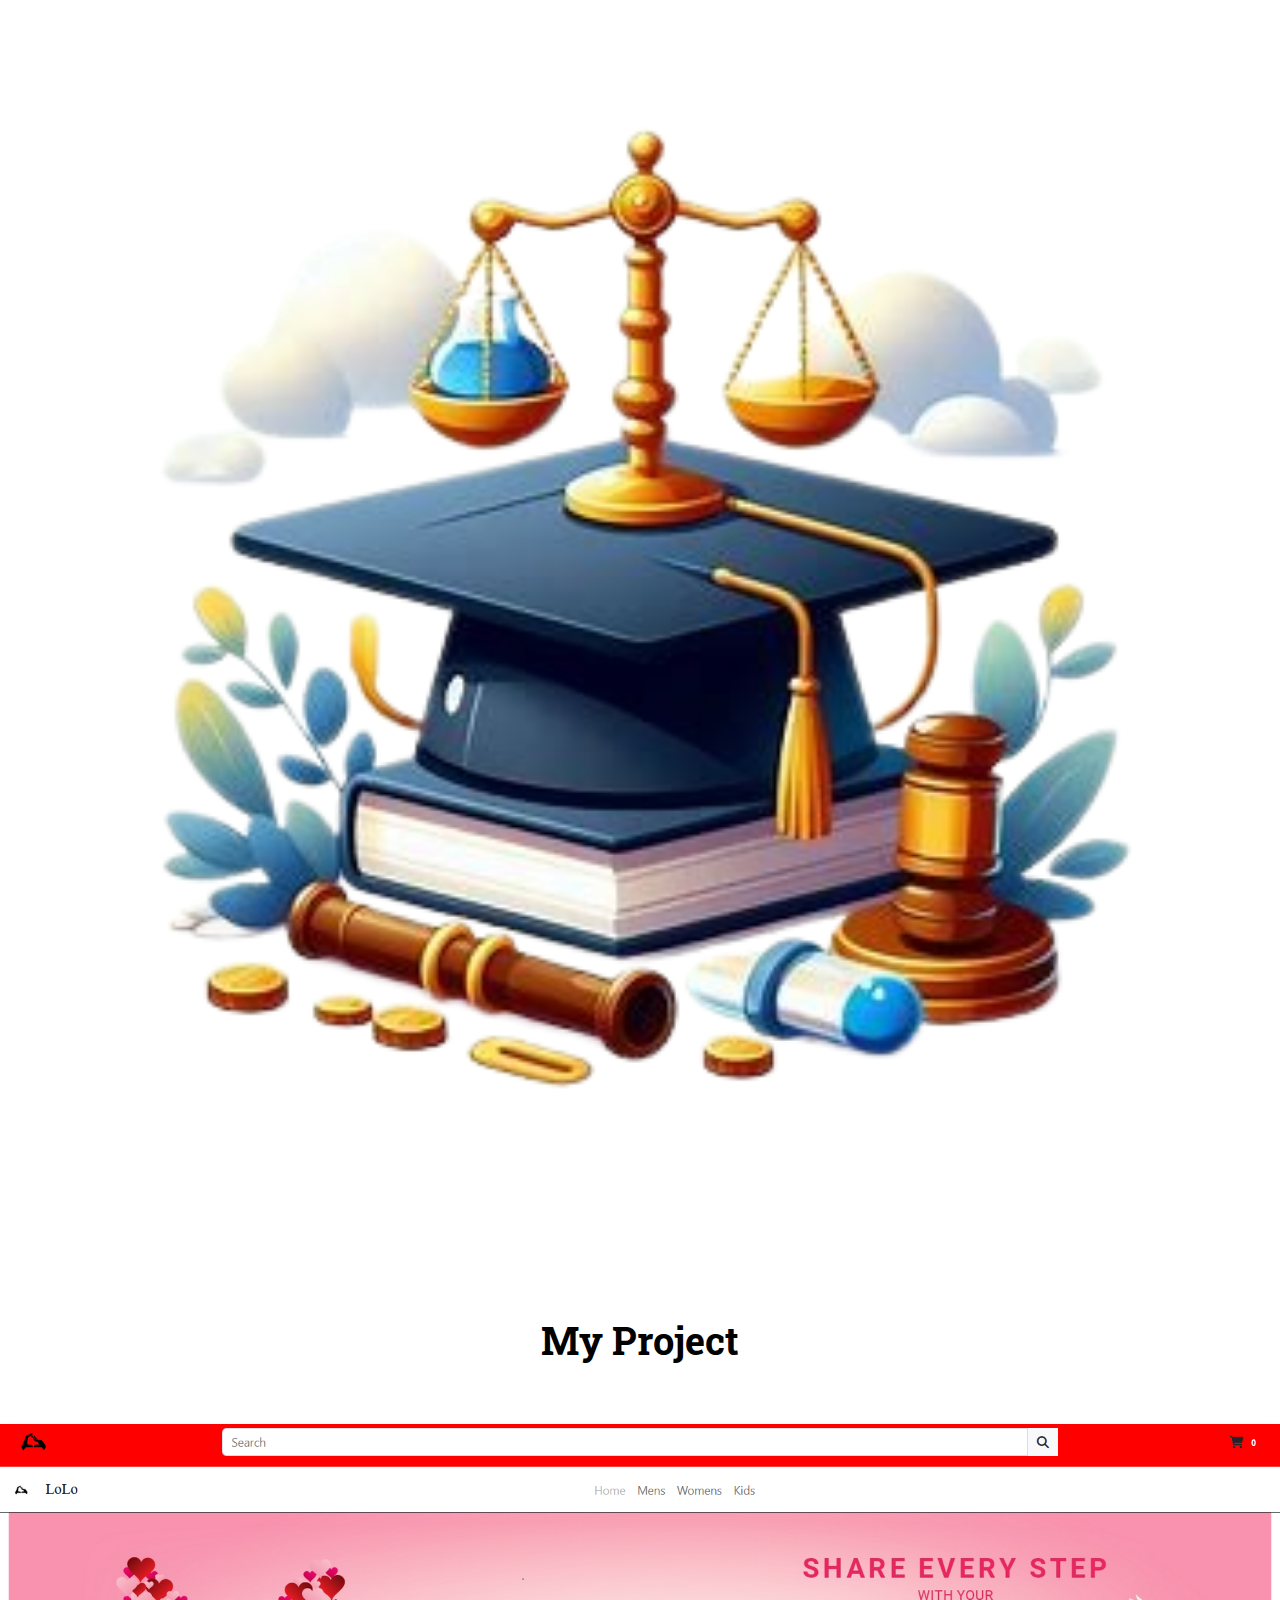
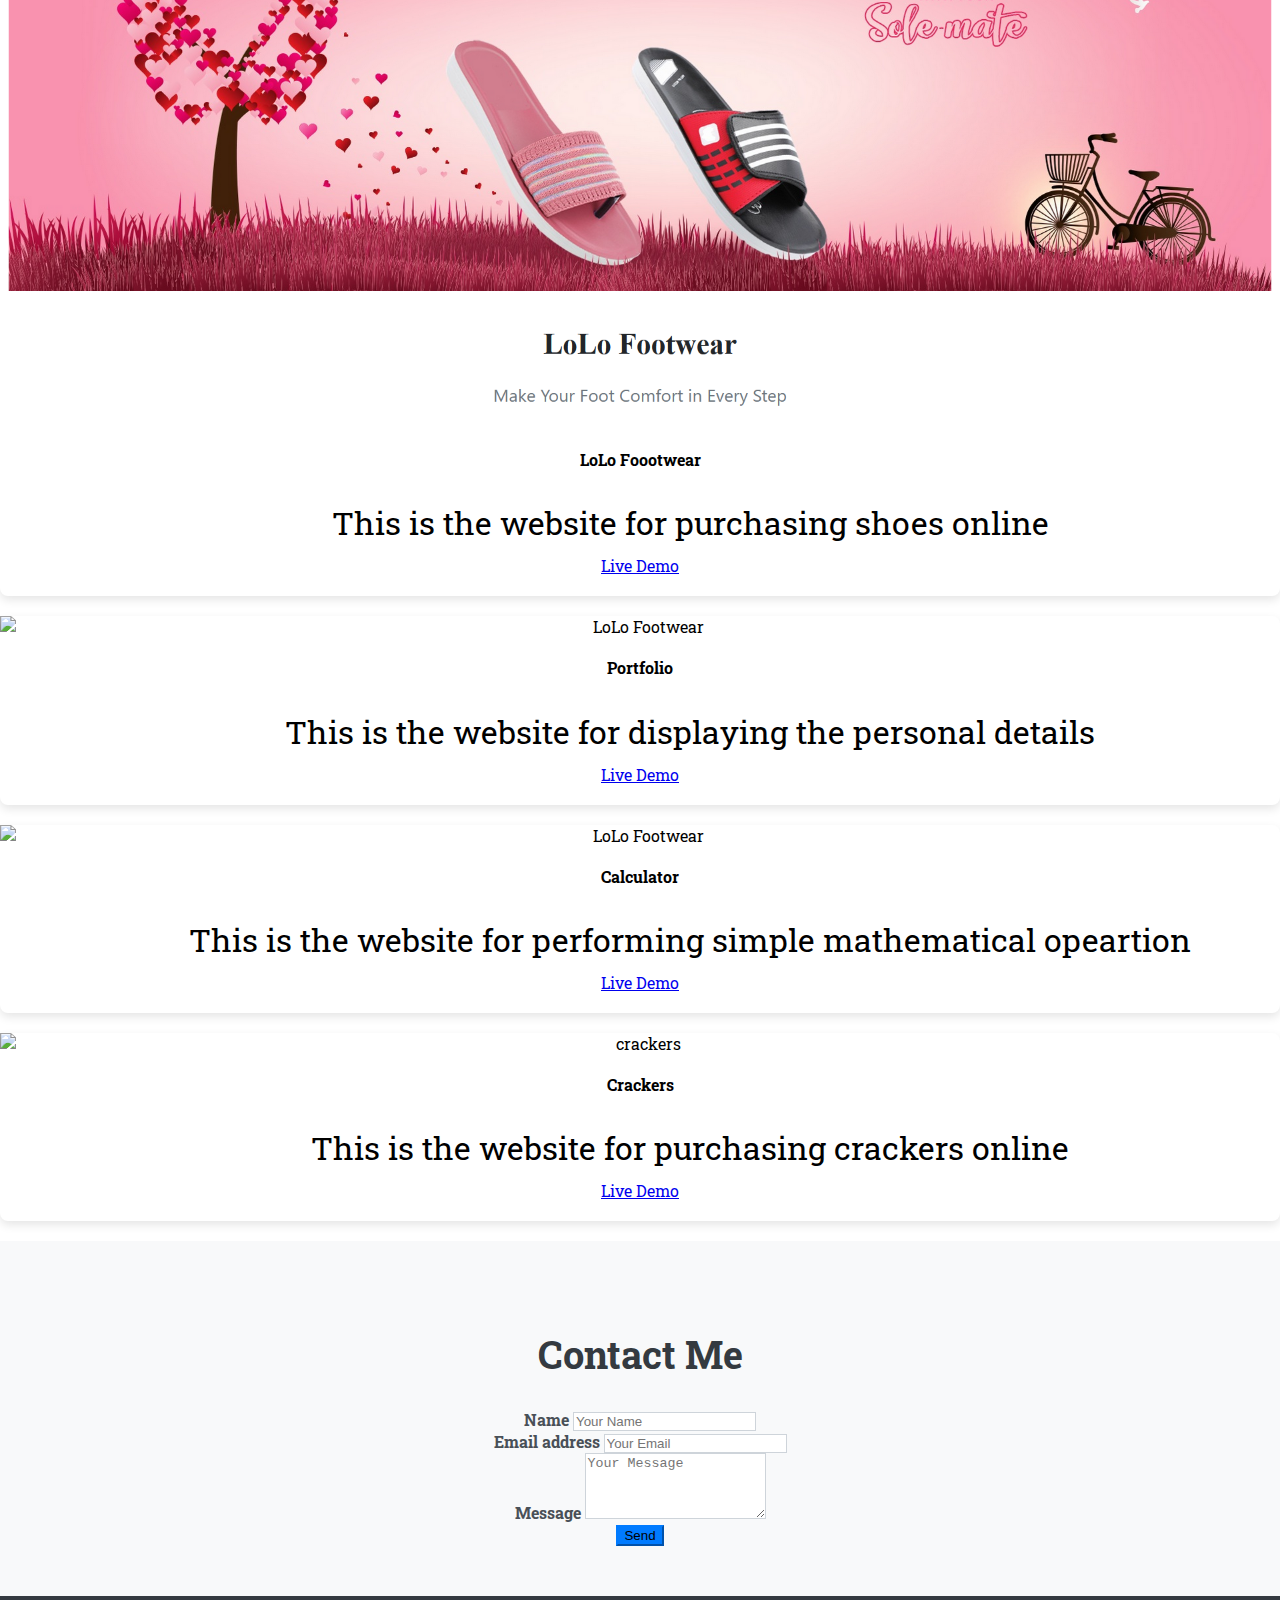
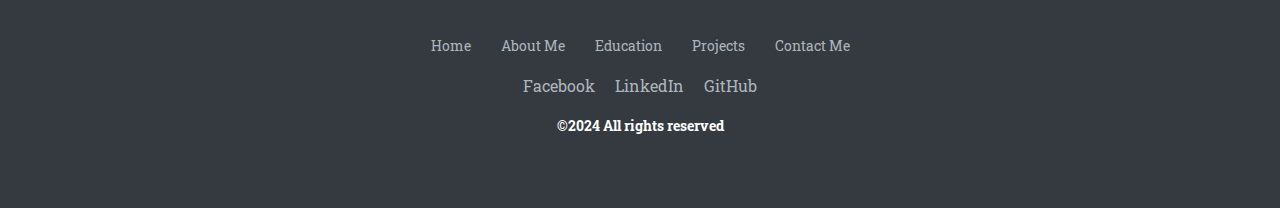
==== commit ccb74dbb: "update scroll bar" ====
--- a/index.html
+++ b/index.html
@@ -23,7 +23,7 @@
 
 <body>
 
-    <nav class="navbar sticky-top navbar-expand-md navbar-light bg-white py-3">
+    <nav id="navbar" class="navbar sticky-top navbar-expand-md navbar-light bg-white py-2">
         <div class="container">
             <a class="navbar-brand pl-5" href="#">
                 <img src="images/vignesh-profile-photo.png" width="40" height="40" alt="">
@@ -47,25 +47,27 @@
                     <li class="nav-item me-auto">
                         <a class="navlink projects" href="#projects">Projects</a>
                     </li>
+                    <li class="nav-item me-auto">
+                        <a class="navlink projects" href="#contactme">Contactme</a>
+                    </li>
                 </ul>
             </div>
         </div>
     </nav>
-    <!-- <script src="movingcube.js"></script> -->
 <section>
     <div class="container-fluid top-container bg-light">
         <div class="container top-container-margin">
             <div class="row">
-                <!-- <img src="images/Star.png" alt="" width="50px" height="50px"> -->
                 <div class="col-md-6 text-start">
                     <h2><b>Hi There , <br>I am </b></h2>
                     <h1 class="text-warning"><b>Vignesh A S</b></span></h1><br>
-                    <h2> A Programmer</h2><br>
-                    <a href="#aboutme" type="button" class="btn btn-primary btn-lg">About me</a><br><br><br>
-                    <a href="">
+                    <h2> A Web Developer</h2><br>
+                    <a href="#aboutme" type="button" class="btn btn-primary btn-lg">About me</a>
+                    <a href="" type="button" class="btn btn-primary btn-lg ms-3">Resume</a><br><br><br>
+                    <a href="#">
                         <img src="images/svg/facebook-round.svg" width="70" height="46" alt="">
                     </a>
-                    <a href="">
+                    <a href="https://github.com/Halo-One/" target="_blank">
                         <img src="images/svg/github-round.svg" width="70" height="46" alt="">
                     </a>
                     <a href="https://www.linkedin.com/in/a-s-vignesh/" target="_blank">
@@ -91,9 +93,7 @@
                 modern frameworks like React.js and Bootstrap, I am dedicated to crafting engaging and user-friendly web experiences.</p>
             </div>
         </div>
-    </section>
-    <section id="skills">
-        <div class="container">
+        <div class="container" id="skill">
             <h3>My Skills</h3>
             <div class="row">
                 <div class="col-md-4">
@@ -198,12 +198,32 @@
                         </div>
                     </div>
                 </div>
-            </div>
-
-        </div>
-    </section>
-
-    <section id="contact" class="contact-section">
+                <div class="col-lg-6">
+                    <div class="project-container">
+                        <img src="images/projects/calculator.png" alt="LoLo Footwear" class="project-image">
+                        <div class="project-details">
+                            <h4>Calculator</h4>
+                            <p class="project-description">This is the website for performing simple mathematical opeartion</p>
+                            <a href="#" class="btn btn-primary">Live Demo</a>
+                        </div>
+                    </div>
+                </div>
+                <div class="col-lg-6">
+                    <div class="project-container">
+                        <img src="images/projects/crackers.png" alt="crackers" class="project-image">
+                        <div class="project-details">
+                            <h4>Crackers</h4>
+                            <p class="project-description">This is the website for purchasing crackers online</p>
+                            <a href="#" class="btn btn-primary">Live Demo</a>
+                        </div>
+                    </div>
+                </div>
+            </div>
+
+        </div>
+    </section>
+
+    <section id="contactme" class="contact-section">
         <div class="container">
             <h3>Contact Me</h3>
             <div class="row">
@@ -237,7 +257,7 @@
                     <a class="footer-links-tags" href="#aboutme">About Me</a>
                     <a class="footer-links-tags" href="#education">Education</a>
                     <a class="footer-links-tags" href="#projects">Projects</a>
-                    <a class="footer-links-tags" href="#contact">Contact Me</a>
+                    <a class="footer-links-tags" href="#contactme">Contact Me</a>
                 </div>
                 <div class="footer-socialmedia col-lg-6">
                     <a class="footer-links-tags" href="https://www.facebook.com/" target="_blank">Facebook</a>
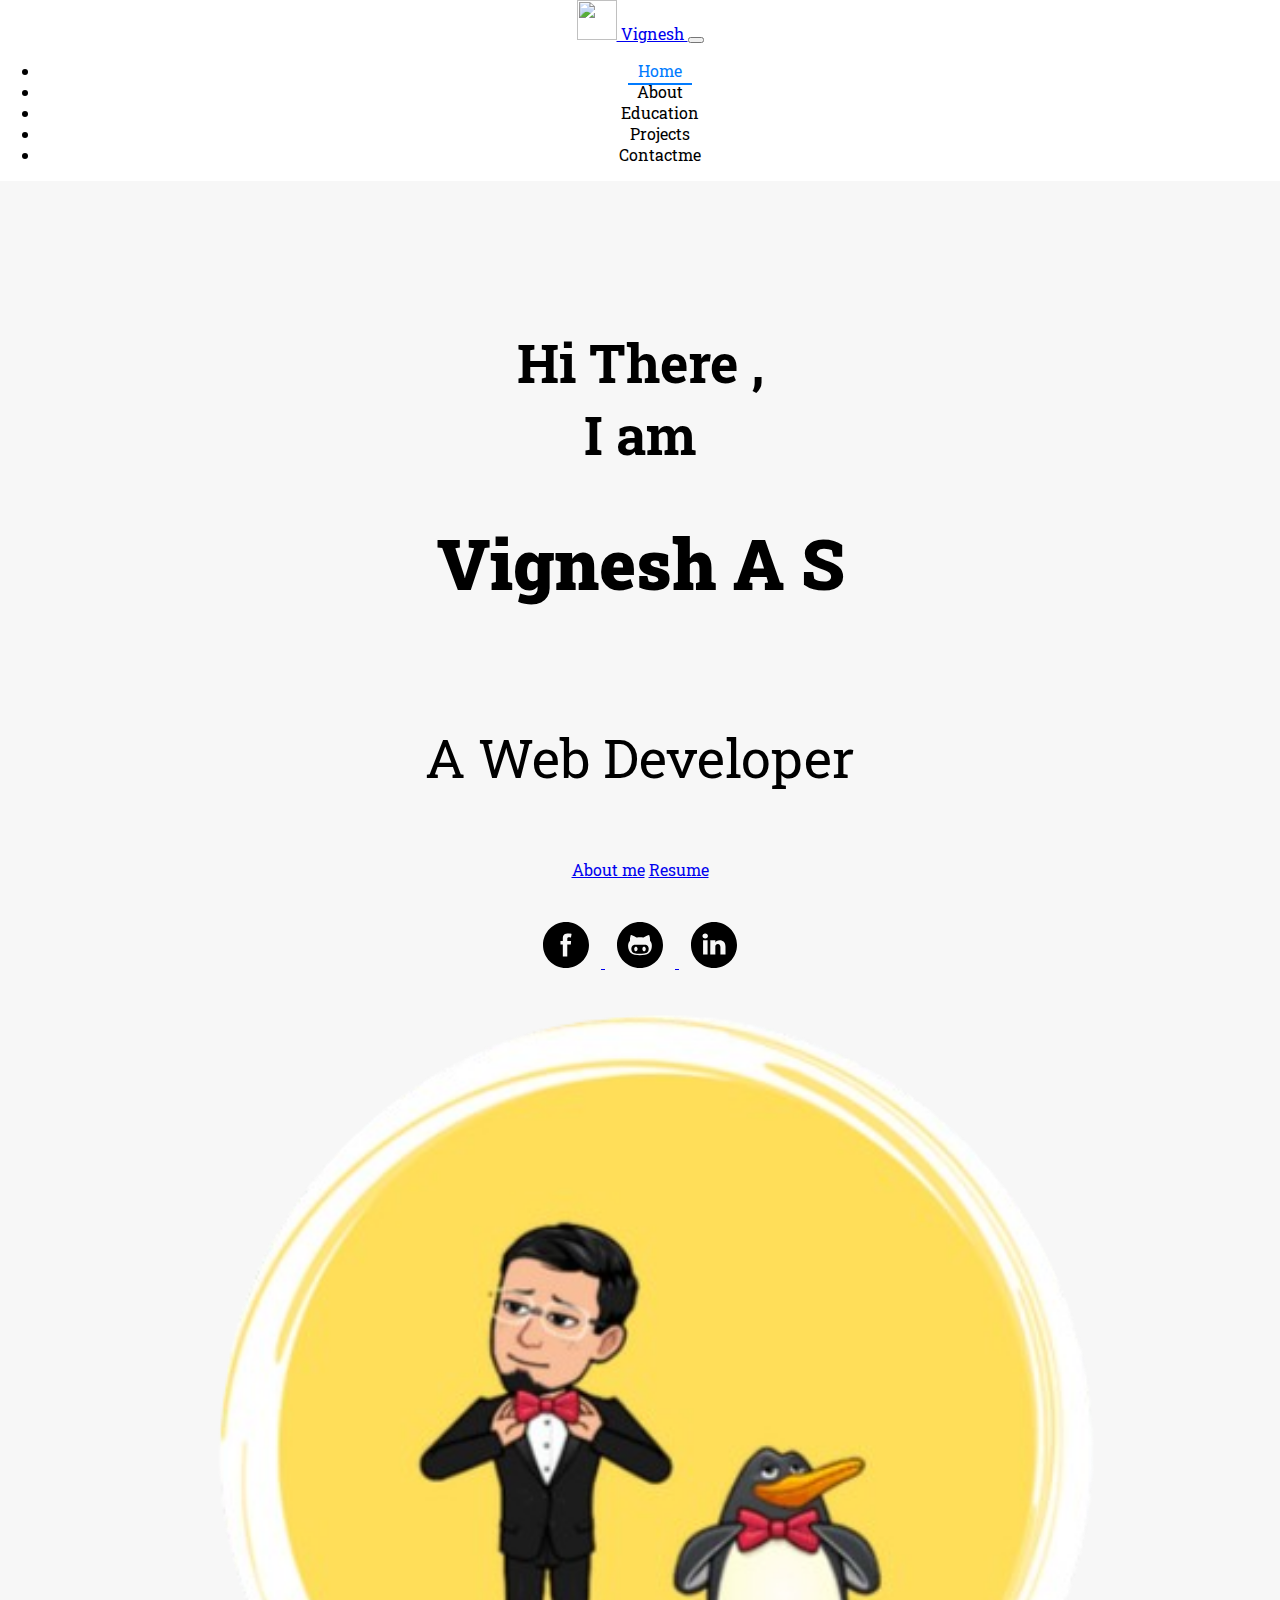
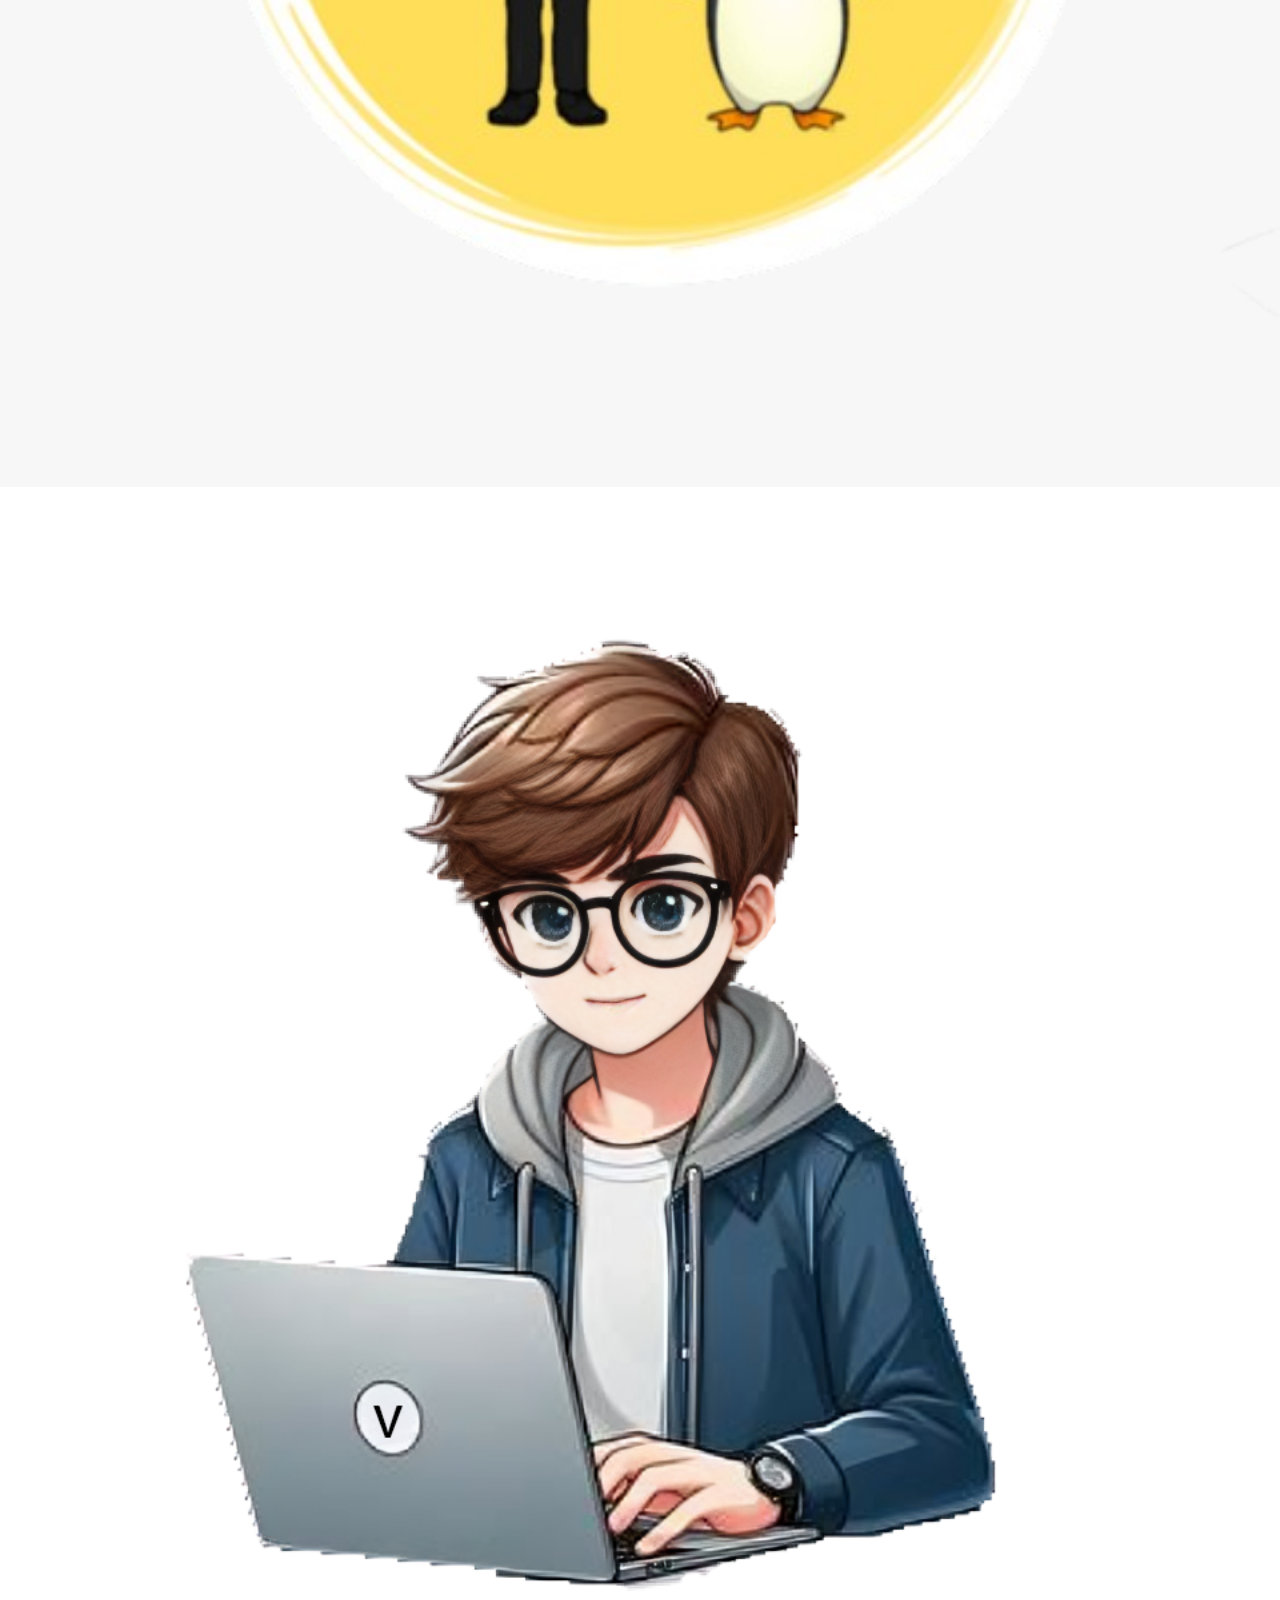
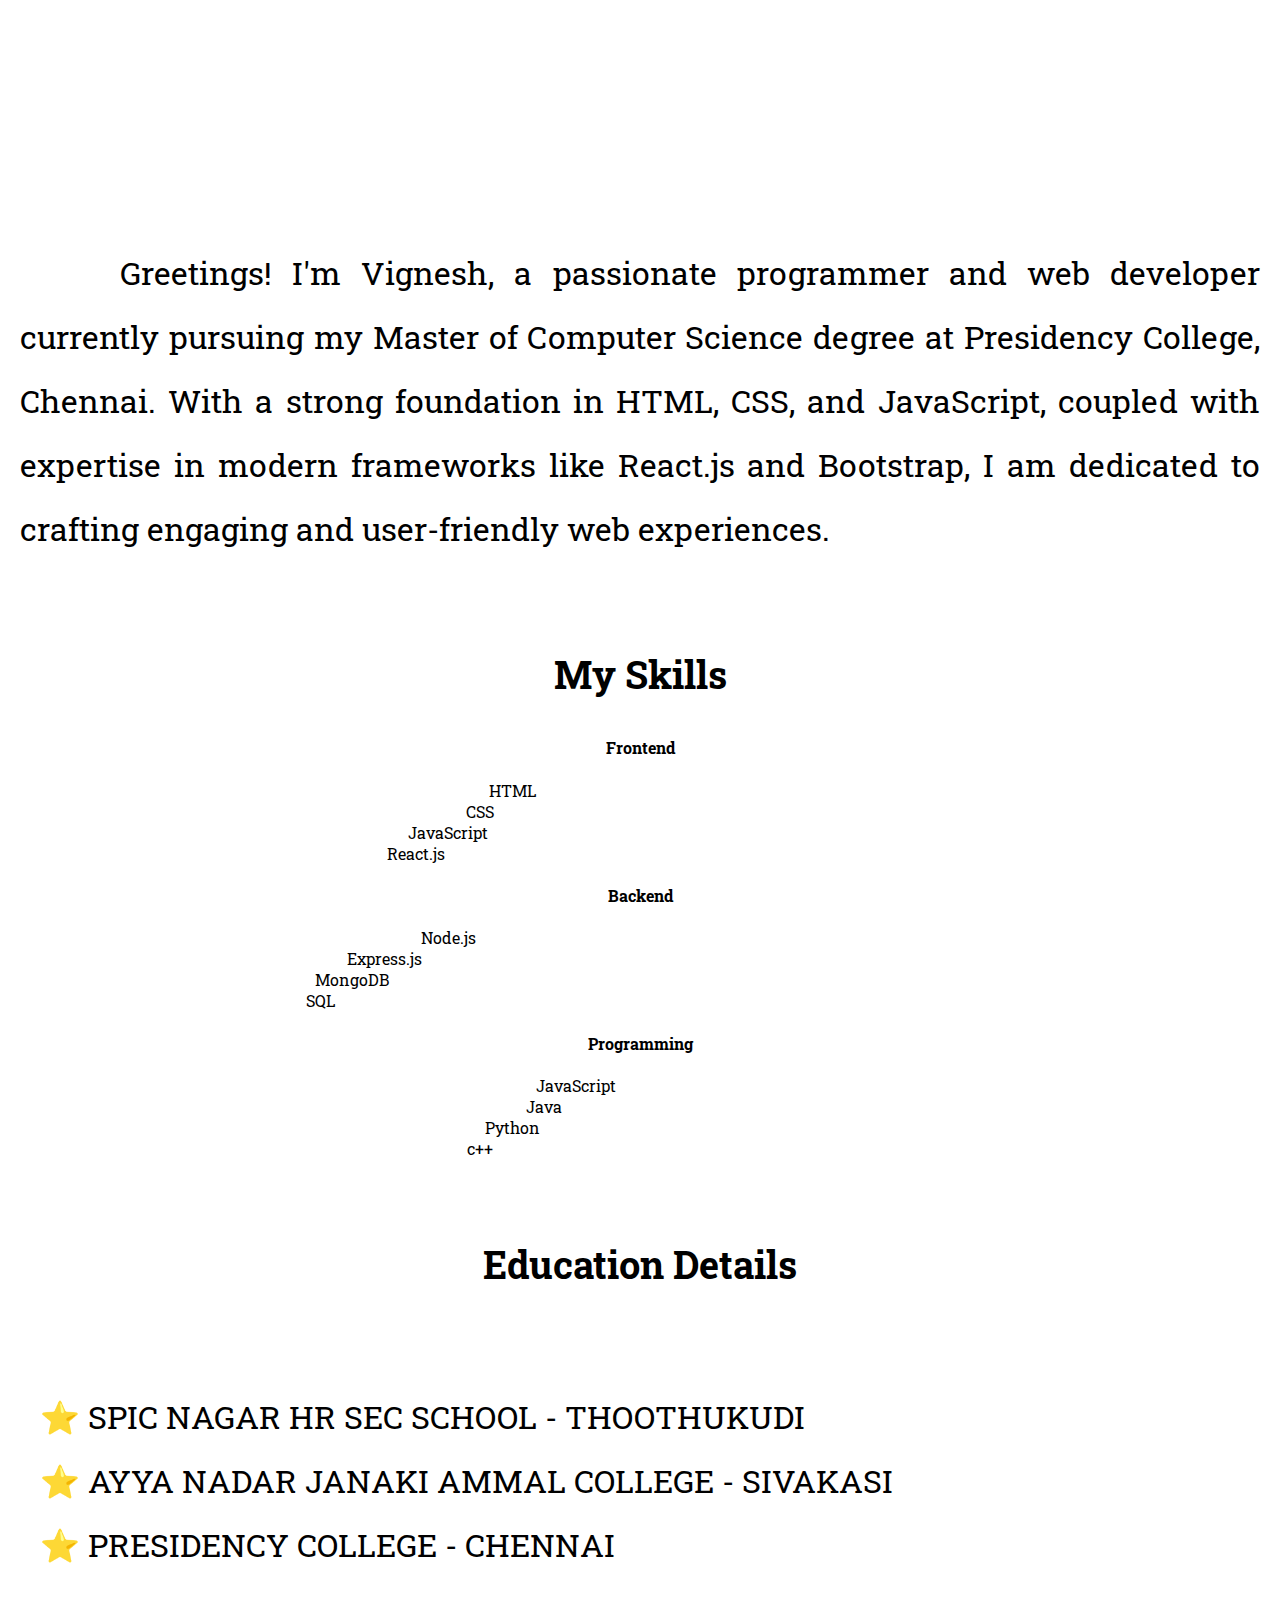
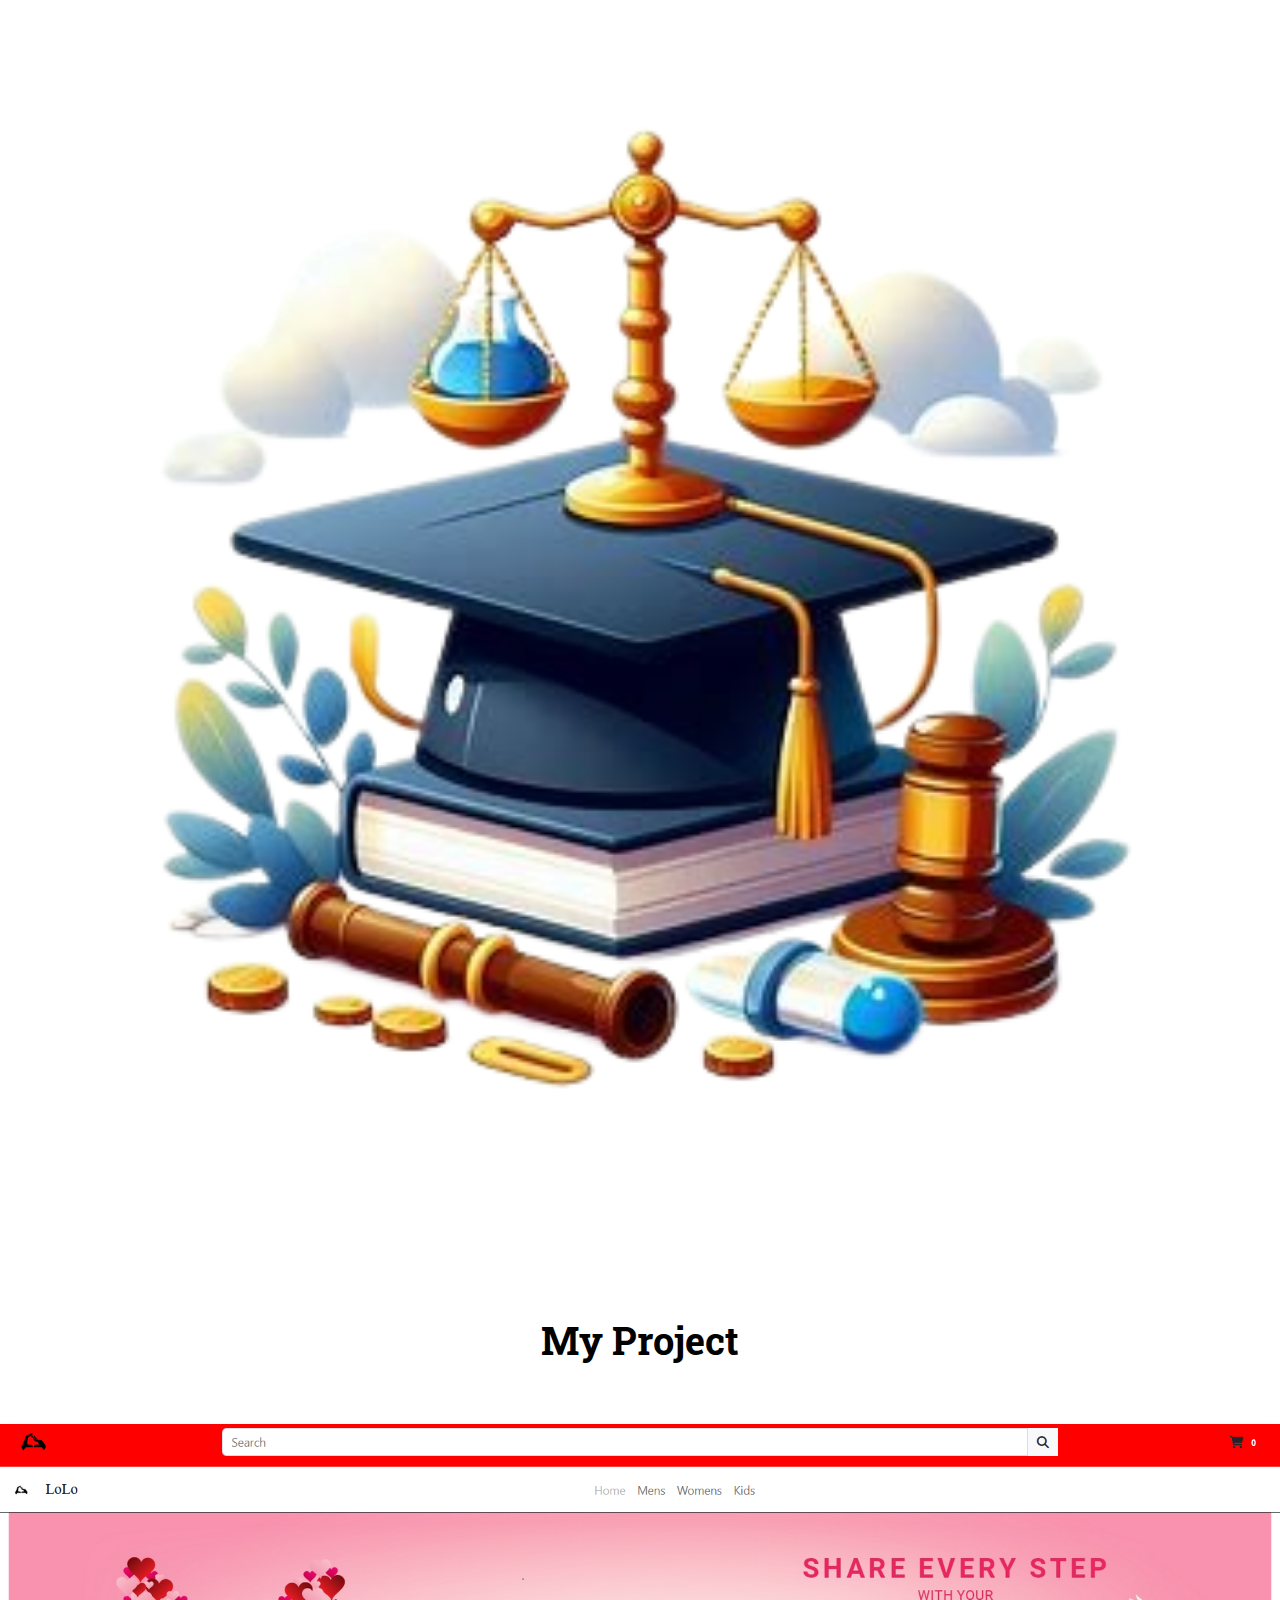
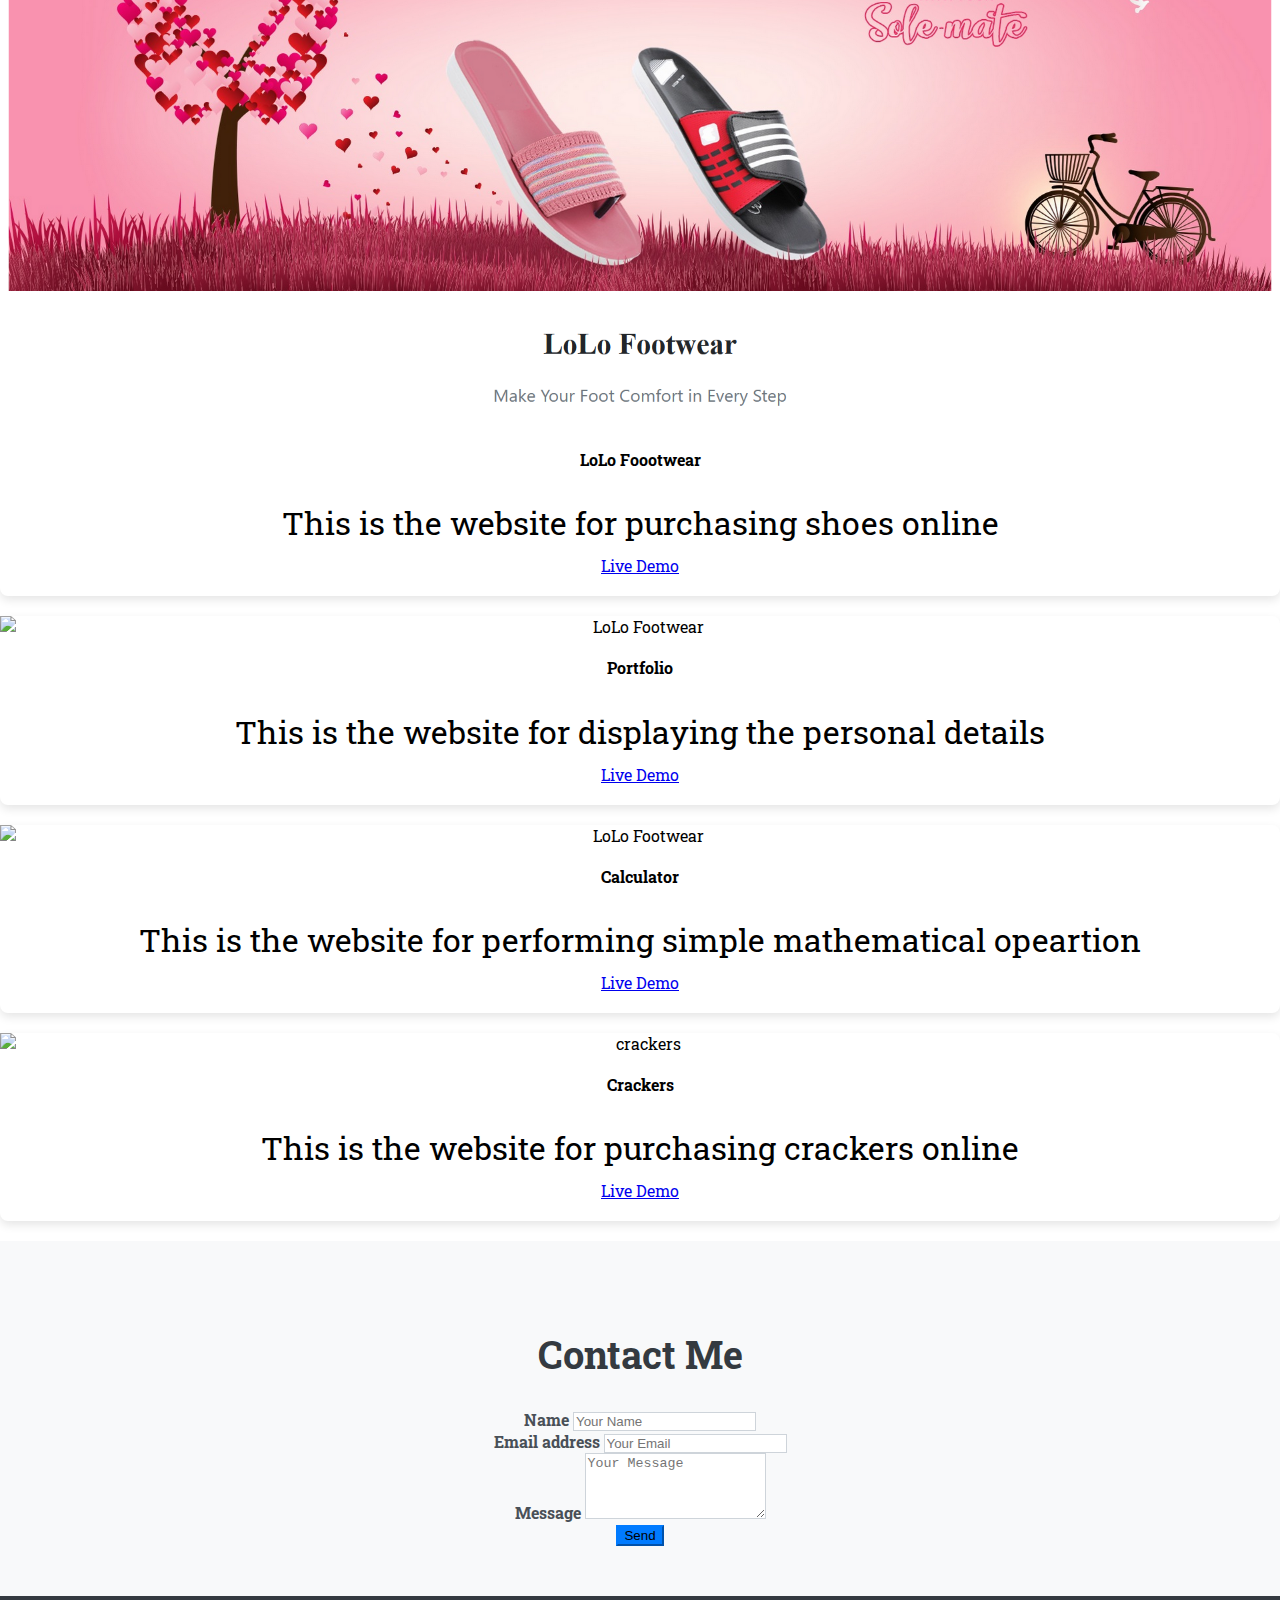
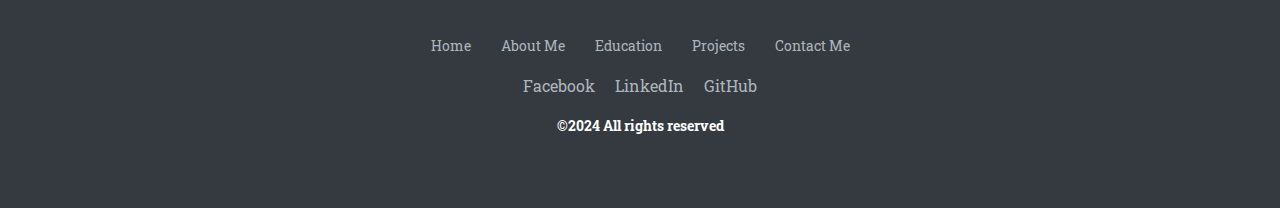
==== commit 335a66ef: "project update" ====
--- a/index.html
+++ b/index.html
@@ -63,7 +63,7 @@
                     <h1 class="text-warning"><b>Vignesh A S</b></span></h1><br>
                     <h2> A Web Developer</h2><br>
                     <a href="#aboutme" type="button" class="btn btn-primary btn-lg">About me</a>
-                    <a href="" type="button" class="btn btn-primary btn-lg ms-3">Resume</a><br><br><br>
+                    <a href="images/Resume.pdf" download="Vignesh-Resume.pdf" type="button" class="btn btn-primary btn-lg ms-3">Resume</a><br><br><br>
                     <a href="#">
                         <img src="images/svg/facebook-round.svg" width="70" height="46" alt="">
                     </a>
@@ -204,7 +204,7 @@
                         <div class="project-details">
                             <h4>Calculator</h4>
                             <p class="project-description">This is the website for performing simple mathematical opeartion</p>
-                            <a href="#" class="btn btn-primary">Live Demo</a>
+                            <a href="https://simplecalculator-codsoft.netlify.app/" target="_blank" class="btn btn-primary">Live Demo</a>
                         </div>
                     </div>
                 </div>
@@ -228,18 +228,18 @@
             <h3>Contact Me</h3>
             <div class="row">
                 <div class="col-md-8 mx-auto">
-                    <form>
+                    <form action="mailto:asvicki2002@gmail.com" method="post" enctype="text/plain">
                         <div class="mb-3">
                             <label for="name" class="form-label">Name</label>
-                            <input type="text" class="form-control" id="name" placeholder="Your Name">
+                            <input type="text" name="Name " class="form-control" id="name" placeholder="Your Name">
                         </div>
                         <div class="mb-3">
                             <label for="email" class="form-label">Email address</label>
-                            <input type="email" class="form-control" id="email" placeholder="Your Email">
+                            <input type="email" Name="Email " class="form-control" id="email" placeholder="Your Email">
                         </div>
                         <div class="mb-3">
                             <label for="message" class="form-label">Message</label>
-                            <textarea class="form-control" id="message" rows="4" placeholder="Your Message"></textarea>
+                            <textarea name="Message " class="form-control" id="message" rows="4" placeholder="Your Message"></textarea>
                         </div>
                         <button type="submit" class="btn btn-primary">Send</button>
                     </form>
--- a/style.css
+++ b/style.css
@@ -37,6 +37,16 @@
 .top-container-margin {
     padding-top: 100px;
     padding-bottom: 100px;
+}
+
+/* Add smooth transition */
+#navbar {
+    transition: top 0.6s;
+}
+
+.navbar-hidden {
+    top: -80px;
+    /* Height of the navbar */
 }
 
 .navlink {
@@ -153,6 +163,7 @@
 
 .project-details p {
     margin-bottom: 0;
+    text-indent: 0%;
 }
 
 /* Contact Me Section */
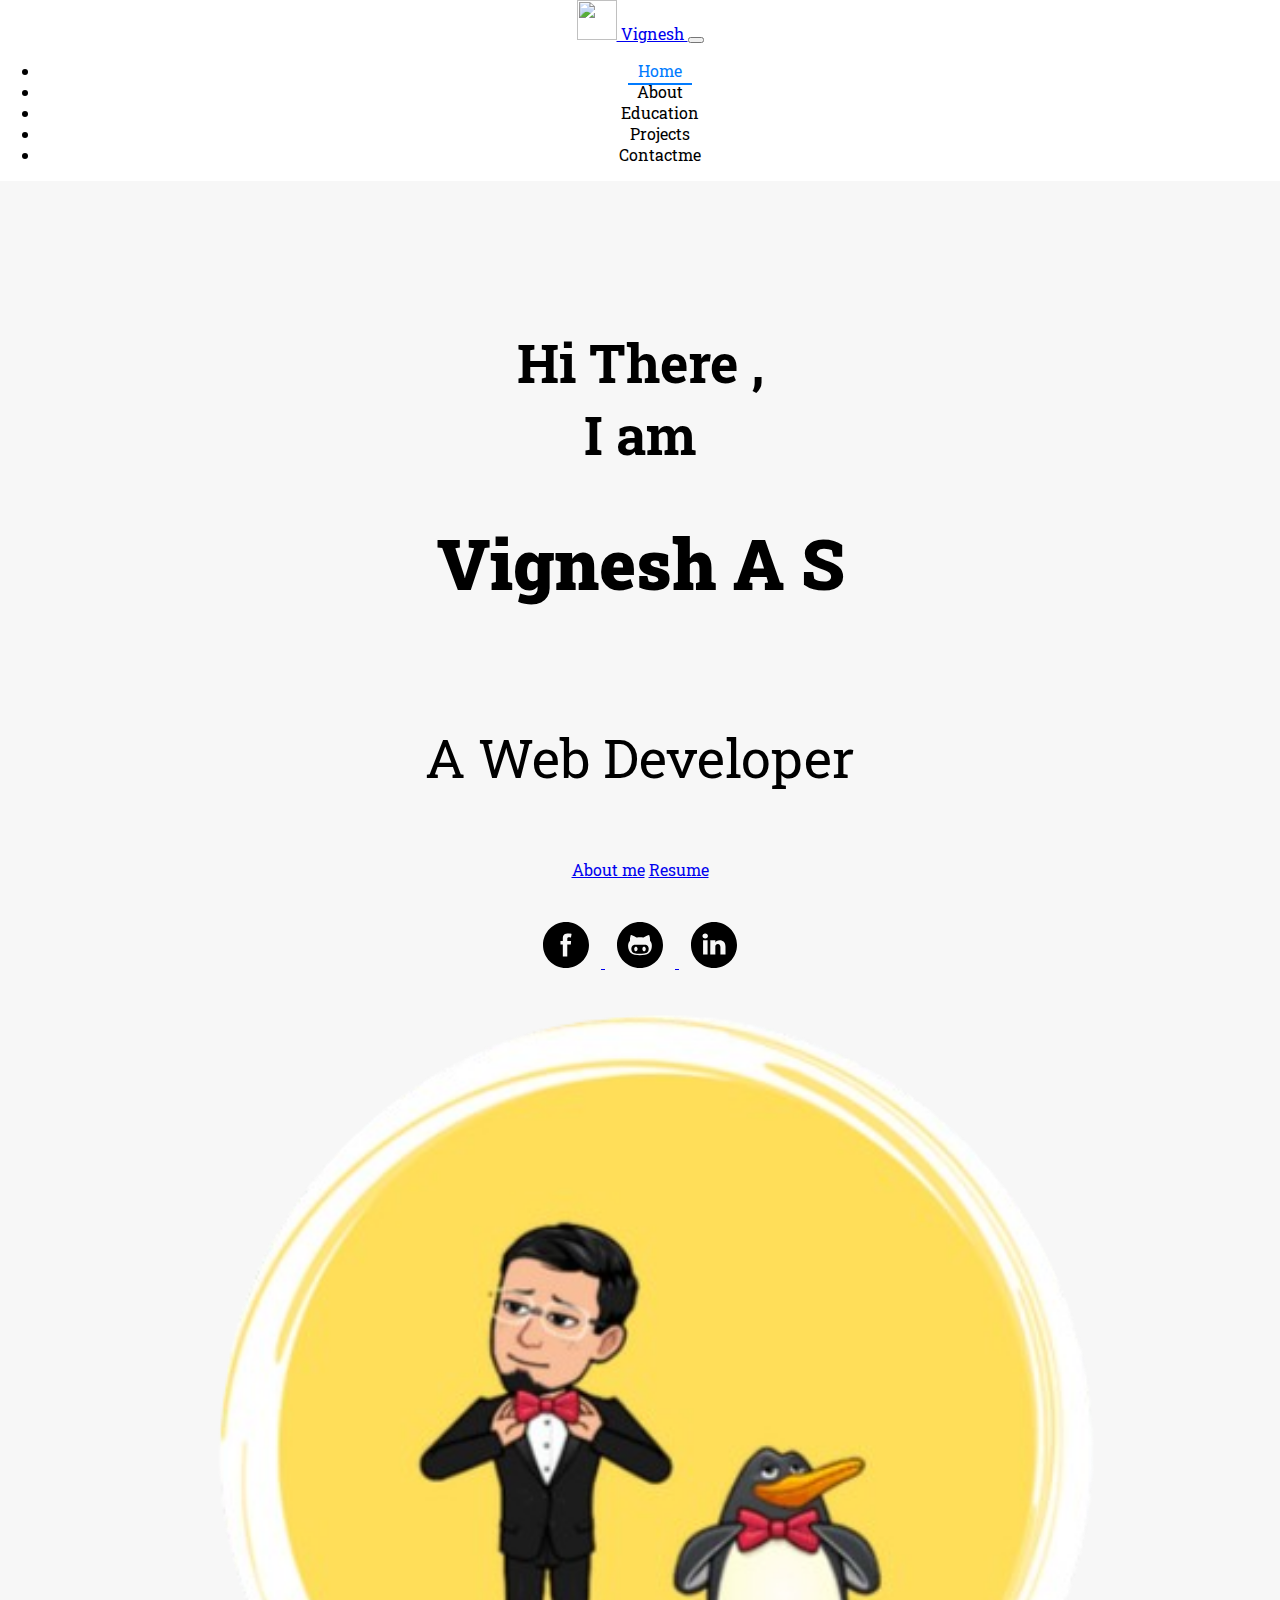
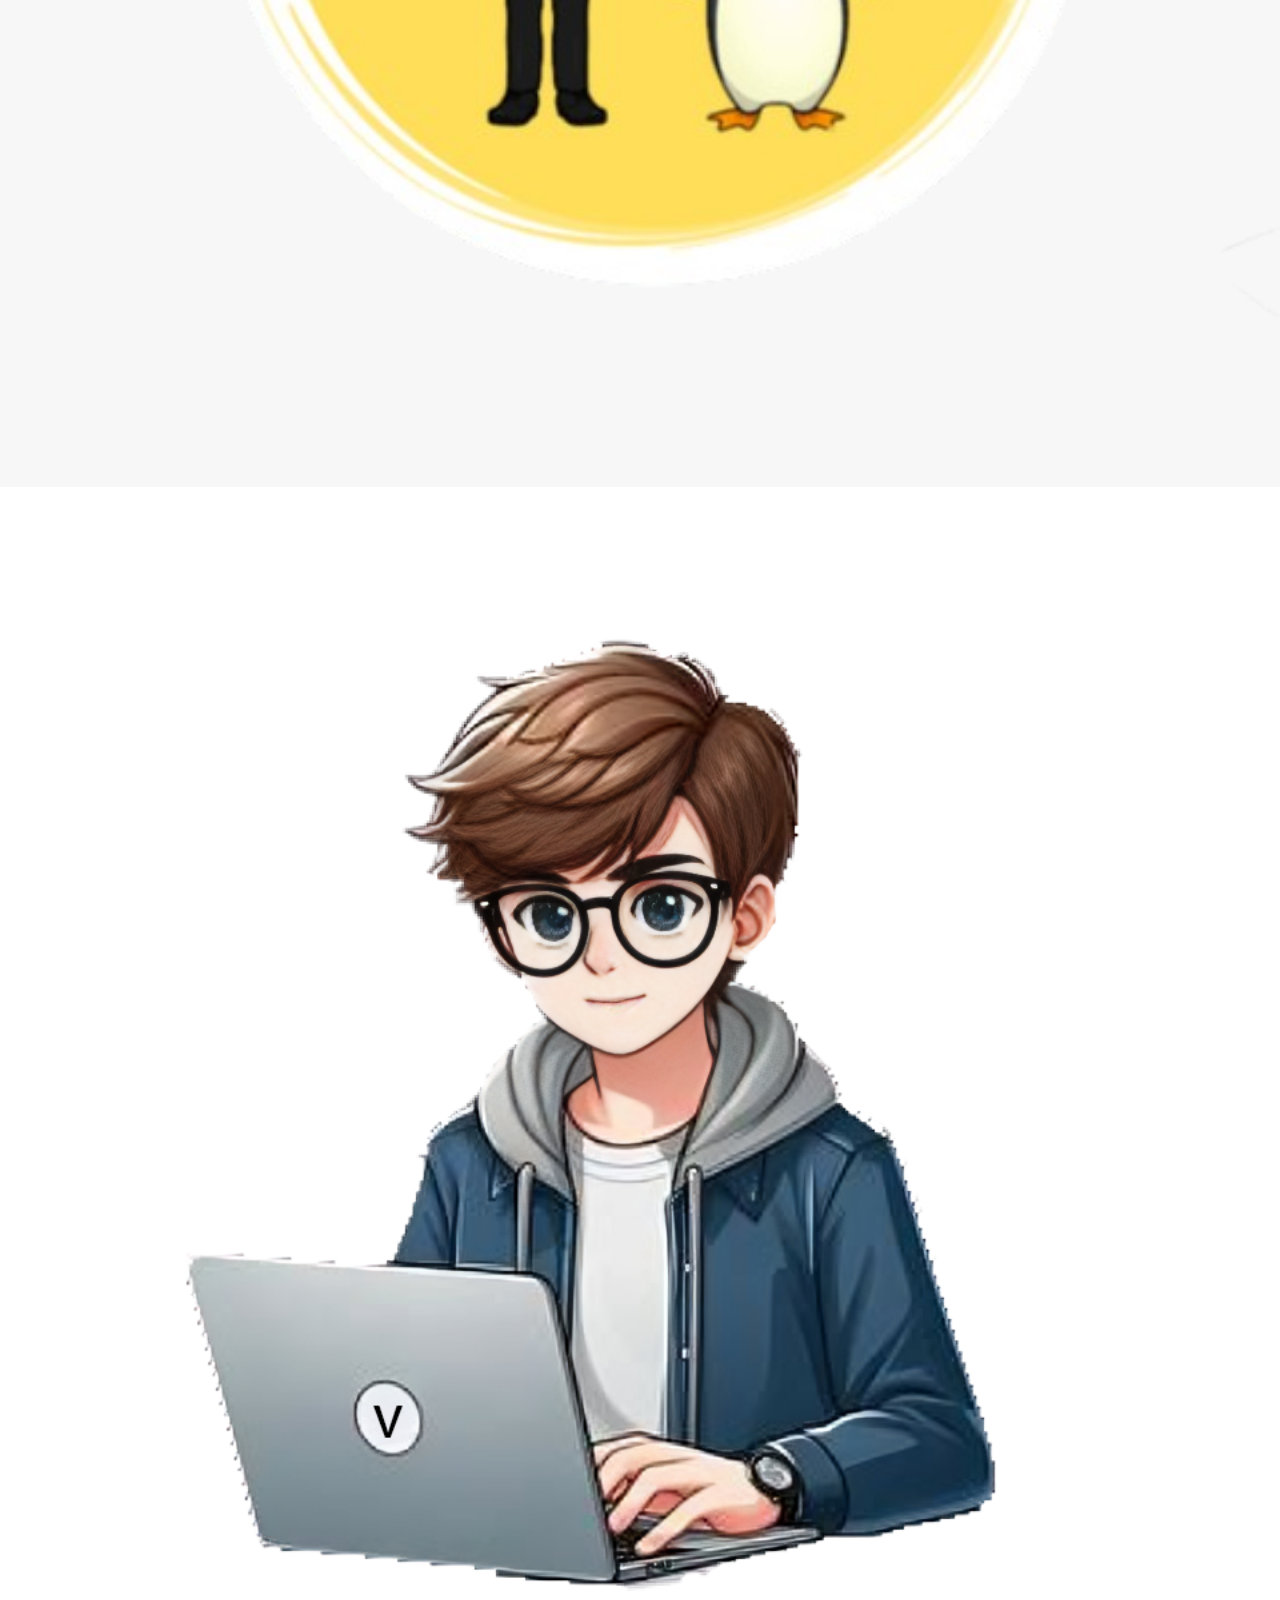
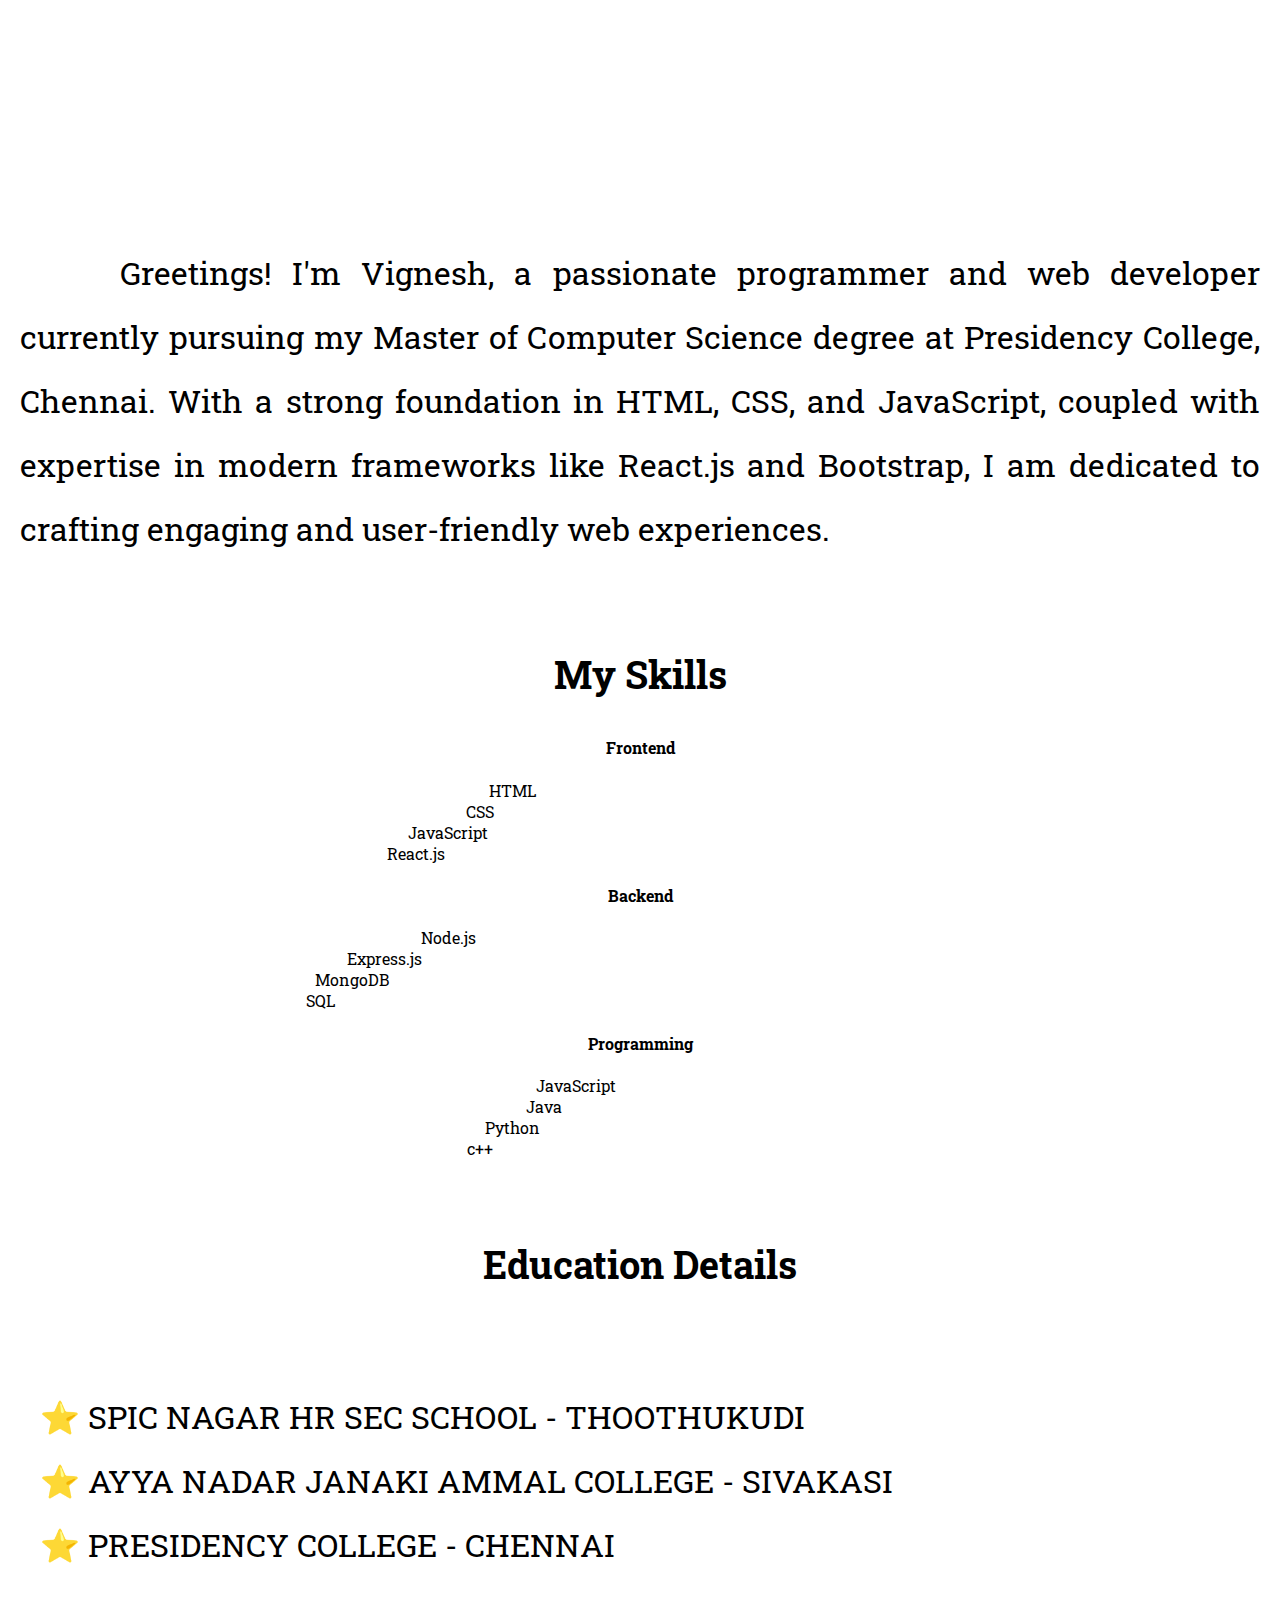
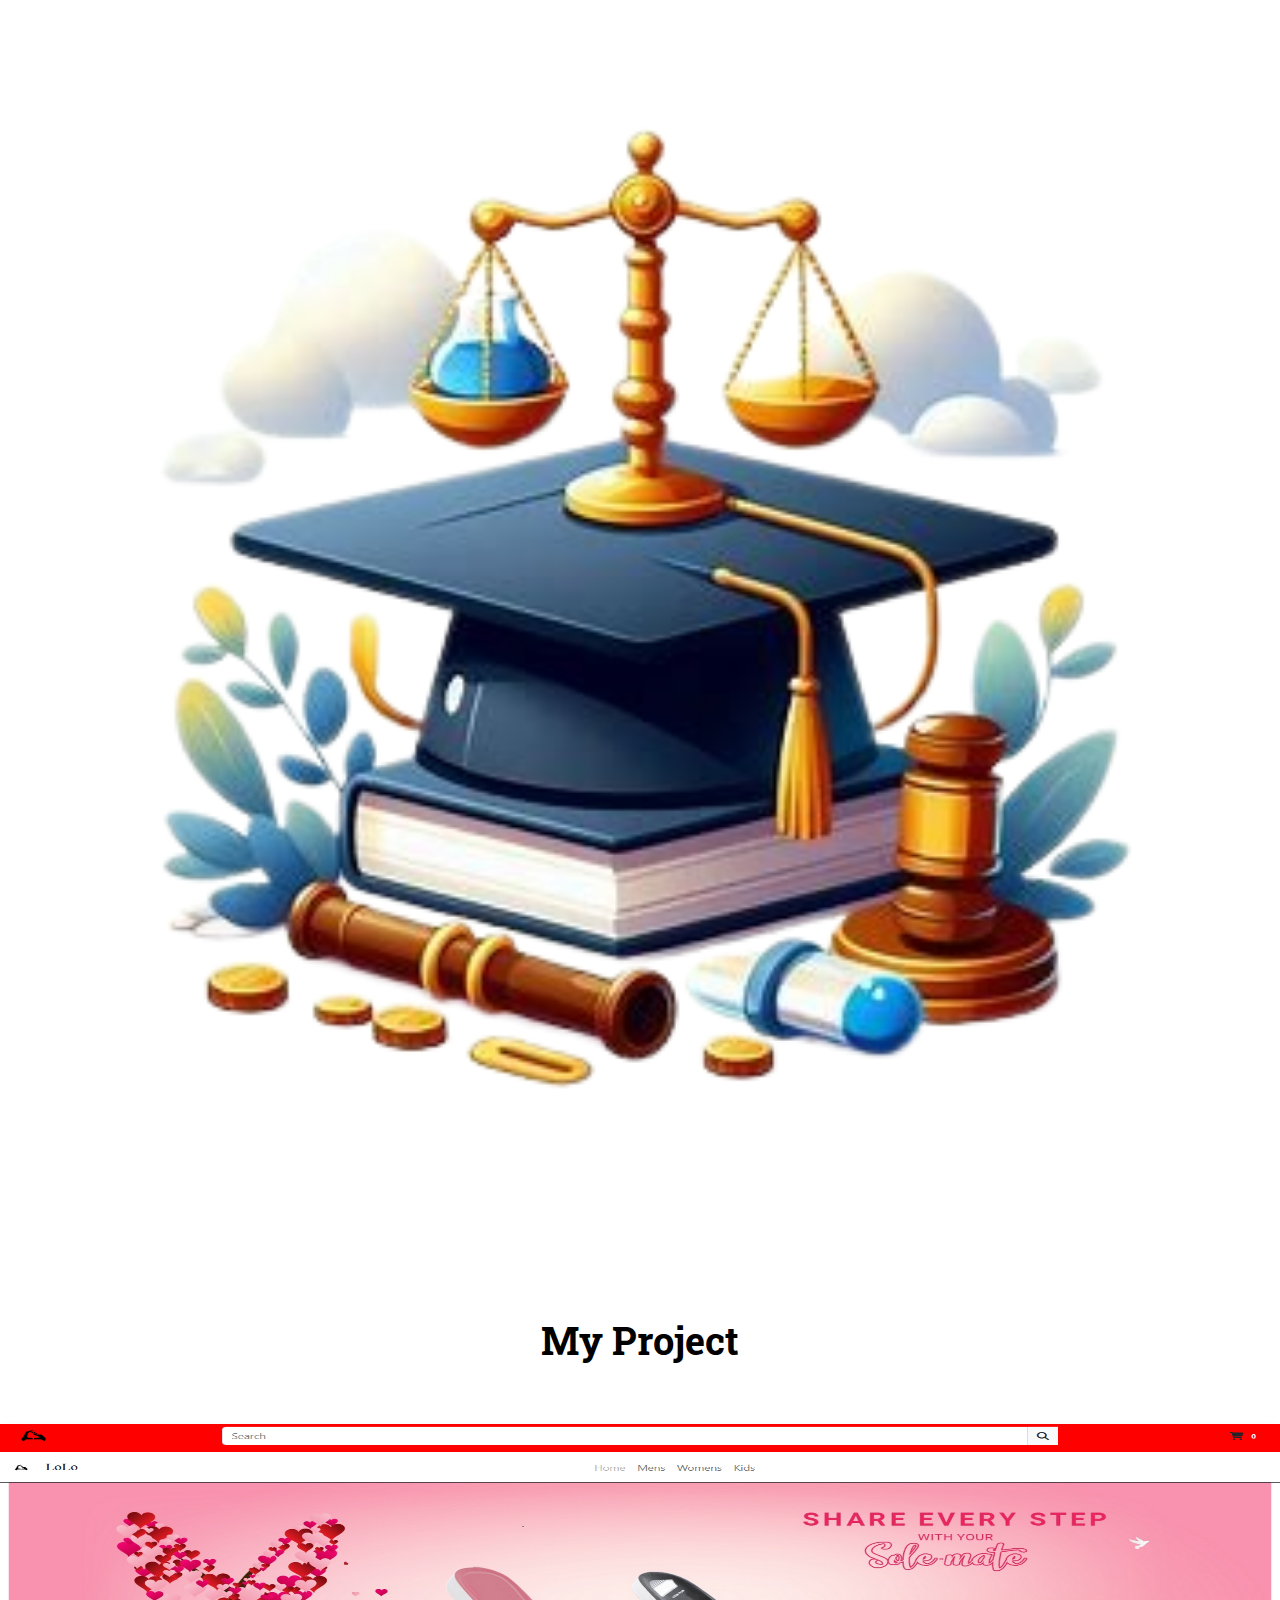
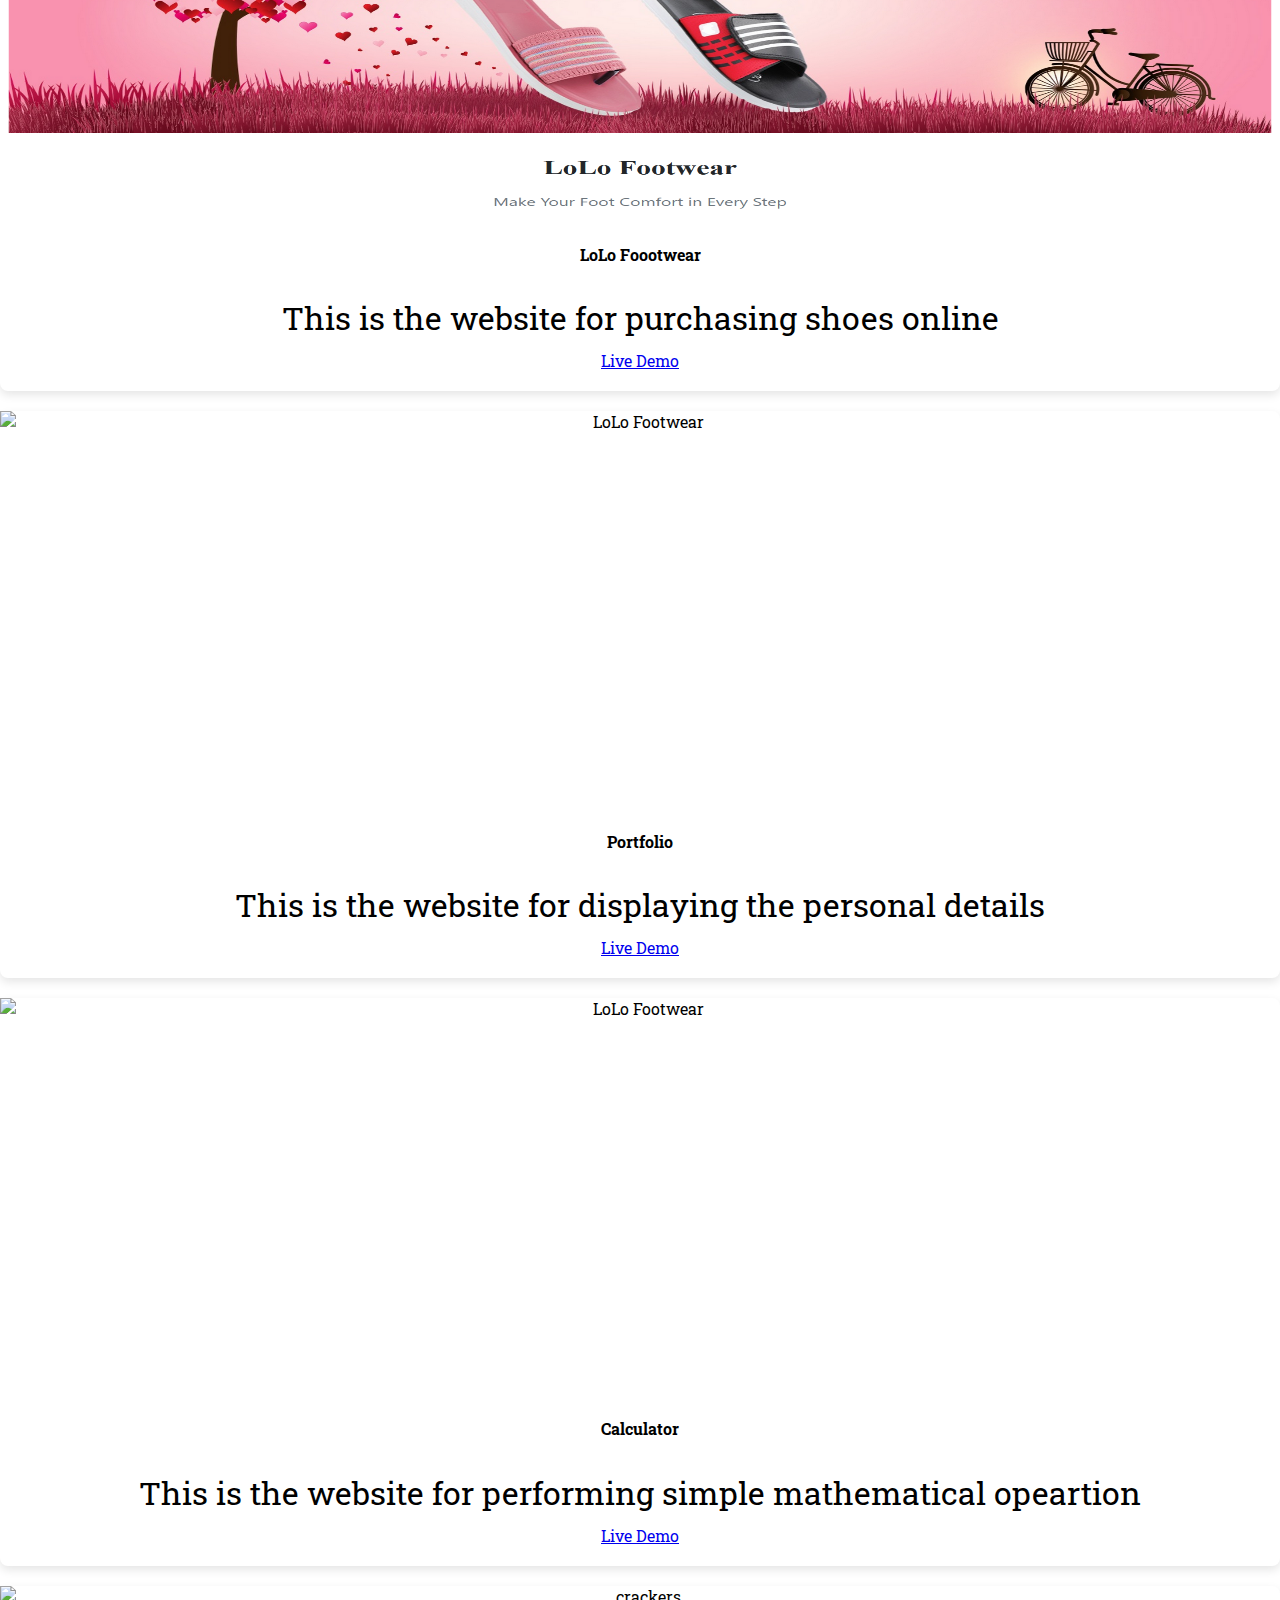
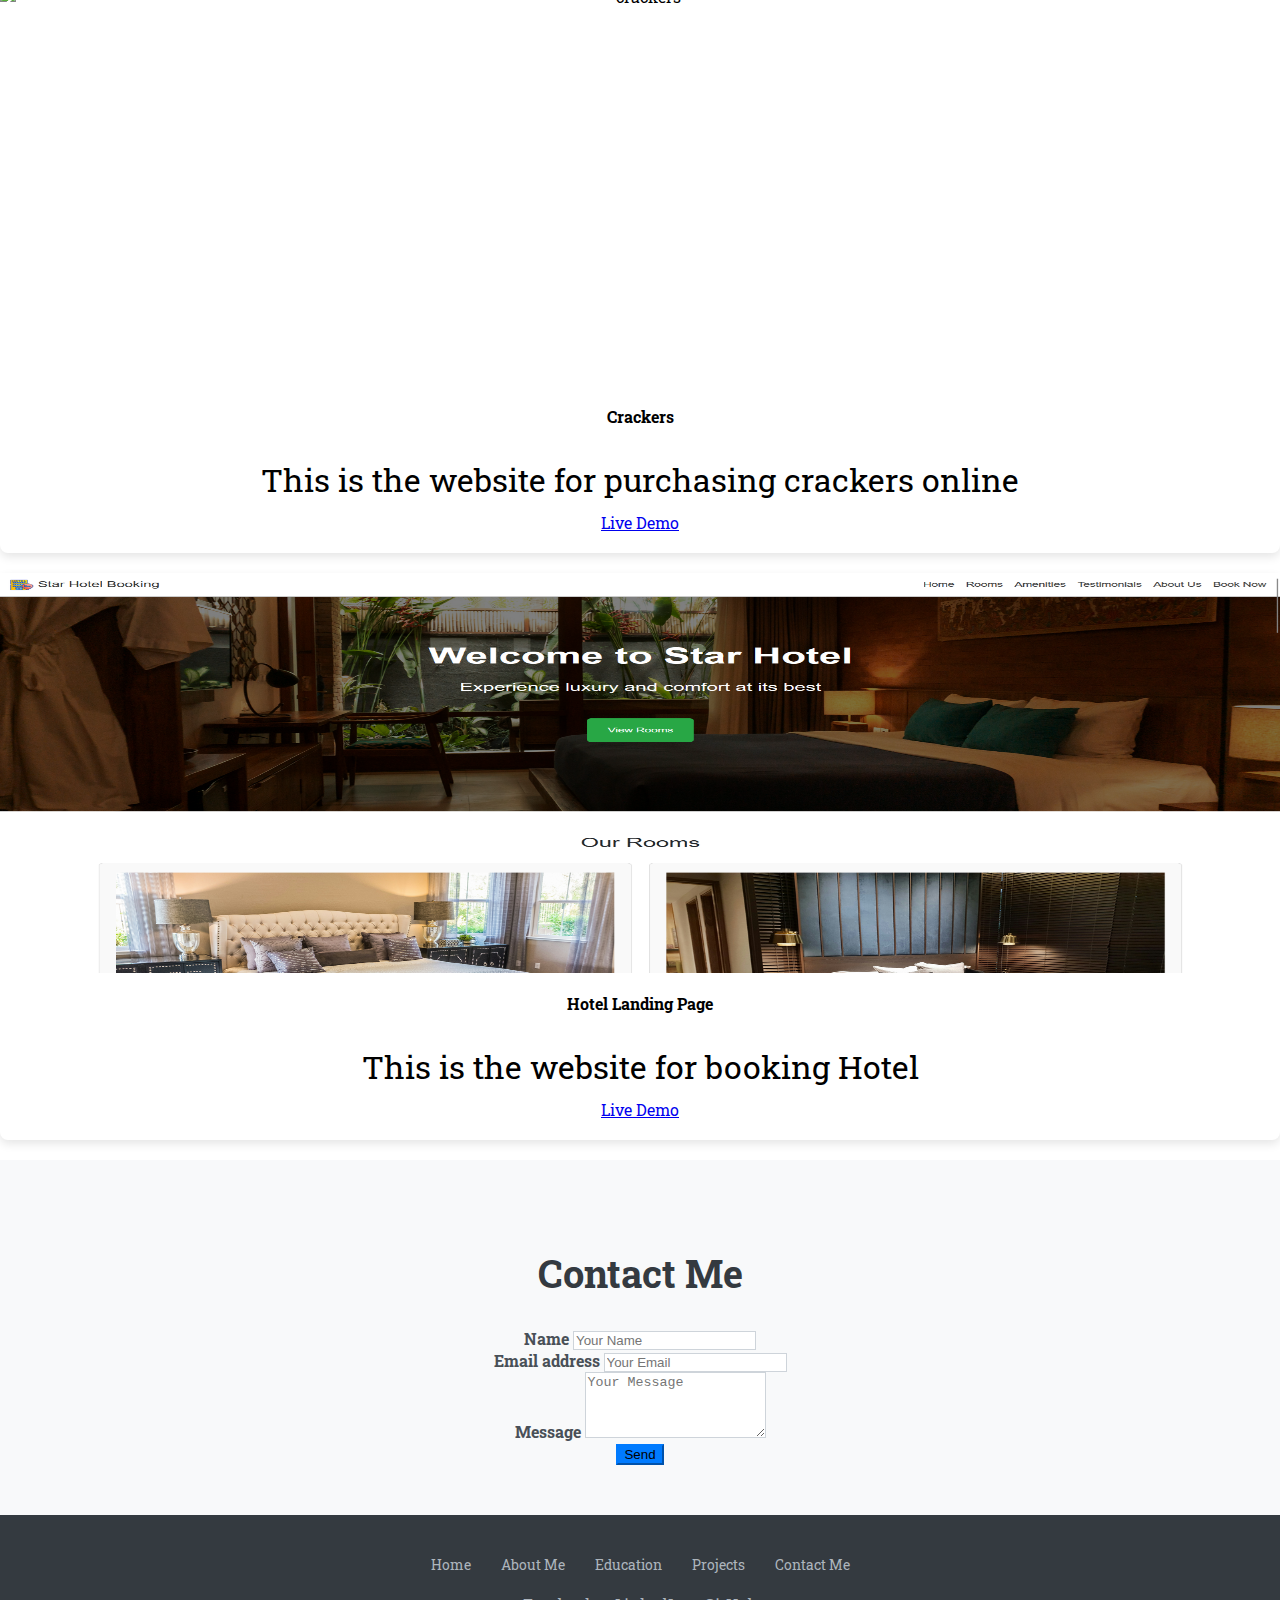
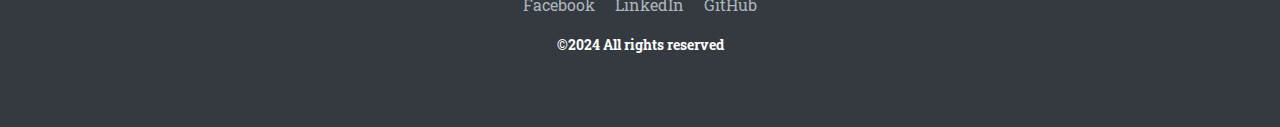
==== commit c90bf16a: "Adding Project" ====
--- a/index.html
+++ b/index.html
@@ -60,10 +60,10 @@
             <div class="row">
                 <div class="col-md-6 text-start">
                     <h2><b>Hi There , <br>I am </b></h2>
-                    <h1 class="text-warning"><b>Vignesh A S</b></span></h1><br>
+                    <h1 class="name text-warning"><b>Vignesh A S</b></h1><br>
                     <h2> A Web Developer</h2><br>
                     <a href="#aboutme" type="button" class="btn btn-primary btn-lg">About me</a>
-                    <a href="images/Resume.pdf" download="Vignesh-Resume.pdf" type="button" class="btn btn-primary btn-lg ms-3">Resume</a><br><br><br>
+                    <a href="images/Vignesh-Resume.pdf" download="Vignesh-Resume.pdf" type="button" class="btn btn-primary btn-lg ms-3">Resume</a><br><br><br>
                     <a href="#">
                         <img src="images/svg/facebook-round.svg" width="70" height="46" alt="">
                     </a>
@@ -218,6 +218,16 @@
                         </div>
                     </div>
                 </div>
+                <div class="col-lg-6 mx-auto">
+                    <div class="project-container">
+                        <img src="images/projects/star-hotel.png" alt="Landing page" class="project-image">
+                        <div class="project-details">
+                            <h4>Hotel Landing Page</h4>
+                            <p class="project-description">This is the website for booking Hotel</p>
+                            <a href="https://starhotels.netlify.app/" target="_blank" class="btn btn-primary">Live Demo</a>
+                        </div>
+                    </div>
+                </div>
             </div>
 
         </div>
--- a/style.css
+++ b/style.css
@@ -149,7 +149,7 @@
 
 .project-image {
     width: 100%;
-    height: auto;
+    height: 400px;
     display: block;
 }
 
--- a/mobile.css
+++ b/mobile.css
@@ -0,0 +1,29 @@
+/* Mobile CSS */
+@media screen and (max-width: 768px) {
+    h1 {
+        font-size: 3rem;
+    }
+
+    h2 {
+        font-size: 2.375rem;
+    }
+
+    h3 {
+        font-size: 2rem;
+    }
+
+    p {
+        font-size: 1.375rem;
+        line-height: 1.5;
+    }
+
+    .education-details-list {
+        font-size: 1.375rem;
+    }
+
+    .project-image {
+        width: 100%;
+        height: 250px;
+        display: block;
+    }
+}